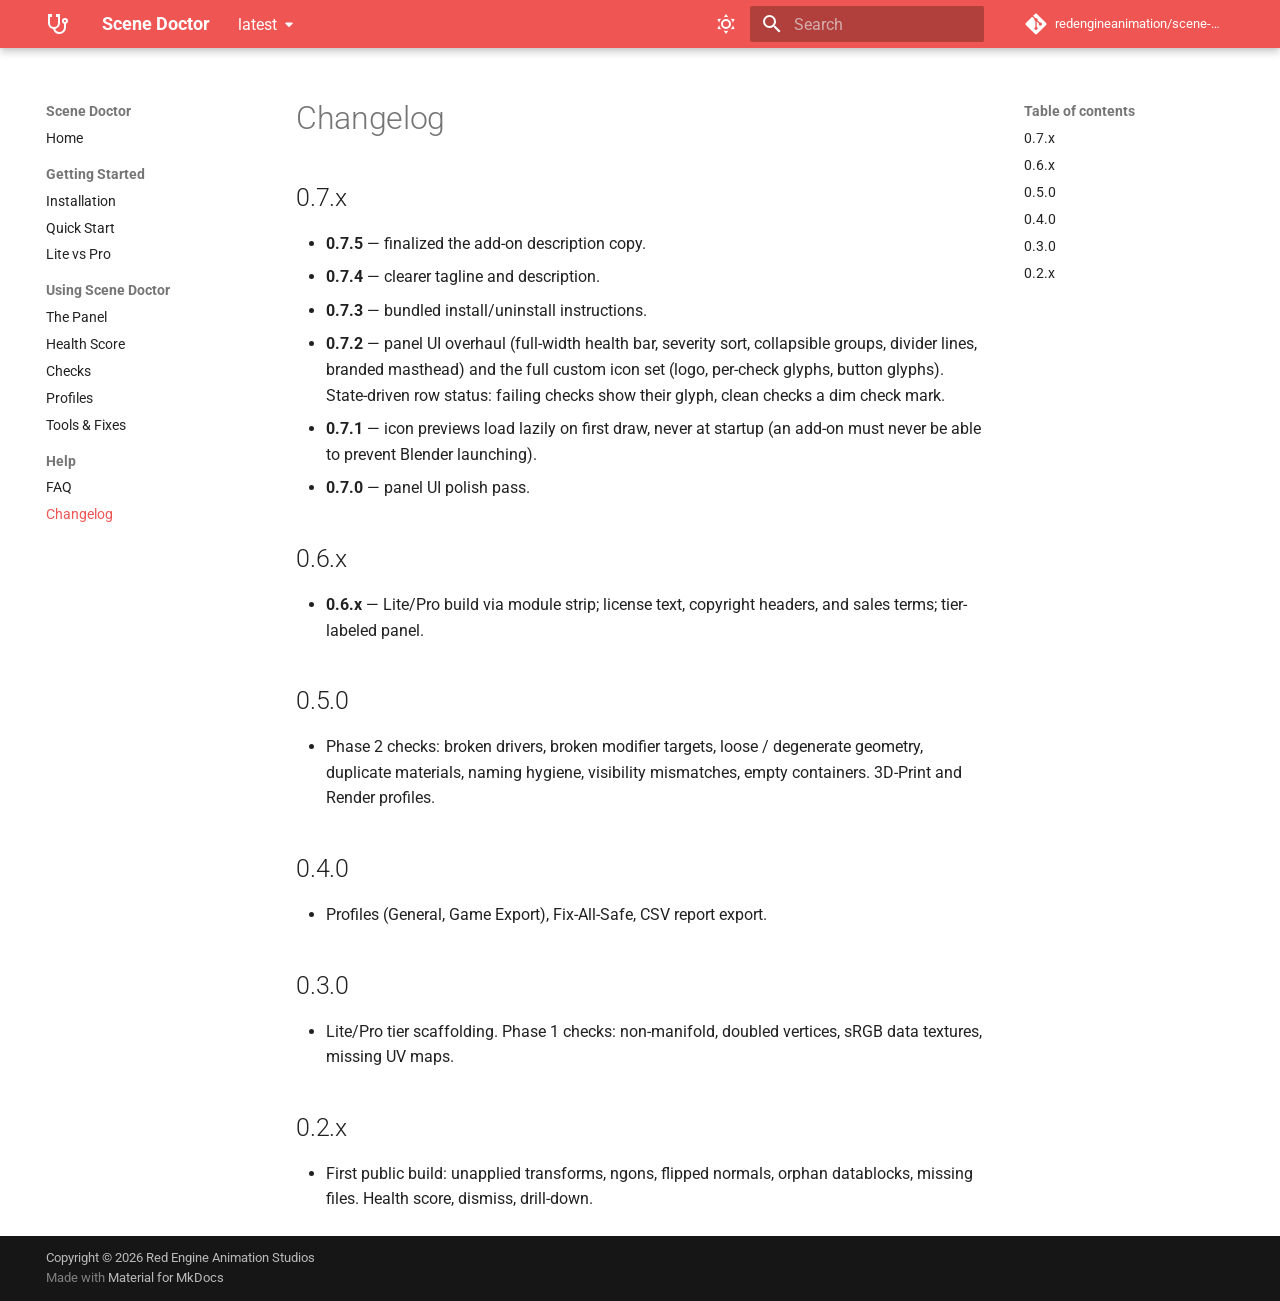
==== latest/changelog/index.html @ 69f4fdf6 "Deployed 25ca2f6 to latest with MkDocs 1.6.1 and mike 2.2.0" ====
<!doctype html>
<html lang="en" class="no-js">
  <head>
    
      <meta charset="utf-8">
      <meta name="viewport" content="width=device-width,initial-scale=1">
      
        <meta name="description" content="One-click scene diagnosis and cleanup for Blender.">
      
      
        <meta name="author" content="Red Engine Animation Studios">
      
      
        <link rel="canonical" href="https://redengineanimation.github.io/scene-doctor/latest/changelog/">
      
      
        <link rel="prev" href="../faq/">
      
      
      
        
      
      
      <link rel="icon" href="../assets/images/favicon.png">
      <meta name="generator" content="mkdocs-1.6.1, mkdocs-material-9.7.6">
    
    
      
        <title>Changelog - Scene Doctor</title>
      
    
    
      <link rel="stylesheet" href="../assets/stylesheets/main.484c7ddc.min.css">
      
        
        <link rel="stylesheet" href="../assets/stylesheets/palette.ab4e12ef.min.css">
      
      


    
    
      
    
    
      
        
        
        <link rel="preconnect" href="https://fonts.gstatic.com" crossorigin>
        <link rel="stylesheet" href="https://fonts.googleapis.com/css?family=Roboto:300,300i,400,400i,700,700i%7CRoboto+Mono:400,400i,700,700i&display=fallback">
        <style>:root{--md-text-font:"Roboto";--md-code-font:"Roboto Mono"}</style>
      
    
    
    <script>__md_scope=new URL("..",location),__md_hash=e=>[...e].reduce(((e,_)=>(e<<5)-e+_.charCodeAt(0)),0),__md_get=(e,_=localStorage,t=__md_scope)=>JSON.parse(_.getItem(t.pathname+"."+e)),__md_set=(e,_,t=localStorage,a=__md_scope)=>{try{t.setItem(a.pathname+"."+e,JSON.stringify(_))}catch(e){}}</script>
    
      

    
    
  </head>
  
  
    
    
      
    
    
    
    
    <body dir="ltr" data-md-color-scheme="slate" data-md-color-primary="red" data-md-color-accent="red">
  
    
    <input class="md-toggle" data-md-toggle="drawer" type="checkbox" id="__drawer" autocomplete="off">
    <input class="md-toggle" data-md-toggle="search" type="checkbox" id="__search" autocomplete="off">
    <label class="md-overlay" for="__drawer"></label>
    <div data-md-component="skip">
      
        
        <a href="#changelog" class="md-skip">
          Skip to content
        </a>
      
    </div>
    <div data-md-component="announce">
      
    </div>
    
      <div data-md-color-scheme="default" data-md-component="outdated" hidden>
        
      </div>
    
    
      

  

<header class="md-header md-header--shadow" data-md-component="header">
  <nav class="md-header__inner md-grid" aria-label="Header">
    <a href=".." title="Scene Doctor" class="md-header__button md-logo" aria-label="Scene Doctor" data-md-component="logo">
      
  
  <svg xmlns="http://www.w3.org/2000/svg" viewBox="0 0 24 24"><path d="M19 8c.56 0 1 .43 1 1a1 1 0 0 1-1 1c-.57 0-1-.45-1-1 0-.57.43-1 1-1M2 2v9c0 2.96 2.19 5.5 5.14 5.91.62 3.01 3.28 5.09 6.36 5.09a6.5 6.5 0 0 0 6.5-6.5v-3.69c1.16-.42 2-1.52 2-2.81a3 3 0 0 0-3-3 3 3 0 0 0-3 3c0 1.29.84 2.4 2 2.81v3.6c0 2.5-2 4.5-4.5 4.5-2 0-3.68-1.21-4.28-3.01C12 16.3 14 13.8 14 11V2h-4v3h2v6a4 4 0 0 1-4 4 4 4 0 0 1-4-4V5h2V2z"/></svg>

    </a>
    <label class="md-header__button md-icon" for="__drawer">
      
      <svg xmlns="http://www.w3.org/2000/svg" viewBox="0 0 24 24"><path d="M3 6h18v2H3zm0 5h18v2H3zm0 5h18v2H3z"/></svg>
    </label>
    <div class="md-header__title" data-md-component="header-title">
      <div class="md-header__ellipsis">
        <div class="md-header__topic">
          <span class="md-ellipsis">
            Scene Doctor
          </span>
        </div>
        <div class="md-header__topic" data-md-component="header-topic">
          <span class="md-ellipsis">
            
              Changelog
            
          </span>
        </div>
      </div>
    </div>
    
      
        <form class="md-header__option" data-md-component="palette">
  
    
    
    
    <input class="md-option" data-md-color-media="(prefers-color-scheme: dark)" data-md-color-scheme="slate" data-md-color-primary="red" data-md-color-accent="red"  aria-label="Switch to light mode"  type="radio" name="__palette" id="__palette_0">
    
      <label class="md-header__button md-icon" title="Switch to light mode" for="__palette_1" hidden>
        <svg xmlns="http://www.w3.org/2000/svg" viewBox="0 0 24 24"><path d="m17.75 4.09-2.53 1.94.91 3.06-2.63-1.81-2.63 1.81.91-3.06-2.53-1.94L12.44 4l1.06-3 1.06 3zm3.5 6.91-1.64 1.25.59 1.98-1.7-1.17-1.7 1.17.59-1.98L15.75 11l2.06-.05L18.5 9l.69 1.95zm-2.28 4.95c.83-.08 1.72 1.1 1.19 1.85-.32.45-.66.87-1.08 1.27C15.17 23 8.84 23 4.94 19.07c-3.91-3.9-3.91-10.24 0-14.14.4-.4.82-.76 1.27-1.08.75-.53 1.93.36 1.85 1.19-.27 2.86.69 5.83 2.89 8.02a9.96 9.96 0 0 0 8.02 2.89m-1.64 2.02a12.08 12.08 0 0 1-7.8-3.47c-2.17-2.19-3.33-5-3.49-7.82-2.81 3.14-2.7 7.96.31 10.98 3.02 3.01 7.84 3.12 10.98.31"/></svg>
      </label>
    
  
    
    
    
    <input class="md-option" data-md-color-media="(prefers-color-scheme: light)" data-md-color-scheme="default" data-md-color-primary="red" data-md-color-accent="red"  aria-label="Switch to dark mode"  type="radio" name="__palette" id="__palette_1">
    
      <label class="md-header__button md-icon" title="Switch to dark mode" for="__palette_0" hidden>
        <svg xmlns="http://www.w3.org/2000/svg" viewBox="0 0 24 24"><path d="M12 7a5 5 0 0 1 5 5 5 5 0 0 1-5 5 5 5 0 0 1-5-5 5 5 0 0 1 5-5m0 2a3 3 0 0 0-3 3 3 3 0 0 0 3 3 3 3 0 0 0 3-3 3 3 0 0 0-3-3m0-7 2.39 3.42C13.65 5.15 12.84 5 12 5s-1.65.15-2.39.42zM3.34 7l4.16-.35A7.2 7.2 0 0 0 5.94 8.5c-.44.74-.69 1.5-.83 2.29zm.02 10 1.76-3.77a7.131 7.131 0 0 0 2.38 4.14zM20.65 7l-1.77 3.79a7.02 7.02 0 0 0-2.38-4.15zm-.01 10-4.14.36c.59-.51 1.12-1.14 1.54-1.86.42-.73.69-1.5.83-2.29zM12 22l-2.41-3.44c.74.27 1.55.44 2.41.44.82 0 1.63-.17 2.37-.44z"/></svg>
      </label>
    
  
</form>
      
    
    
      <script>var palette=__md_get("__palette");if(palette&&palette.color){if("(prefers-color-scheme)"===palette.color.media){var media=matchMedia("(prefers-color-scheme: light)"),input=document.querySelector(media.matches?"[data-md-color-media='(prefers-color-scheme: light)']":"[data-md-color-media='(prefers-color-scheme: dark)']");palette.color.media=input.getAttribute("data-md-color-media"),palette.color.scheme=input.getAttribute("data-md-color-scheme"),palette.color.primary=input.getAttribute("data-md-color-primary"),palette.color.accent=input.getAttribute("data-md-color-accent")}for(var[key,value]of Object.entries(palette.color))document.body.setAttribute("data-md-color-"+key,value)}</script>
    
    
    
      
      
        <label class="md-header__button md-icon" for="__search">
          
          <svg xmlns="http://www.w3.org/2000/svg" viewBox="0 0 24 24"><path d="M9.5 3A6.5 6.5 0 0 1 16 9.5c0 1.61-.59 3.09-1.56 4.23l.27.27h.79l5 5-1.5 1.5-5-5v-.79l-.27-.27A6.52 6.52 0 0 1 9.5 16 6.5 6.5 0 0 1 3 9.5 6.5 6.5 0 0 1 9.5 3m0 2C7 5 5 7 5 9.5S7 14 9.5 14 14 12 14 9.5 12 5 9.5 5"/></svg>
        </label>
        <div class="md-search" data-md-component="search" role="dialog">
  <label class="md-search__overlay" for="__search"></label>
  <div class="md-search__inner" role="search">
    <form class="md-search__form" name="search">
      <input type="text" class="md-search__input" name="query" aria-label="Search" placeholder="Search" autocapitalize="off" autocorrect="off" autocomplete="off" spellcheck="false" data-md-component="search-query" required>
      <label class="md-search__icon md-icon" for="__search">
        
        <svg xmlns="http://www.w3.org/2000/svg" viewBox="0 0 24 24"><path d="M9.5 3A6.5 6.5 0 0 1 16 9.5c0 1.61-.59 3.09-1.56 4.23l.27.27h.79l5 5-1.5 1.5-5-5v-.79l-.27-.27A6.52 6.52 0 0 1 9.5 16 6.5 6.5 0 0 1 3 9.5 6.5 6.5 0 0 1 9.5 3m0 2C7 5 5 7 5 9.5S7 14 9.5 14 14 12 14 9.5 12 5 9.5 5"/></svg>
        
        <svg xmlns="http://www.w3.org/2000/svg" viewBox="0 0 24 24"><path d="M20 11v2H8l5.5 5.5-1.42 1.42L4.16 12l7.92-7.92L13.5 5.5 8 11z"/></svg>
      </label>
      <nav class="md-search__options" aria-label="Search">
        
        <button type="reset" class="md-search__icon md-icon" title="Clear" aria-label="Clear" tabindex="-1">
          
          <svg xmlns="http://www.w3.org/2000/svg" viewBox="0 0 24 24"><path d="M19 6.41 17.59 5 12 10.59 6.41 5 5 6.41 10.59 12 5 17.59 6.41 19 12 13.41 17.59 19 19 17.59 13.41 12z"/></svg>
        </button>
      </nav>
      
        <div class="md-search__suggest" data-md-component="search-suggest"></div>
      
    </form>
    <div class="md-search__output">
      <div class="md-search__scrollwrap" tabindex="0" data-md-scrollfix>
        <div class="md-search-result" data-md-component="search-result">
          <div class="md-search-result__meta">
            Initializing search
          </div>
          <ol class="md-search-result__list" role="presentation"></ol>
        </div>
      </div>
    </div>
  </div>
</div>
      
    
    
      <div class="md-header__source">
        <a href="https://github.com/redengineanimation/scene-doctor" title="Go to repository" class="md-source" data-md-component="source">
  <div class="md-source__icon md-icon">
    
    <svg xmlns="http://www.w3.org/2000/svg" viewBox="0 0 448 512"><!--! Font Awesome Free 7.1.0 by @fontawesome - https://fontawesome.com License - https://fontawesome.com/license/free (Icons: CC BY 4.0, Fonts: SIL OFL 1.1, Code: MIT License) Copyright 2025 Fonticons, Inc.--><path d="M439.6 236.1 244 40.5c-5.4-5.5-12.8-8.5-20.4-8.5s-15 3-20.4 8.4L162.5 81l51.5 51.5c27.1-9.1 52.7 16.8 43.4 43.7l49.7 49.7c34.2-11.8 61.2 31 35.5 56.7-26.5 26.5-70.2-2.9-56-37.3L240.3 199v121.9c25.3 12.5 22.3 41.8 9.1 55-6.4 6.4-15.2 10.1-24.3 10.1s-17.8-3.6-24.3-10.1c-17.6-17.6-11.1-46.9 11.2-56v-123c-20.8-8.5-24.6-30.7-18.6-45L142.6 101 8.5 235.1C3 240.6 0 247.9 0 255.5s3 15 8.5 20.4l195.6 195.7c5.4 5.4 12.7 8.4 20.4 8.4s15-3 20.4-8.4l194.7-194.7c5.4-5.4 8.4-12.8 8.4-20.4s-3-15-8.4-20.4"/></svg>
  </div>
  <div class="md-source__repository">
    redengineanimation/scene-doctor
  </div>
</a>
      </div>
    
  </nav>
  
</header>
    
    <div class="md-container" data-md-component="container">
      
      
        
          
        
      
      <main class="md-main" data-md-component="main">
        <div class="md-main__inner md-grid">
          
            
              
              <div class="md-sidebar md-sidebar--primary" data-md-component="sidebar" data-md-type="navigation" >
                <div class="md-sidebar__scrollwrap">
                  <div class="md-sidebar__inner">
                    



<nav class="md-nav md-nav--primary" aria-label="Navigation" data-md-level="0">
  <label class="md-nav__title" for="__drawer">
    <a href=".." title="Scene Doctor" class="md-nav__button md-logo" aria-label="Scene Doctor" data-md-component="logo">
      
  
  <svg xmlns="http://www.w3.org/2000/svg" viewBox="0 0 24 24"><path d="M19 8c.56 0 1 .43 1 1a1 1 0 0 1-1 1c-.57 0-1-.45-1-1 0-.57.43-1 1-1M2 2v9c0 2.96 2.19 5.5 5.14 5.91.62 3.01 3.28 5.09 6.36 5.09a6.5 6.5 0 0 0 6.5-6.5v-3.69c1.16-.42 2-1.52 2-2.81a3 3 0 0 0-3-3 3 3 0 0 0-3 3c0 1.29.84 2.4 2 2.81v3.6c0 2.5-2 4.5-4.5 4.5-2 0-3.68-1.21-4.28-3.01C12 16.3 14 13.8 14 11V2h-4v3h2v6a4 4 0 0 1-4 4 4 4 0 0 1-4-4V5h2V2z"/></svg>

    </a>
    Scene Doctor
  </label>
  
    <div class="md-nav__source">
      <a href="https://github.com/redengineanimation/scene-doctor" title="Go to repository" class="md-source" data-md-component="source">
  <div class="md-source__icon md-icon">
    
    <svg xmlns="http://www.w3.org/2000/svg" viewBox="0 0 448 512"><!--! Font Awesome Free 7.1.0 by @fontawesome - https://fontawesome.com License - https://fontawesome.com/license/free (Icons: CC BY 4.0, Fonts: SIL OFL 1.1, Code: MIT License) Copyright 2025 Fonticons, Inc.--><path d="M439.6 236.1 244 40.5c-5.4-5.5-12.8-8.5-20.4-8.5s-15 3-20.4 8.4L162.5 81l51.5 51.5c27.1-9.1 52.7 16.8 43.4 43.7l49.7 49.7c34.2-11.8 61.2 31 35.5 56.7-26.5 26.5-70.2-2.9-56-37.3L240.3 199v121.9c25.3 12.5 22.3 41.8 9.1 55-6.4 6.4-15.2 10.1-24.3 10.1s-17.8-3.6-24.3-10.1c-17.6-17.6-11.1-46.9 11.2-56v-123c-20.8-8.5-24.6-30.7-18.6-45L142.6 101 8.5 235.1C3 240.6 0 247.9 0 255.5s3 15 8.5 20.4l195.6 195.7c5.4 5.4 12.7 8.4 20.4 8.4s15-3 20.4-8.4l194.7-194.7c5.4-5.4 8.4-12.8 8.4-20.4s-3-15-8.4-20.4"/></svg>
  </div>
  <div class="md-source__repository">
    redengineanimation/scene-doctor
  </div>
</a>
    </div>
  
  <ul class="md-nav__list" data-md-scrollfix>
    
      
      
  
  
  
  
    <li class="md-nav__item">
      <a href=".." class="md-nav__link">
        
  
  
  <span class="md-ellipsis">
    
  
    Home
  

    
  </span>
  
  

      </a>
    </li>
  

    
      
      
  
  
  
  
    
    
    
    
      
        
        
      
    
    
    <li class="md-nav__item md-nav__item--section md-nav__item--nested">
      
        
        
        <input class="md-nav__toggle md-toggle " type="checkbox" id="__nav_2" >
        
          
          <label class="md-nav__link" for="__nav_2" id="__nav_2_label" tabindex="">
            
  
  
  <span class="md-ellipsis">
    
  
    Getting Started
  

    
  </span>
  
  

            <span class="md-nav__icon md-icon"></span>
          </label>
        
        <nav class="md-nav" data-md-level="1" aria-labelledby="__nav_2_label" aria-expanded="false">
          <label class="md-nav__title" for="__nav_2">
            <span class="md-nav__icon md-icon"></span>
            
  
    Getting Started
  

          </label>
          <ul class="md-nav__list" data-md-scrollfix>
            
              
                
  
  
  
  
    <li class="md-nav__item">
      <a href="../installation/" class="md-nav__link">
        
  
  
  <span class="md-ellipsis">
    
  
    Installation
  

    
  </span>
  
  

      </a>
    </li>
  

              
            
              
                
  
  
  
  
    <li class="md-nav__item">
      <a href="../quick-start/" class="md-nav__link">
        
  
  
  <span class="md-ellipsis">
    
  
    Quick Start
  

    
  </span>
  
  

      </a>
    </li>
  

              
            
              
                
  
  
  
  
    <li class="md-nav__item">
      <a href="../tiers/" class="md-nav__link">
        
  
  
  <span class="md-ellipsis">
    
  
    Lite vs Pro
  

    
  </span>
  
  

      </a>
    </li>
  

              
            
          </ul>
        </nav>
      
    </li>
  

    
      
      
  
  
  
  
    
    
    
    
      
        
        
      
    
    
    <li class="md-nav__item md-nav__item--section md-nav__item--nested">
      
        
        
        <input class="md-nav__toggle md-toggle " type="checkbox" id="__nav_3" >
        
          
          <label class="md-nav__link" for="__nav_3" id="__nav_3_label" tabindex="">
            
  
  
  <span class="md-ellipsis">
    
  
    Using Scene Doctor
  

    
  </span>
  
  

            <span class="md-nav__icon md-icon"></span>
          </label>
        
        <nav class="md-nav" data-md-level="1" aria-labelledby="__nav_3_label" aria-expanded="false">
          <label class="md-nav__title" for="__nav_3">
            <span class="md-nav__icon md-icon"></span>
            
  
    Using Scene Doctor
  

          </label>
          <ul class="md-nav__list" data-md-scrollfix>
            
              
                
  
  
  
  
    <li class="md-nav__item">
      <a href="../interface/" class="md-nav__link">
        
  
  
  <span class="md-ellipsis">
    
  
    The Panel
  

    
  </span>
  
  

      </a>
    </li>
  

              
            
              
                
  
  
  
  
    <li class="md-nav__item">
      <a href="../health-score/" class="md-nav__link">
        
  
  
  <span class="md-ellipsis">
    
  
    Health Score
  

    
  </span>
  
  

      </a>
    </li>
  

              
            
              
                
  
  
  
  
    <li class="md-nav__item">
      <a href="../checks/" class="md-nav__link">
        
  
  
  <span class="md-ellipsis">
    
  
    Checks
  

    
  </span>
  
  

      </a>
    </li>
  

              
            
              
                
  
  
  
  
    <li class="md-nav__item">
      <a href="../profiles/" class="md-nav__link">
        
  
  
  <span class="md-ellipsis">
    
  
    Profiles
  

    
  </span>
  
  

      </a>
    </li>
  

              
            
              
                
  
  
  
  
    <li class="md-nav__item">
      <a href="../tools/" class="md-nav__link">
        
  
  
  <span class="md-ellipsis">
    
  
    Tools & Fixes
  

    
  </span>
  
  

      </a>
    </li>
  

              
            
          </ul>
        </nav>
      
    </li>
  

    
      
      
  
  
    
  
  
  
    
    
    
    
      
        
        
      
    
    
    <li class="md-nav__item md-nav__item--active md-nav__item--section md-nav__item--nested">
      
        
        
        <input class="md-nav__toggle md-toggle " type="checkbox" id="__nav_4" checked>
        
          
          <label class="md-nav__link" for="__nav_4" id="__nav_4_label" tabindex="">
            
  
  
  <span class="md-ellipsis">
    
  
    Help
  

    
  </span>
  
  

            <span class="md-nav__icon md-icon"></span>
          </label>
        
        <nav class="md-nav" data-md-level="1" aria-labelledby="__nav_4_label" aria-expanded="true">
          <label class="md-nav__title" for="__nav_4">
            <span class="md-nav__icon md-icon"></span>
            
  
    Help
  

          </label>
          <ul class="md-nav__list" data-md-scrollfix>
            
              
                
  
  
  
  
    <li class="md-nav__item">
      <a href="../faq/" class="md-nav__link">
        
  
  
  <span class="md-ellipsis">
    
  
    FAQ
  

    
  </span>
  
  

      </a>
    </li>
  

              
            
              
                
  
  
    
  
  
  
    <li class="md-nav__item md-nav__item--active">
      
      <input class="md-nav__toggle md-toggle" type="checkbox" id="__toc">
      
      
        
      
      
        <label class="md-nav__link md-nav__link--active" for="__toc">
          
  
  
  <span class="md-ellipsis">
    
  
    Changelog
  

    
  </span>
  
  

          <span class="md-nav__icon md-icon"></span>
        </label>
      
      <a href="./" class="md-nav__link md-nav__link--active">
        
  
  
  <span class="md-ellipsis">
    
  
    Changelog
  

    
  </span>
  
  

      </a>
      
        

<nav class="md-nav md-nav--secondary" aria-label="Table of contents">
  
  
  
    
  
  
    <label class="md-nav__title" for="__toc">
      <span class="md-nav__icon md-icon"></span>
      Table of contents
    </label>
    <ul class="md-nav__list" data-md-component="toc" data-md-scrollfix>
      
        <li class="md-nav__item">
  <a href="#07x" class="md-nav__link">
    <span class="md-ellipsis">
      
        0.7.x
      
    </span>
  </a>
  
</li>
      
        <li class="md-nav__item">
  <a href="#06x" class="md-nav__link">
    <span class="md-ellipsis">
      
        0.6.x
      
    </span>
  </a>
  
</li>
      
        <li class="md-nav__item">
  <a href="#050" class="md-nav__link">
    <span class="md-ellipsis">
      
        0.5.0
      
    </span>
  </a>
  
</li>
      
        <li class="md-nav__item">
  <a href="#040" class="md-nav__link">
    <span class="md-ellipsis">
      
        0.4.0
      
    </span>
  </a>
  
</li>
      
        <li class="md-nav__item">
  <a href="#030" class="md-nav__link">
    <span class="md-ellipsis">
      
        0.3.0
      
    </span>
  </a>
  
</li>
      
        <li class="md-nav__item">
  <a href="#02x" class="md-nav__link">
    <span class="md-ellipsis">
      
        0.2.x
      
    </span>
  </a>
  
</li>
      
    </ul>
  
</nav>
      
    </li>
  

              
            
          </ul>
        </nav>
      
    </li>
  

    
  </ul>
</nav>
                  </div>
                </div>
              </div>
            
            
              
              <div class="md-sidebar md-sidebar--secondary" data-md-component="sidebar" data-md-type="toc" >
                <div class="md-sidebar__scrollwrap">
                  <div class="md-sidebar__inner">
                    

<nav class="md-nav md-nav--secondary" aria-label="Table of contents">
  
  
  
    
  
  
    <label class="md-nav__title" for="__toc">
      <span class="md-nav__icon md-icon"></span>
      Table of contents
    </label>
    <ul class="md-nav__list" data-md-component="toc" data-md-scrollfix>
      
        <li class="md-nav__item">
  <a href="#07x" class="md-nav__link">
    <span class="md-ellipsis">
      
        0.7.x
      
    </span>
  </a>
  
</li>
      
        <li class="md-nav__item">
  <a href="#06x" class="md-nav__link">
    <span class="md-ellipsis">
      
        0.6.x
      
    </span>
  </a>
  
</li>
      
        <li class="md-nav__item">
  <a href="#050" class="md-nav__link">
    <span class="md-ellipsis">
      
        0.5.0
      
    </span>
  </a>
  
</li>
      
        <li class="md-nav__item">
  <a href="#040" class="md-nav__link">
    <span class="md-ellipsis">
      
        0.4.0
      
    </span>
  </a>
  
</li>
      
        <li class="md-nav__item">
  <a href="#030" class="md-nav__link">
    <span class="md-ellipsis">
      
        0.3.0
      
    </span>
  </a>
  
</li>
      
        <li class="md-nav__item">
  <a href="#02x" class="md-nav__link">
    <span class="md-ellipsis">
      
        0.2.x
      
    </span>
  </a>
  
</li>
      
    </ul>
  
</nav>
                  </div>
                </div>
              </div>
            
          
          
            <div class="md-content" data-md-component="content">
              
              <article class="md-content__inner md-typeset">
                
                  


  
  


<h1 id="changelog">Changelog<a class="headerlink" href="#changelog" title="Permanent link">&para;</a></h1>
<h2 id="07x">0.7.x<a class="headerlink" href="#07x" title="Permanent link">&para;</a></h2>
<ul>
<li><strong>0.7.5</strong> — finalized the add-on description copy.</li>
<li><strong>0.7.4</strong> — clearer tagline and description.</li>
<li><strong>0.7.3</strong> — bundled install/uninstall instructions.</li>
<li><strong>0.7.2</strong> — panel UI overhaul (full-width health bar, severity sort,
  collapsible groups, divider lines, branded masthead) and the full
  custom icon set (logo, per-check glyphs, button glyphs). State-driven
  row status: failing checks show their glyph, clean checks a dim check
  mark.</li>
<li><strong>0.7.1</strong> — icon previews load lazily on first draw, never at startup
  (an add-on must never be able to prevent Blender launching).</li>
<li><strong>0.7.0</strong> — panel UI polish pass.</li>
</ul>
<h2 id="06x">0.6.x<a class="headerlink" href="#06x" title="Permanent link">&para;</a></h2>
<ul>
<li><strong>0.6.x</strong> — Lite/Pro build via module strip; license text, copyright
  headers, and sales terms; tier-labeled panel.</li>
</ul>
<h2 id="050">0.5.0<a class="headerlink" href="#050" title="Permanent link">&para;</a></h2>
<ul>
<li>Phase 2 checks: broken drivers, broken modifier targets, loose /
  degenerate geometry, duplicate materials, naming hygiene, visibility
  mismatches, empty containers. 3D-Print and Render profiles.</li>
</ul>
<h2 id="040">0.4.0<a class="headerlink" href="#040" title="Permanent link">&para;</a></h2>
<ul>
<li>Profiles (General, Game Export), Fix-All-Safe, CSV report export.</li>
</ul>
<h2 id="030">0.3.0<a class="headerlink" href="#030" title="Permanent link">&para;</a></h2>
<ul>
<li>Lite/Pro tier scaffolding. Phase 1 checks: non-manifold, doubled
  vertices, sRGB data textures, missing UV maps.</li>
</ul>
<h2 id="02x">0.2.x<a class="headerlink" href="#02x" title="Permanent link">&para;</a></h2>
<ul>
<li>First public build: unapplied transforms, ngons, flipped normals,
  orphan datablocks, missing files. Health score, dismiss, drill-down.</li>
</ul>












                
              </article>
            </div>
          
          
<script>var target=document.getElementById(location.hash.slice(1));target&&target.name&&(target.checked=target.name.startsWith("__tabbed_"))</script>
        </div>
        
          <button type="button" class="md-top md-icon" data-md-component="top" hidden>
  
  <svg xmlns="http://www.w3.org/2000/svg" viewBox="0 0 24 24"><path d="M13 20h-2V8l-5.5 5.5-1.42-1.42L12 4.16l7.92 7.92-1.42 1.42L13 8z"/></svg>
  Back to top
</button>
        
      </main>
      
        <footer class="md-footer">
  
  <div class="md-footer-meta md-typeset">
    <div class="md-footer-meta__inner md-grid">
      <div class="md-copyright">
  
    <div class="md-copyright__highlight">
      Copyright &copy; 2026 Red Engine Animation Studios
    </div>
  
  
    Made with
    <a href="https://squidfunk.github.io/mkdocs-material/" target="_blank" rel="noopener">
      Material for MkDocs
    </a>
  
</div>
      
    </div>
  </div>
</footer>
      
    </div>
    <div class="md-dialog" data-md-component="dialog">
      <div class="md-dialog__inner md-typeset"></div>
    </div>
    
    
    
      
      
      <script id="__config" type="application/json">{"annotate": null, "base": "..", "features": ["navigation.instant", "navigation.tracking", "navigation.sections", "navigation.top", "toc.follow", "search.suggest", "search.highlight", "content.code.copy"], "search": "../assets/javascripts/workers/search.2c215733.min.js", "tags": null, "translations": {"clipboard.copied": "Copied to clipboard", "clipboard.copy": "Copy to clipboard", "search.result.more.one": "1 more on this page", "search.result.more.other": "# more on this page", "search.result.none": "No matching documents", "search.result.one": "1 matching document", "search.result.other": "# matching documents", "search.result.placeholder": "Type to start searching", "search.result.term.missing": "Missing", "select.version": "Select version"}, "version": {"provider": "mike"}}</script>
    
    
      <script src="../assets/javascripts/bundle.79ae519e.min.js"></script>
      
    
  </body>
</html>
---- latest/assets/stylesheets/main.484c7ddc.min.css ----
@charset "UTF-8";html{-webkit-text-size-adjust:none;-moz-text-size-adjust:none;text-size-adjust:none;box-sizing:border-box}*,:after,:before{box-sizing:inherit}@media (prefers-reduced-motion){*,:after,:before{transition:none!important}}body{margin:0}a,button,input,label{-webkit-tap-highlight-color:transparent}a{color:inherit;text-decoration:none}hr{border:0;box-sizing:initial;display:block;height:.05rem;overflow:visible;padding:0}small{font-size:80%}sub,sup{line-height:1em}img{border-style:none}table{border-collapse:initial;border-spacing:0}td,th{font-weight:400;vertical-align:top}button{background:#0000;border:0;font-family:inherit;font-size:inherit;margin:0;padding:0}input{border:0;outline:none}:root{--md-primary-fg-color:#4051b5;--md-primary-fg-color--light:#5d6cc0;--md-primary-fg-color--dark:#303fa1;--md-primary-bg-color:#fff;--md-primary-bg-color--light:#ffffffb3;--md-accent-fg-color:#526cfe;--md-accent-fg-color--transparent:#526cfe1a;--md-accent-bg-color:#fff;--md-accent-bg-color--light:#ffffffb3}[data-md-color-scheme=default]{color-scheme:light}[data-md-color-scheme=default] img[src$="#gh-dark-mode-only"],[data-md-color-scheme=default] img[src$="#only-dark"]{display:none}:root,[data-md-color-scheme=default]{--md-hue:225deg;--md-default-fg-color:#000000de;--md-default-fg-color--light:#0000008a;--md-default-fg-color--lighter:#00000052;--md-default-fg-color--lightest:#00000012;--md-default-bg-color:#fff;--md-default-bg-color--light:#ffffffb3;--md-default-bg-color--lighter:#ffffff4d;--md-default-bg-color--lightest:#ffffff1f;--md-code-fg-color:#36464e;--md-code-bg-color:#f5f5f5;--md-code-bg-color--light:#f5f5f5b3;--md-code-bg-color--lighter:#f5f5f54d;--md-code-hl-color:#4287ff;--md-code-hl-color--light:#4287ff1a;--md-code-hl-number-color:#d52a2a;--md-code-hl-special-color:#db1457;--md-code-hl-function-color:#a846b9;--md-code-hl-constant-color:#6e59d9;--md-code-hl-keyword-color:#3f6ec6;--md-code-hl-string-color:#1c7d4d;--md-code-hl-name-color:var(--md-code-fg-color);--md-code-hl-operator-color:var(--md-default-fg-color--light);--md-code-hl-punctuation-color:var(--md-default-fg-color--light);--md-code-hl-comment-color:var(--md-default-fg-color--light);--md-code-hl-generic-color:var(--md-default-fg-color--light);--md-code-hl-variable-color:var(--md-default-fg-color--light);--md-typeset-color:var(--md-default-fg-color);--md-typeset-a-color:var(--md-primary-fg-color);--md-typeset-del-color:#f5503d26;--md-typeset-ins-color:#0bd57026;--md-typeset-kbd-color:#fafafa;--md-typeset-kbd-accent-color:#fff;--md-typeset-kbd-border-color:#b8b8b8;--md-typeset-mark-color:#ffff0080;--md-typeset-table-color:#0000001f;--md-typeset-table-color--light:rgba(0,0,0,.035);--md-admonition-fg-color:var(--md-default-fg-color);--md-admonition-bg-color:var(--md-default-bg-color);--md-warning-fg-color:#000000de;--md-warning-bg-color:#ff9;--md-footer-fg-color:#fff;--md-footer-fg-color--light:#ffffffb3;--md-footer-fg-color--lighter:#ffffff73;--md-footer-bg-color:#000000de;--md-footer-bg-color--dark:#00000052;--md-shadow-z1:0 0.2rem 0.5rem #0000000d,0 0 0.05rem #0000001a;--md-shadow-z2:0 0.2rem 0.5rem #0000001a,0 0 0.05rem #00000040;--md-shadow-z3:0 0.2rem 0.5rem #0003,0 0 0.05rem #00000059}.md-icon svg{fill:currentcolor;display:block;height:1.2rem;width:1.2rem}body{-webkit-font-smoothing:antialiased;-moz-osx-font-smoothing:grayscale;--md-text-font-family:var(--md-text-font,_),-apple-system,BlinkMacSystemFont,Helvetica,Arial,sans-serif;--md-code-font-family:var(--md-code-font,_),SFMono-Regular,Consolas,Menlo,monospace}aside,body,input{font-feature-settings:"kern","liga";color:var(--md-typeset-color);font-family:var(--md-text-font-family)}code,kbd,pre{font-feature-settings:"kern";font-family:var(--md-code-font-family)}:root{--md-typeset-table-sort-icon:url('data:image/svg+xml;charset=utf-8,<svg xmlns="http://www.w3.org/2000/svg" viewBox="0 0 24 24"><path d="m18 21-4-4h3V7h-3l4-4 4 4h-3v10h3M2 19v-2h10v2M2 13v-2h7v2M2 7V5h4v2z"/></svg>');--md-typeset-table-sort-icon--asc:url('data:image/svg+xml;charset=utf-8,<svg xmlns="http://www.w3.org/2000/svg" viewBox="0 0 24 24"><path d="M19 17h3l-4 4-4-4h3V3h2M2 17h10v2H2M6 5v2H2V5m0 6h7v2H2z"/></svg>');--md-typeset-table-sort-icon--desc:url('data:image/svg+xml;charset=utf-8,<svg xmlns="http://www.w3.org/2000/svg" viewBox="0 0 24 24"><path d="M19 7h3l-4-4-4 4h3v14h2M2 17h10v2H2M6 5v2H2V5m0 6h7v2H2z"/></svg>')}.md-typeset{-webkit-print-color-adjust:exact;color-adjust:exact;font-size:.8rem;line-height:1.6;overflow-wrap:break-word}@media print{.md-typeset{font-size:.68rem}}.md-typeset blockquote,.md-typeset dl,.md-typeset figure,.md-typeset ol,.md-typeset pre,.md-typeset ul{margin-bottom:1em;margin-top:1em}.md-typeset h1{color:var(--md-default-fg-color--light);font-size:2em;line-height:1.3;margin:0 0 1.25em}.md-typeset h1,.md-typeset h2{font-weight:300;letter-spacing:-.01em}.md-typeset h2{font-size:1.5625em;line-height:1.4;margin:1.6em 0 .64em}.md-typeset h3{font-size:1.25em;font-weight:400;letter-spacing:-.01em;line-height:1.5;margin:1.6em 0 .8em}.md-typeset h2+h3{margin-top:.8em}.md-typeset h4{font-weight:700;letter-spacing:-.01em;margin:1em 0}.md-typeset h5,.md-typeset h6{color:var(--md-default-fg-color--light);font-size:.8em;font-weight:700;letter-spacing:-.01em;margin:1.25em 0}.md-typeset h5{text-transform:uppercase}.md-typeset h5 code{text-transform:none}.md-typeset hr{border-bottom:.05rem solid var(--md-default-fg-color--lightest);display:flow-root;margin:1.5em 0}.md-typeset a{color:var(--md-typeset-a-color);word-break:break-word}.md-typeset a,.md-typeset a:before{transition:color 125ms}.md-typeset a:focus,.md-typeset a:hover{color:var(--md-accent-fg-color)}.md-typeset a:focus code,.md-typeset a:hover code{background-color:var(--md-accent-fg-color--transparent);color:var(--md-accent-fg-color)}.md-typeset a code{color:var(--md-typeset-a-color)}.md-typeset a.focus-visible{outline-color:var(--md-accent-fg-color);outline-offset:.2rem}.md-typeset code,.md-typeset kbd,.md-typeset pre{color:var(--md-code-fg-color);direction:ltr;font-variant-ligatures:none;transition:background-color 125ms}@media print{.md-typeset code,.md-typeset kbd,.md-typeset pre{white-space:pre-wrap}}.md-typeset code{background-color:var(--md-code-bg-color);border-radius:.1rem;-webkit-box-decoration-break:clone;box-decoration-break:clone;font-size:.85em;padding:0 .2941176471em;transition:color 125ms,background-color 125ms;word-break:break-word}.md-typeset code:not(.focus-visible){-webkit-tap-highlight-color:transparent;outline:none}.md-typeset pre{display:flow-root;line-height:1.4;position:relative}.md-typeset pre>code{-webkit-box-decoration-break:slice;box-decoration-break:slice;box-shadow:none;display:block;margin:0;outline-color:var(--md-accent-fg-color);overflow:auto;padding:.7720588235em 1.1764705882em;scrollbar-color:var(--md-default-fg-color--lighter) #0000;scrollbar-width:thin;touch-action:auto;word-break:normal}.md-typeset pre>code:hover{scrollbar-color:var(--md-accent-fg-color) #0000}.md-typeset pre>code::-webkit-scrollbar{height:.2rem;width:.2rem}.md-typeset pre>code::-webkit-scrollbar-thumb{background-color:var(--md-default-fg-color--lighter)}.md-typeset pre>code::-webkit-scrollbar-thumb:hover{background-color:var(--md-accent-fg-color)}.md-typeset kbd{background-color:var(--md-typeset-kbd-color);border-radius:.1rem;box-shadow:0 .1rem 0 .05rem var(--md-typeset-kbd-border-color),0 .1rem 0 var(--md-typeset-kbd-border-color),0 -.1rem .2rem var(--md-typeset-kbd-accent-color) inset;color:var(--md-default-fg-color);display:inline-block;font-size:.75em;padding:0 .6666666667em;vertical-align:text-top;word-break:break-word}.md-typeset mark{background-color:var(--md-typeset-mark-color);-webkit-box-decoration-break:clone;box-decoration-break:clone;color:inherit;word-break:break-word}.md-typeset abbr{cursor:help;text-decoration:none}.md-typeset [data-preview],.md-typeset abbr{border-bottom:.05rem dotted var(--md-default-fg-color--light)}.md-typeset small{opacity:.75}[dir=ltr] .md-typeset sub,[dir=ltr] .md-typeset sup{margin-left:.078125em}[dir=rtl] .md-typeset sub,[dir=rtl] .md-typeset sup{margin-right:.078125em}[dir=ltr] .md-typeset blockquote{padding-left:.6rem}[dir=rtl] .md-typeset blockquote{padding-right:.6rem}[dir=ltr] .md-typeset blockquote{border-left:.2rem solid var(--md-default-fg-color--lighter)}[dir=rtl] .md-typeset blockquote{border-right:.2rem solid var(--md-default-fg-color--lighter)}.md-typeset blockquote{color:var(--md-default-fg-color--light);margin-left:0;margin-right:0}.md-typeset ul{list-style-type:disc}.md-typeset ul[type]{list-style-type:revert-layer}[dir=ltr] .md-typeset ol,[dir=ltr] .md-typeset ul{margin-left:.625em}[dir=rtl] .md-typeset ol,[dir=rtl] .md-typeset ul{margin-right:.625em}.md-typeset ol,.md-typeset ul{padding:0}.md-typeset ol:not([hidden]),.md-typeset ul:not([hidden]){display:flow-root}.md-typeset ol ol,.md-typeset ul ol{list-style-type:lower-alpha}.md-typeset ol ol ol,.md-typeset ul ol ol{list-style-type:lower-roman}.md-typeset ol ol ol ol,.md-typeset ul ol ol ol{list-style-type:upper-alpha}.md-typeset ol ol ol ol ol,.md-typeset ul ol ol ol ol{list-style-type:upper-roman}.md-typeset ol[type],.md-typeset ul[type]{list-style-type:revert-layer}[dir=ltr] .md-typeset ol li,[dir=ltr] .md-typeset ul li{margin-left:1.25em}[dir=rtl] .md-typeset ol li,[dir=rtl] .md-typeset ul li{margin-right:1.25em}.md-typeset ol li,.md-typeset ul li{margin-bottom:.5em}.md-typeset ol li blockquote,.md-typeset ol li p,.md-typeset ul li blockquote,.md-typeset ul li p{margin:.5em 0}.md-typeset ol li:last-child,.md-typeset ul li:last-child{margin-bottom:0}[dir=ltr] .md-typeset ol li ol,[dir=ltr] .md-typeset ol li ul,[dir=ltr] .md-typeset ul li ol,[dir=ltr] .md-typeset ul li ul{margin-left:.625em}[dir=rtl] .md-typeset ol li ol,[dir=rtl] .md-typeset ol li ul,[dir=rtl] .md-typeset ul li ol,[dir=rtl] .md-typeset ul li ul{margin-right:.625em}.md-typeset ol li ol,.md-typeset ol li ul,.md-typeset ul li ol,.md-typeset ul li ul{margin-bottom:.5em;margin-top:.5em}[dir=ltr] .md-typeset dd{margin-left:1.875em}[dir=rtl] .md-typeset dd{margin-right:1.875em}.md-typeset dd{margin-bottom:1.5em;margin-top:1em}.md-typeset img,.md-typeset svg,.md-typeset video{height:auto;max-width:100%}.md-typeset img[align=left]{margin:1em 1em 1em 0}.md-typeset img[align=right]{margin:1em 0 1em 1em}.md-typeset img[align]:only-child{margin-top:0}.md-typeset figure{display:flow-root;margin:1em auto;max-width:100%;text-align:center;width:fit-content}.md-typeset figure img{display:block;margin:0 auto}.md-typeset figcaption{font-style:italic;margin:1em auto;max-width:24rem}.md-typeset iframe{max-width:100%}.md-typeset table:not([class]){background-color:var(--md-default-bg-color);border:.05rem solid var(--md-typeset-table-color);border-radius:.1rem;display:inline-block;font-size:.64rem;max-width:100%;overflow:auto;touch-action:auto}@media print{.md-typeset table:not([class]){display:table}}.md-typeset table:not([class])+*{margin-top:1.5em}.md-typeset table:not([class]) td>:first-child,.md-typeset table:not([class]) th>:first-child{margin-top:0}.md-typeset table:not([class]) td>:last-child,.md-typeset table:not([class]) th>:last-child{margin-bottom:0}.md-typeset table:not([class]) td:not([align]),.md-typeset table:not([class]) th:not([align]){text-align:left}[dir=rtl] .md-typeset table:not([class]) td:not([align]),[dir=rtl] .md-typeset table:not([class]) th:not([align]){text-align:right}.md-typeset table:not([class]) th{font-weight:700;min-width:5rem;padding:.9375em 1.25em;vertical-align:top}.md-typeset table:not([class]) td{border-top:.05rem solid var(--md-typeset-table-color);padding:.9375em 1.25em;vertical-align:top}.md-typeset table:not([class]) tbody tr{transition:background-color 125ms}.md-typeset table:not([class]) tbody tr:hover{background-color:var(--md-typeset-table-color--light);box-shadow:0 .05rem 0 var(--md-default-bg-color) inset}.md-typeset table:not([class]) a{word-break:normal}.md-typeset table th[role=columnheader]{cursor:pointer}[dir=ltr] .md-typeset table th[role=columnheader]:after{margin-left:.5em}[dir=rtl] .md-typeset table th[role=columnheader]:after{margin-right:.5em}.md-typeset table th[role=columnheader]:after{content:"";display:inline-block;height:1.2em;-webkit-mask-image:var(--md-typeset-table-sort-icon);mask-image:var(--md-typeset-table-sort-icon);-webkit-mask-repeat:no-repeat;mask-repeat:no-repeat;-webkit-mask-size:contain;mask-size:contain;transition:background-color 125ms;vertical-align:text-bottom;width:1.2em}.md-typeset table th[role=columnheader]:hover:after{background-color:var(--md-default-fg-color--lighter)}.md-typeset table th[role=columnheader][aria-sort=ascending]:after{background-color:var(--md-default-fg-color--light);-webkit-mask-image:var(--md-typeset-table-sort-icon--asc);mask-image:var(--md-typeset-table-sort-icon--asc)}.md-typeset table th[role=columnheader][aria-sort=descending]:after{background-color:var(--md-default-fg-color--light);-webkit-mask-image:var(--md-typeset-table-sort-icon--desc);mask-image:var(--md-typeset-table-sort-icon--desc)}.md-typeset__scrollwrap{margin:1em -.8rem;overflow-x:auto;touch-action:auto}.md-typeset__table{display:inline-block;margin-bottom:.5em;padding:0 .8rem}@media print{.md-typeset__table{display:block}}html .md-typeset__table table{display:table;margin:0;overflow:hidden;width:100%}@media screen and (max-width:44.984375em){.md-content__inner>pre{margin:1em -.8rem}.md-content__inner>pre code{border-radius:0}}.md-typeset .md-author{border-radius:100%;display:block;flex-shrink:0;height:1.6rem;overflow:hidden;position:relative;transition:color 125ms,transform 125ms;width:1.6rem}.md-typeset .md-author img{display:block}.md-typeset .md-author--more{background:var(--md-default-fg-color--lightest);color:var(--md-default-fg-color--lighter);font-size:.6rem;font-weight:700;line-height:1.6rem;text-align:center}.md-typeset .md-author--long{height:2.4rem;width:2.4rem}.md-typeset a.md-author{transform:scale(1)}.md-typeset a.md-author img{border-radius:100%;filter:grayscale(100%) opacity(75%);transition:filter 125ms}.md-typeset a.md-author:focus,.md-typeset a.md-author:hover{transform:scale(1.1);z-index:1}.md-typeset a.md-author:focus img,.md-typeset a.md-author:hover img{filter:grayscale(0)}.md-banner{background-color:var(--md-footer-bg-color);color:var(--md-footer-fg-color);overflow:auto}@media print{.md-banner{display:none}}.md-banner--warning{background-color:var(--md-warning-bg-color);color:var(--md-warning-fg-color)}.md-banner__inner{font-size:.7rem;margin:.6rem auto;padding:0 .8rem}[dir=ltr] .md-banner__button{float:right}[dir=rtl] .md-banner__button{float:left}.md-banner__button{color:inherit;cursor:pointer;transition:opacity .25s}.no-js .md-banner__button{display:none}.md-banner__button:hover{opacity:.7}html{font-size:125%;height:100%;overflow-x:hidden}@media screen and (min-width:100em){html{font-size:137.5%}}@media screen and (min-width:125em){html{font-size:150%}}body{background-color:var(--md-default-bg-color);display:flex;flex-direction:column;font-size:.5rem;min-height:100%;position:relative;width:100%}@media print{body{display:block}}@media screen and (max-width:59.984375em){body[data-md-scrolllock]{position:fixed}}.md-grid{margin-left:auto;margin-right:auto;max-width:61rem}.md-container{display:flex;flex-direction:column;flex-grow:1}@media print{.md-container{display:block}}.md-main{flex-grow:1}.md-main__inner{display:flex;height:100%;margin-top:1.5rem}.md-ellipsis{overflow:hidden;text-overflow:ellipsis}.md-toggle{display:none}.md-option{height:0;opacity:0;position:absolute;width:0}.md-option:checked+label:not([hidden]){display:block}.md-option.focus-visible+label{outline-color:var(--md-accent-fg-color);outline-style:auto}.md-skip{background-color:var(--md-default-fg-color);border-radius:.1rem;color:var(--md-default-bg-color);font-size:.64rem;margin:.5rem;opacity:0;outline-color:var(--md-accent-fg-color);padding:.3rem .5rem;position:fixed;transform:translateY(.4rem);z-index:-1}.md-skip:focus{opacity:1;transform:translateY(0);transition:transform .25s cubic-bezier(.4,0,.2,1),opacity 175ms 75ms;z-index:10}@page{margin:25mm}:root{--md-clipboard-icon:url('data:image/svg+xml;charset=utf-8,<svg xmlns="http://www.w3.org/2000/svg" viewBox="0 0 24 24"><path d="M19 21H8V7h11m0-2H8a2 2 0 0 0-2 2v14a2 2 0 0 0 2 2h11a2 2 0 0 0 2-2V7a2 2 0 0 0-2-2m-3-4H4a2 2 0 0 0-2 2v14h2V3h12z"/></svg>')}.md-clipboard{border-radius:.1rem;color:var(--md-default-fg-color--lightest);cursor:pointer;height:1.5em;outline-color:var(--md-accent-fg-color);outline-offset:.1rem;transition:color .25s;width:1.5em;z-index:1}@media print{.md-clipboard{display:none}}.md-clipboard:not(.focus-visible){-webkit-tap-highlight-color:transparent;outline:none}:hover>.md-clipboard{color:var(--md-default-fg-color--light)}.md-clipboard:focus,.md-clipboard:hover{color:var(--md-accent-fg-color)}.md-clipboard:after{background-color:currentcolor;content:"";display:block;height:1.125em;margin:0 auto;-webkit-mask-image:var(--md-clipboard-icon);mask-image:var(--md-clipboard-icon);-webkit-mask-position:center;mask-position:center;-webkit-mask-repeat:no-repeat;mask-repeat:no-repeat;-webkit-mask-size:contain;mask-size:contain;width:1.125em}.md-clipboard--inline{cursor:pointer}.md-clipboard--inline code{transition:color .25s,background-color .25s}.md-clipboard--inline:focus code,.md-clipboard--inline:hover code{background-color:var(--md-accent-fg-color--transparent);color:var(--md-accent-fg-color)}:root{--md-code-select-icon:url('data:image/svg+xml;charset=utf-8,<svg xmlns="http://www.w3.org/2000/svg" viewBox="0 0 24 24"><path d="M19 19h-4v2h4c1.1 0 2-.9 2-2v-4h-2m0-12h-4v2h4v4h2V5c0-1.1-.9-2-2-2M5 5h4V3H5c-1.1 0-2 .9-2 2v4h2m0 6H3v4c0 1.1.9 2 2 2h4v-2H5zm2-4h2v2H7zm4 0h2v2h-2zm4 0h2v2h-2zM7 7h2v2H7zm4 0h2v2h-2zm4 0h2v2h-2zm-8 8h2v2H7zm4 0h2v2h-2zm4 0h2v2h-2z"/></svg>');--md-code-copy-icon:url('data:image/svg+xml;charset=utf-8,<svg xmlns="http://www.w3.org/2000/svg" viewBox="0 0 24 24"><path d="M19 21H8V7h11m0-2H8a2 2 0 0 0-2 2v14a2 2 0 0 0 2 2h11a2 2 0 0 0 2-2V7a2 2 0 0 0-2-2m-3-4H4a2 2 0 0 0-2 2v14h2V3h12z"/></svg>')}.md-typeset .md-code__content{display:grid}.md-code__nav{background-color:var(--md-code-bg-color--lighter);border-radius:.1rem;display:flex;gap:.2rem;padding:.2rem;position:absolute;right:.25em;top:.25em;transition:background-color .25s;z-index:1}:hover>.md-code__nav{background-color:var(--md-code-bg-color--light)}.md-code__button{color:var(--md-default-fg-color--lightest);cursor:pointer;display:block;height:1.5em;outline-color:var(--md-accent-fg-color);outline-offset:.1rem;transition:color .25s;width:1.5em}:hover>*>.md-code__button{color:var(--md-default-fg-color--light)}.md-code__button.focus-visible,.md-code__button:hover{color:var(--md-accent-fg-color)}.md-code__button--active{color:var(--md-default-fg-color)!important}.md-code__button:after{background-color:currentcolor;content:"";display:block;height:1.125em;margin:0 auto;-webkit-mask-position:center;mask-position:center;-webkit-mask-repeat:no-repeat;mask-repeat:no-repeat;-webkit-mask-size:contain;mask-size:contain;width:1.125em}.md-code__button[data-md-type=select]:after{-webkit-mask-image:var(--md-code-select-icon);mask-image:var(--md-code-select-icon)}.md-code__button[data-md-type=copy]:after{-webkit-mask-image:var(--md-code-copy-icon);mask-image:var(--md-code-copy-icon)}@keyframes consent{0%{opacity:0;transform:translateY(100%)}to{opacity:1;transform:translateY(0)}}@keyframes overlay{0%{opacity:0}to{opacity:1}}.md-consent__overlay{animation:overlay .25s both;-webkit-backdrop-filter:blur(.1rem);backdrop-filter:blur(.1rem);background-color:#0000008a;height:100%;opacity:1;position:fixed;top:0;width:100%;z-index:5}.md-consent__inner{animation:consent .5s cubic-bezier(.1,.7,.1,1) both;background-color:var(--md-default-bg-color);border:0;border-radius:.1rem;bottom:0;box-shadow:0 0 .2rem #0000001a,0 .2rem .4rem #0003;max-height:100%;overflow:auto;padding:0;position:fixed;width:100%;z-index:5}.md-consent__form{padding:.8rem}.md-consent__settings{display:none;margin:1em 0}input:checked+.md-consent__settings{display:block}.md-consent__controls{margin-bottom:.8rem}.md-typeset .md-consent__controls .md-button{display:inline}@media screen and (max-width:44.984375em){.md-typeset .md-consent__controls .md-button{display:block;margin-top:.4rem;text-align:center;width:100%}}.md-consent label{cursor:pointer}.md-content{flex-grow:1;min-width:0}.md-content__inner{margin:0 .8rem 1.2rem;padding-top:.6rem}@media screen and (min-width:76.25em){[dir=ltr] .md-sidebar--primary:not([hidden])~.md-content>.md-content__inner{margin-left:1.2rem}[dir=ltr] .md-sidebar--secondary:not([hidden])~.md-content>.md-content__inner,[dir=rtl] .md-sidebar--primary:not([hidden])~.md-content>.md-content__inner{margin-right:1.2rem}[dir=rtl] .md-sidebar--secondary:not([hidden])~.md-content>.md-content__inner{margin-left:1.2rem}}.md-content__inner:before{content:"";display:block;height:.4rem}.md-content__inner>:last-child{margin-bottom:0}[dir=ltr] .md-content__button{float:right}[dir=rtl] .md-content__button{float:left}[dir=ltr] .md-content__button{margin-left:.4rem}[dir=rtl] .md-content__button{margin-right:.4rem}.md-content__button{margin:.4rem 0;padding:0}@media print{.md-content__button{display:none}}.md-typeset .md-content__button{color:var(--md-default-fg-color--lighter)}.md-content__button svg{display:inline;vertical-align:top}[dir=rtl] .md-content__button svg{transform:scaleX(-1)}[dir=ltr] .md-dialog{right:.8rem}[dir=rtl] .md-dialog{left:.8rem}.md-dialog{background-color:var(--md-default-fg-color);border-radius:.1rem;bottom:.8rem;box-shadow:var(--md-shadow-z3);min-width:11.1rem;opacity:0;padding:.4rem .6rem;pointer-events:none;position:fixed;transform:translateY(100%);transition:transform 0ms .4s,opacity .4s;z-index:4}@media print{.md-dialog{display:none}}.md-dialog--active{opacity:1;pointer-events:auto;transform:translateY(0);transition:transform .4s cubic-bezier(.075,.85,.175,1),opacity .4s}.md-dialog__inner{color:var(--md-default-bg-color);font-size:.7rem}.md-feedback{margin:2em 0 1em;text-align:center}.md-feedback fieldset{border:none;margin:0;padding:0}.md-feedback__title{font-weight:700;margin:1em auto}.md-feedback__inner{position:relative}.md-feedback__list{display:flex;flex-wrap:wrap;place-content:baseline center;position:relative}.md-feedback__list:hover .md-icon:not(:disabled){color:var(--md-default-fg-color--lighter)}:disabled .md-feedback__list{min-height:1.8rem}.md-feedback__icon{color:var(--md-default-fg-color--light);cursor:pointer;flex-shrink:0;margin:0 .1rem;transition:color 125ms}.md-feedback__icon:not(:disabled).md-icon:hover{color:var(--md-accent-fg-color)}.md-feedback__icon:disabled{color:var(--md-default-fg-color--lightest);pointer-events:none}.md-feedback__note{opacity:0;position:relative;transform:translateY(.4rem);transition:transform .4s cubic-bezier(.1,.7,.1,1),opacity .15s}.md-feedback__note>*{margin:0 auto;max-width:16rem}:disabled .md-feedback__note{opacity:1;transform:translateY(0)}@media print{.md-feedback{display:none}}.md-footer{background-color:var(--md-footer-bg-color);color:var(--md-footer-fg-color)}@media print{.md-footer{display:none}}.md-footer__inner{justify-content:space-between;overflow:auto;padding:.2rem}.md-footer__inner:not([hidden]){display:flex}.md-footer__link{align-items:end;display:flex;flex-grow:0.01;margin-bottom:.4rem;margin-top:1rem;max-width:100%;outline-color:var(--md-accent-fg-color);overflow:hidden;transition:opacity .25s}.md-footer__link:focus,.md-footer__link:hover{opacity:.7}[dir=rtl] .md-footer__link svg{transform:scaleX(-1)}@media screen and (max-width:44.984375em){.md-footer__link--prev{flex-shrink:0}.md-footer__link--prev .md-footer__title{display:none}}[dir=ltr] .md-footer__link--next{margin-left:auto}[dir=rtl] .md-footer__link--next{margin-right:auto}.md-footer__link--next{text-align:right}[dir=rtl] .md-footer__link--next{text-align:left}.md-footer__title{flex-grow:1;font-size:.9rem;margin-bottom:.7rem;max-width:calc(100% - 2.4rem);padding:0 1rem;white-space:nowrap}.md-footer__button{margin:.2rem;padding:.4rem}.md-footer__direction{font-size:.64rem;opacity:.7}.md-footer-meta{background-color:var(--md-footer-bg-color--dark)}.md-footer-meta__inner{display:flex;flex-wrap:wrap;justify-content:space-between;padding:.2rem}html .md-footer-meta.md-typeset a{color:var(--md-footer-fg-color--light)}html .md-footer-meta.md-typeset a:focus,html .md-footer-meta.md-typeset a:hover{color:var(--md-footer-fg-color)}.md-copyright{color:var(--md-footer-fg-color--lighter);font-size:.64rem;margin:auto .6rem;padding:.4rem 0;width:100%}@media screen and (min-width:45em){.md-copyright{width:auto}}.md-copyright__highlight{color:var(--md-footer-fg-color--light)}.md-social{display:inline-flex;gap:.2rem;margin:0 .4rem;padding:.2rem 0 .6rem}@media screen and (min-width:45em){.md-social{padding:.6rem 0}}.md-social__link{display:inline-block;height:1.6rem;text-align:center;width:1.6rem}.md-social__link:before{line-height:1.9}.md-social__link svg{fill:currentcolor;max-height:.8rem;vertical-align:-25%}.md-typeset .md-button{border:.1rem solid;border-radius:.1rem;color:var(--md-primary-fg-color);cursor:pointer;display:inline-block;font-weight:700;padding:.625em 2em;transition:color 125ms,background-color 125ms,border-color 125ms}.md-typeset .md-button--primary{background-color:var(--md-primary-fg-color);border-color:var(--md-primary-fg-color);color:var(--md-primary-bg-color)}.md-typeset .md-button:focus,.md-typeset .md-button:hover{background-color:var(--md-accent-fg-color);border-color:var(--md-accent-fg-color);color:var(--md-accent-bg-color)}[dir=ltr] .md-typeset .md-input{border-top-left-radius:.1rem}[dir=ltr] .md-typeset .md-input,[dir=rtl] .md-typeset .md-input{border-top-right-radius:.1rem}[dir=rtl] .md-typeset .md-input{border-top-left-radius:.1rem}.md-typeset .md-input{border-bottom:.1rem solid var(--md-default-fg-color--lighter);box-shadow:var(--md-shadow-z1);font-size:.8rem;height:1.8rem;padding:0 .6rem;transition:border .25s,box-shadow .25s}.md-typeset .md-input:focus,.md-typeset .md-input:hover{border-bottom-color:var(--md-accent-fg-color);box-shadow:var(--md-shadow-z2)}.md-typeset .md-input--stretch{width:100%}.md-header{background-color:var(--md-primary-fg-color);box-shadow:0 0 .2rem #0000,0 .2rem .4rem #0000;color:var(--md-primary-bg-color);display:block;left:0;position:sticky;right:0;top:0;z-index:4}@media print{.md-header{display:none}}.md-header[hidden]{transform:translateY(-100%);transition:transform .25s cubic-bezier(.8,0,.6,1),box-shadow .25s}.md-header--shadow{box-shadow:0 0 .2rem #0000001a,0 .2rem .4rem #0003;transition:transform .25s cubic-bezier(.1,.7,.1,1),box-shadow .25s}.md-header__inner{align-items:center;display:flex;padding:0 .2rem}.md-header__button{color:currentcolor;cursor:pointer;margin:.2rem;outline-color:var(--md-accent-fg-color);padding:.4rem;position:relative;transition:opacity .25s;vertical-align:middle;z-index:1}.md-header__button:hover{opacity:.7}.md-header__button:not([hidden]){display:inline-block}.md-header__button:not(.focus-visible){-webkit-tap-highlight-color:transparent;outline:none}.md-header__button.md-logo{margin:.2rem;padding:.4rem}@media screen and (max-width:76.234375em){.md-header__button.md-logo{display:none}}.md-header__button.md-logo img,.md-header__button.md-logo svg{fill:currentcolor;display:block;height:1.2rem;width:auto}@media screen and (min-width:60em){.md-header__button[for=__search]{display:none}}.no-js .md-header__button[for=__search]{display:none}[dir=rtl] .md-header__button[for=__search] svg{transform:scaleX(-1)}@media screen and (min-width:76.25em){.md-header__button[for=__drawer]{display:none}}.md-header__topic{display:flex;max-width:100%;position:absolute;transition:transform .4s cubic-bezier(.1,.7,.1,1),opacity .15s;white-space:nowrap}.md-header__topic+.md-header__topic{opacity:0;pointer-events:none;transform:translateX(1.25rem);transition:transform .4s cubic-bezier(1,.7,.1,.1),opacity .15s;z-index:-1}[dir=rtl] .md-header__topic+.md-header__topic{transform:translateX(-1.25rem)}.md-header__topic:first-child{font-weight:700}[dir=ltr] .md-header__title{margin-left:1rem;margin-right:.4rem}[dir=rtl] .md-header__title{margin-left:.4rem;margin-right:1rem}.md-header__title{flex-grow:1;font-size:.9rem;height:2.4rem;line-height:2.4rem}.md-header__title--active .md-header__topic{opacity:0;pointer-events:none;transform:translateX(-1.25rem);transition:transform .4s cubic-bezier(1,.7,.1,.1),opacity .15s;z-index:-1}[dir=rtl] .md-header__title--active .md-header__topic{transform:translateX(1.25rem)}.md-header__title--active .md-header__topic+.md-header__topic{opacity:1;pointer-events:auto;transform:translateX(0);transition:transform .4s cubic-bezier(.1,.7,.1,1),opacity .15s;z-index:0}.md-header__title>.md-header__ellipsis{height:100%;position:relative;width:100%}.md-header__option{display:flex;flex-shrink:0;max-width:100%;transition:max-width 0ms .25s,opacity .25s .25s;white-space:nowrap}[data-md-toggle=search]:checked~.md-header .md-header__option{max-width:0;opacity:0;transition:max-width 0ms,opacity 0ms}.md-header__option>input{bottom:0}.md-header__source{display:none}@media screen and (min-width:60em){[dir=ltr] .md-header__source{margin-left:1rem}[dir=rtl] .md-header__source{margin-right:1rem}.md-header__source{display:block;max-width:11.7rem;width:11.7rem}}@media screen and (min-width:76.25em){[dir=ltr] .md-header__source{margin-left:1.4rem}[dir=rtl] .md-header__source{margin-right:1.4rem}}.md-meta{color:var(--md-default-fg-color--light);font-size:.7rem;line-height:1.3}.md-meta__list{display:inline-flex;flex-wrap:wrap;list-style:none;margin:0;padding:0}.md-meta__item:not(:last-child):after{content:"·";margin-left:.2rem;margin-right:.2rem}.md-meta__link{color:var(--md-typeset-a-color)}.md-meta__link:focus,.md-meta__link:hover{color:var(--md-accent-fg-color)}.md-draft{background-color:#ff1744;border-radius:.125em;color:#fff;display:inline-block;font-weight:700;padding-left:.5714285714em;padding-right:.5714285714em}:root{--md-nav-icon--prev:url('data:image/svg+xml;charset=utf-8,<svg xmlns="http://www.w3.org/2000/svg" viewBox="0 0 24 24"><path d="M20 11v2H8l5.5 5.5-1.42 1.42L4.16 12l7.92-7.92L13.5 5.5 8 11z"/></svg>');--md-nav-icon--next:url('data:image/svg+xml;charset=utf-8,<svg xmlns="http://www.w3.org/2000/svg" viewBox="0 0 24 24"><path d="M8.59 16.58 13.17 12 8.59 7.41 10 6l6 6-6 6z"/></svg>');--md-toc-icon:url('data:image/svg+xml;charset=utf-8,<svg xmlns="http://www.w3.org/2000/svg" viewBox="0 0 24 24"><path d="M3 9h14V7H3zm0 4h14v-2H3zm0 4h14v-2H3zm16 0h2v-2h-2zm0-10v2h2V7zm0 6h2v-2h-2z"/></svg>')}.md-nav{font-size:.7rem;line-height:1.3}.md-nav__title{color:var(--md-default-fg-color--light);display:block;font-weight:700;overflow:hidden;padding:0 .6rem;text-overflow:ellipsis}.md-nav__title .md-nav__button{display:none}.md-nav__title .md-nav__button img{height:100%;width:auto}.md-nav__title .md-nav__button.md-logo img,.md-nav__title .md-nav__button.md-logo svg{fill:currentcolor;display:block;height:2.4rem;max-width:100%;object-fit:contain;width:auto}.md-nav__list{list-style:none;margin:0;padding:0}.md-nav__link{align-items:flex-start;display:flex;gap:.4rem;margin-top:.625em;scroll-snap-align:start;transition:color 125ms}.md-nav__link--passed,.md-nav__link--passed code{color:var(--md-default-fg-color--light)}.md-nav__item .md-nav__link--active,.md-nav__item .md-nav__link--active code{color:var(--md-typeset-a-color)}.md-nav__link .md-ellipsis{position:relative}.md-nav__link .md-ellipsis code{word-break:normal}[dir=ltr] .md-nav__link .md-icon:last-child{margin-left:auto}[dir=rtl] .md-nav__link .md-icon:last-child{margin-right:auto}.md-nav__link .md-typeset{font-size:.7rem;line-height:1.3}.md-nav__link svg{fill:currentcolor;flex-shrink:0;height:1.3em;position:relative}.md-nav__link[for]:focus,.md-nav__link[for]:hover,.md-nav__link[href]:focus,.md-nav__link[href]:hover{color:var(--md-accent-fg-color);cursor:pointer}.md-nav__link[for]:focus code,.md-nav__link[for]:hover code,.md-nav__link[href]:focus code,.md-nav__link[href]:hover code{background-color:var(--md-accent-fg-color--transparent);color:var(--md-accent-fg-color)}.md-nav__link.focus-visible{outline-color:var(--md-accent-fg-color);outline-offset:.2rem}.md-nav--primary .md-nav__link[for=__toc]{display:none}.md-nav--primary .md-nav__link[for=__toc] .md-icon:after{background-color:currentcolor;display:block;height:100%;-webkit-mask-image:var(--md-toc-icon);mask-image:var(--md-toc-icon);width:100%}.md-nav--primary .md-nav__link[for=__toc]~.md-nav{display:none}.md-nav__container>.md-nav__link{margin-top:0}.md-nav__container>.md-nav__link:first-child{flex-grow:1;min-width:0}.md-nav__icon{flex-shrink:0}.md-nav__source{display:none}@media screen and (max-width:76.234375em){.md-nav--primary,.md-nav--primary .md-nav{background-color:var(--md-default-bg-color);display:flex;flex-direction:column;height:100%;left:0;position:absolute;right:0;top:0;z-index:1}.md-nav--primary .md-nav__item,.md-nav--primary .md-nav__title{font-size:.8rem;line-height:1.5}.md-nav--primary .md-nav__title{background-color:var(--md-default-fg-color--lightest);color:var(--md-default-fg-color--light);cursor:pointer;height:5.6rem;line-height:2.4rem;padding:3rem .8rem .2rem;position:relative;white-space:nowrap}[dir=ltr] .md-nav--primary .md-nav__title .md-nav__icon{left:.4rem}[dir=rtl] .md-nav--primary .md-nav__title .md-nav__icon{right:.4rem}.md-nav--primary .md-nav__title .md-nav__icon{display:block;height:1.2rem;margin:.2rem;position:absolute;top:.4rem;width:1.2rem}.md-nav--primary .md-nav__title .md-nav__icon:after{background-color:currentcolor;content:"";display:block;height:100%;-webkit-mask-image:var(--md-nav-icon--prev);mask-image:var(--md-nav-icon--prev);-webkit-mask-position:center;mask-position:center;-webkit-mask-repeat:no-repeat;mask-repeat:no-repeat;-webkit-mask-size:contain;mask-size:contain;width:100%}.md-nav--primary .md-nav__title~.md-nav__list{background-color:var(--md-default-bg-color);box-shadow:0 .05rem 0 var(--md-default-fg-color--lightest) inset;overflow-y:auto;scroll-snap-type:y mandatory;touch-action:pan-y}.md-nav--primary .md-nav__title~.md-nav__list>:first-child{border-top:0}.md-nav--primary .md-nav__title[for=__drawer]{background-color:var(--md-primary-fg-color);color:var(--md-primary-bg-color);font-weight:700}.md-nav--primary .md-nav__title .md-logo{display:block;left:.2rem;margin:.2rem;padding:.4rem;position:absolute;right:.2rem;top:.2rem}.md-nav--primary .md-nav__list{flex:1}.md-nav--primary .md-nav__item{border-top:.05rem solid var(--md-default-fg-color--lightest)}.md-nav--primary .md-nav__item--active>.md-nav__link{color:var(--md-typeset-a-color)}.md-nav--primary .md-nav__item--active>.md-nav__link:focus,.md-nav--primary .md-nav__item--active>.md-nav__link:hover{color:var(--md-accent-fg-color)}.md-nav--primary .md-nav__link{margin-top:0;padding:.6rem .8rem}.md-nav--primary .md-nav__link svg{margin-top:.1em}.md-nav--primary .md-nav__link>.md-nav__link{padding:0}[dir=ltr] .md-nav--primary .md-nav__link .md-nav__icon{margin-right:-.2rem}[dir=rtl] .md-nav--primary .md-nav__link .md-nav__icon{margin-left:-.2rem}.md-nav--primary .md-nav__link .md-nav__icon{font-size:1.2rem;height:1.2rem;width:1.2rem}.md-nav--primary .md-nav__link .md-nav__icon:after{background-color:currentcolor;content:"";display:block;height:100%;-webkit-mask-image:var(--md-nav-icon--next);mask-image:var(--md-nav-icon--next);-webkit-mask-position:center;mask-position:center;-webkit-mask-repeat:no-repeat;mask-repeat:no-repeat;-webkit-mask-size:contain;mask-size:contain;width:100%}[dir=rtl] .md-nav--primary .md-nav__icon:after{transform:scale(-1)}.md-nav--primary .md-nav--secondary .md-nav{background-color:initial;position:static}[dir=ltr] .md-nav--primary .md-nav--secondary .md-nav .md-nav__link{padding-left:1.4rem}[dir=rtl] .md-nav--primary .md-nav--secondary .md-nav .md-nav__link{padding-right:1.4rem}[dir=ltr] .md-nav--primary .md-nav--secondary .md-nav .md-nav .md-nav__link{padding-left:2rem}[dir=rtl] .md-nav--primary .md-nav--secondary .md-nav .md-nav .md-nav__link{padding-right:2rem}[dir=ltr] .md-nav--primary .md-nav--secondary .md-nav .md-nav .md-nav .md-nav__link{padding-left:2.6rem}[dir=rtl] .md-nav--primary .md-nav--secondary .md-nav .md-nav .md-nav .md-nav__link{padding-right:2.6rem}[dir=ltr] .md-nav--primary .md-nav--secondary .md-nav .md-nav .md-nav .md-nav .md-nav__link{padding-left:3.2rem}[dir=rtl] .md-nav--primary .md-nav--secondary .md-nav .md-nav .md-nav .md-nav .md-nav__link{padding-right:3.2rem}.md-nav--secondary{background-color:initial}.md-nav__toggle~.md-nav{display:flex;opacity:0;transform:translateX(100%);transition:transform .25s cubic-bezier(.8,0,.6,1),opacity 125ms 50ms}[dir=rtl] .md-nav__toggle~.md-nav{transform:translateX(-100%)}.md-nav__toggle:checked~.md-nav{opacity:1;transform:translateX(0);transition:transform .25s cubic-bezier(.4,0,.2,1),opacity 125ms 125ms}.md-nav__toggle:checked~.md-nav>.md-nav__list{backface-visibility:hidden}}@media screen and (max-width:59.984375em){.md-nav--primary .md-nav__link[for=__toc]{display:flex}.md-nav--primary .md-nav__link[for=__toc] .md-icon:after{content:""}.md-nav--primary .md-nav__link[for=__toc]+.md-nav__link{display:none}.md-nav--primary .md-nav__link[for=__toc]~.md-nav{display:flex}.md-nav__source{background-color:var(--md-primary-fg-color--dark);color:var(--md-primary-bg-color);display:block;padding:0 .2rem}}@media screen and (min-width:60em) and (max-width:76.234375em){.md-nav--integrated .md-nav__link[for=__toc]{display:flex}.md-nav--integrated .md-nav__link[for=__toc] .md-icon:after{content:""}.md-nav--integrated .md-nav__link[for=__toc]+.md-nav__link{display:none}.md-nav--integrated .md-nav__link[for=__toc]~.md-nav{display:flex}}@media screen and (min-width:60em){.md-nav{margin-bottom:-.4rem}.md-nav--secondary .md-nav__title{background:var(--md-default-bg-color);box-shadow:0 0 .4rem .4rem var(--md-default-bg-color);position:sticky;top:0;z-index:1}.md-nav--secondary .md-nav__title[for=__toc]{scroll-snap-align:start}.md-nav--secondary .md-nav__title .md-nav__icon{display:none}[dir=ltr] .md-nav--secondary .md-nav__list{padding-left:.6rem}[dir=rtl] .md-nav--secondary .md-nav__list{padding-right:.6rem}.md-nav--secondary .md-nav__list{padding-bottom:.4rem}[dir=ltr] .md-nav--secondary .md-nav__item>.md-nav__link{margin-right:.4rem}[dir=rtl] .md-nav--secondary .md-nav__item>.md-nav__link{margin-left:.4rem}}@media screen and (min-width:76.25em){.md-nav{margin-bottom:-.4rem;transition:max-height .25s cubic-bezier(.86,0,.07,1)}.md-nav--primary .md-nav__title{background:var(--md-default-bg-color);box-shadow:0 0 .4rem .4rem var(--md-default-bg-color);position:sticky;top:0;z-index:1}.md-nav--primary .md-nav__title[for=__drawer]{scroll-snap-align:start}.md-nav--primary .md-nav__title .md-nav__icon{display:none}[dir=ltr] .md-nav--primary .md-nav__list{padding-left:.6rem}[dir=rtl] .md-nav--primary .md-nav__list{padding-right:.6rem}.md-nav--primary .md-nav__list{padding-bottom:.4rem}[dir=ltr] .md-nav--primary .md-nav__item>.md-nav__link{margin-right:.4rem}[dir=rtl] .md-nav--primary .md-nav__item>.md-nav__link{margin-left:.4rem}.md-nav__toggle~.md-nav{display:grid;grid-template-rows:minmax(.4rem,0fr);opacity:0;transition:grid-template-rows .25s cubic-bezier(.86,0,.07,1),opacity .25s,visibility 0ms .25s;visibility:collapse}.md-nav__toggle~.md-nav>.md-nav__list{overflow:hidden}.md-nav__toggle.md-toggle--indeterminate~.md-nav,.md-nav__toggle:checked~.md-nav{grid-template-rows:minmax(.4rem,1fr);opacity:1;transition:grid-template-rows .25s cubic-bezier(.86,0,.07,1),opacity .15s .1s,visibility 0ms;visibility:visible}.md-nav__toggle.md-toggle--indeterminate~.md-nav{transition:none}.md-nav__item--nested>.md-nav>.md-nav__title{display:none}.md-nav__item--section{display:block;margin:1.25em 0}.md-nav__item--section:last-child{margin-bottom:0}.md-nav__item--section>.md-nav__link{font-weight:700}.md-nav__item--section>.md-nav__link[for]{color:var(--md-default-fg-color--light)}.md-nav__item--section>.md-nav__link:not(.md-nav__container){pointer-events:none}.md-nav__item--section>.md-nav__link .md-icon,.md-nav__item--section>.md-nav__link>[for]{display:none}[dir=ltr] .md-nav__item--section>.md-nav{margin-left:-.6rem}[dir=rtl] .md-nav__item--section>.md-nav{margin-right:-.6rem}.md-nav__item--section>.md-nav{display:block;opacity:1;visibility:visible}.md-nav__item--section>.md-nav>.md-nav__list>.md-nav__item{padding:0}.md-nav__icon{border-radius:100%;height:.9rem;transition:background-color .25s;width:.9rem}.md-nav__icon:hover{background-color:var(--md-accent-fg-color--transparent)}.md-nav__icon:after{background-color:currentcolor;border-radius:100%;content:"";display:inline-block;height:100%;-webkit-mask-image:var(--md-nav-icon--next);mask-image:var(--md-nav-icon--next);-webkit-mask-position:center;mask-position:center;-webkit-mask-repeat:no-repeat;mask-repeat:no-repeat;-webkit-mask-size:contain;mask-size:contain;transition:transform .25s;vertical-align:-.1rem;width:100%}[dir=rtl] .md-nav__icon:after{transform:rotate(180deg)}.md-nav__item--nested .md-nav__toggle:checked~.md-nav__link .md-nav__icon:after,.md-nav__item--nested .md-toggle--indeterminate~.md-nav__link .md-nav__icon:after{transform:rotate(90deg)}.md-nav--lifted>.md-nav__list>.md-nav__item,.md-nav--lifted>.md-nav__title{display:none}.md-nav--lifted>.md-nav__list>.md-nav__item--active{display:block}.md-nav--lifted>.md-nav__list>.md-nav__item--active>.md-nav__link{background:var(--md-default-bg-color);box-shadow:0 0 .4rem .4rem var(--md-default-bg-color);margin-top:0;position:sticky;top:0;z-index:1}.md-nav--lifted>.md-nav__list>.md-nav__item--active>.md-nav__link:not(.md-nav__container){pointer-events:none}.md-nav--lifted>.md-nav__list>.md-nav__item--active.md-nav__item--section{margin:0}[dir=ltr] .md-nav--lifted>.md-nav__list>.md-nav__item>.md-nav:not(.md-nav--secondary){margin-left:-.6rem}[dir=rtl] .md-nav--lifted>.md-nav__list>.md-nav__item>.md-nav:not(.md-nav--secondary){margin-right:-.6rem}.md-nav--lifted>.md-nav__list>.md-nav__item>[for]{color:var(--md-default-fg-color--light)}.md-nav--lifted .md-nav[data-md-level="1"]{grid-template-rows:minmax(.4rem,1fr);opacity:1;visibility:visible}[dir=ltr] .md-nav--integrated>.md-nav__list>.md-nav__item--active .md-nav--secondary{border-left:.05rem solid var(--md-primary-fg-color)}[dir=rtl] .md-nav--integrated>.md-nav__list>.md-nav__item--active .md-nav--secondary{border-right:.05rem solid var(--md-primary-fg-color)}.md-nav--integrated>.md-nav__list>.md-nav__item--active .md-nav--secondary{display:block;margin-bottom:1.25em;opacity:1;visibility:visible}.md-nav--integrated>.md-nav__list>.md-nav__item--active .md-nav--secondary>.md-nav__list{overflow:visible;padding-bottom:0}.md-nav--integrated>.md-nav__list>.md-nav__item--active .md-nav--secondary>.md-nav__title{display:none}}.md-pagination{font-size:.8rem;font-weight:700;gap:.4rem}.md-pagination,.md-pagination>*{align-items:center;display:flex;justify-content:center}.md-pagination>*{border-radius:.2rem;height:1.8rem;min-width:1.8rem;text-align:center}.md-pagination__current{background-color:var(--md-default-fg-color--lightest);color:var(--md-default-fg-color--light)}.md-pagination__link{transition:color 125ms,background-color 125ms}.md-pagination__link:focus,.md-pagination__link:hover{background-color:var(--md-accent-fg-color--transparent);color:var(--md-accent-fg-color)}.md-pagination__link:focus svg,.md-pagination__link:hover svg{color:var(--md-accent-fg-color)}.md-pagination__link.focus-visible{outline-color:var(--md-accent-fg-color);outline-offset:.2rem}.md-pagination__link svg{fill:currentcolor;color:var(--md-default-fg-color--lighter);display:block;max-height:100%;width:1.2rem}:root{--md-path-icon:url('data:image/svg+xml;charset=utf-8,<svg xmlns="http://www.w3.org/2000/svg" viewBox="0 0 24 24"><path d="M8.59 16.58 13.17 12 8.59 7.41 10 6l6 6-6 6z"/></svg>')}.md-path{font-size:.7rem;margin:0 .8rem;overflow:auto;padding-top:1.2rem}.md-path:not([hidden]){display:block}@media screen and (min-width:76.25em){.md-path{margin:0 1.2rem}}.md-path__list{align-items:center;display:flex;gap:.2rem;list-style:none;margin:0;padding:0}.md-path__item:not(:first-child){display:inline-flex;gap:.2rem;white-space:nowrap}.md-path__item:not(:first-child):before{background-color:var(--md-default-fg-color--lighter);content:"";display:inline;height:.8rem;-webkit-mask-image:var(--md-path-icon);mask-image:var(--md-path-icon);width:.8rem}.md-path__link{align-items:center;color:var(--md-default-fg-color--light);display:flex}.md-path__link:focus,.md-path__link:hover{color:var(--md-accent-fg-color)}:root{--md-post-pin-icon:url('data:image/svg+xml;charset=utf-8,<svg xmlns="http://www.w3.org/2000/svg" viewBox="0 0 24 24"><path d="M16 12V4h1V2H7v2h1v8l-2 2v2h5.2v6h1.6v-6H18v-2z"/></svg>')}.md-post__back{border-bottom:.05rem solid var(--md-default-fg-color--lightest);margin-bottom:1.2rem;padding-bottom:1.2rem}@media screen and (max-width:76.234375em){.md-post__back{display:none}}[dir=rtl] .md-post__back svg{transform:scaleX(-1)}.md-post__authors{display:flex;flex-direction:column;gap:.6rem;margin:0 .6rem 1.2rem}.md-post .md-post__meta a{transition:color 125ms}.md-post .md-post__meta a:focus,.md-post .md-post__meta a:hover{color:var(--md-accent-fg-color)}.md-post__title{color:var(--md-default-fg-color--light);font-weight:700}.md-post--excerpt{margin-bottom:3.2rem}.md-post--excerpt .md-post__header{align-items:center;display:flex;gap:.6rem;min-height:1.6rem}.md-post--excerpt .md-post__authors{align-items:center;display:inline-flex;flex-direction:row;gap:.2rem;margin:0;min-height:2.4rem}[dir=ltr] .md-post--excerpt .md-post__meta .md-meta__list{margin-right:.4rem}[dir=rtl] .md-post--excerpt .md-post__meta .md-meta__list{margin-left:.4rem}.md-post--excerpt .md-post__content>:first-child{--md-scroll-margin:6rem;margin-top:0}.md-post>.md-nav--secondary{margin:1em 0}.md-pin{background:var(--md-default-fg-color--lightest);border-radius:1rem;margin-top:-.05rem;padding:.2rem}.md-pin:after{background-color:currentcolor;content:"";display:block;height:.6rem;margin:0 auto;-webkit-mask-image:var(--md-post-pin-icon);mask-image:var(--md-post-pin-icon);-webkit-mask-position:center;mask-position:center;-webkit-mask-repeat:no-repeat;mask-repeat:no-repeat;-webkit-mask-size:contain;mask-size:contain;width:.6rem}.md-profile{align-items:center;display:flex;font-size:.7rem;gap:.6rem;line-height:1.4;width:100%}.md-profile__description{flex-grow:1}.md-content--post{display:flex}@media screen and (max-width:76.234375em){.md-content--post{flex-flow:column-reverse}}.md-content--post>.md-content__inner{flex-grow:1;min-width:0}@media screen and (min-width:76.25em){[dir=ltr] .md-content--post>.md-content__inner{margin-left:1.2rem}[dir=rtl] .md-content--post>.md-content__inner{margin-right:1.2rem}}@media screen and (max-width:76.234375em){.md-sidebar.md-sidebar--post{padding:0;position:static;width:100%}.md-sidebar.md-sidebar--post .md-sidebar__scrollwrap{overflow:visible}.md-sidebar.md-sidebar--post .md-sidebar__inner{padding:0}.md-sidebar.md-sidebar--post .md-post__meta{margin-left:.6rem;margin-right:.6rem}.md-sidebar.md-sidebar--post .md-nav__item{border:none;display:inline}.md-sidebar.md-sidebar--post .md-nav__list{display:inline-flex;flex-wrap:wrap;gap:.6rem;padding-bottom:.6rem;padding-top:.6rem}.md-sidebar.md-sidebar--post .md-nav__link{padding:0}.md-sidebar.md-sidebar--post .md-nav{height:auto;margin-bottom:0;position:static}}:root{--md-progress-value:0;--md-progress-delay:400ms}.md-progress{background:var(--md-primary-bg-color);height:.075rem;opacity:min(clamp(0,var(--md-progress-value),1),clamp(0,100 - var(--md-progress-value),1));position:fixed;top:0;transform:scaleX(calc(var(--md-progress-value)*1%));transform-origin:left;transition:transform .5s cubic-bezier(.19,1,.22,1),opacity .25s var(--md-progress-delay);width:100%;z-index:4}:root{--md-search-result-icon:url('data:image/svg+xml;charset=utf-8,<svg xmlns="http://www.w3.org/2000/svg" viewBox="0 0 24 24"><path d="M14 2H6a2 2 0 0 0-2 2v16a2 2 0 0 0 2 2h7c-.41-.25-.8-.56-1.14-.9-.33-.33-.61-.7-.86-1.1H6V4h7v5h5v1.18c.71.16 1.39.43 2 .82V8zm6.31 16.9c1.33-2.11.69-4.9-1.4-6.22-2.11-1.33-4.91-.68-6.22 1.4-1.34 2.11-.69 4.89 1.4 6.22 1.46.93 3.32.93 4.79.02L22 23.39 23.39 22zm-3.81.1a2.5 2.5 0 0 1-2.5-2.5 2.5 2.5 0 0 1 2.5-2.5 2.5 2.5 0 0 1 2.5 2.5 2.5 2.5 0 0 1-2.5 2.5"/></svg>')}.md-search{position:relative}@media screen and (min-width:60em){.md-search{padding:.2rem 0}}.no-js .md-search{display:none}.md-search__overlay{opacity:0;z-index:1}@media screen and (max-width:59.984375em){[dir=ltr] .md-search__overlay{left:-2.2rem}[dir=rtl] .md-search__overlay{right:-2.2rem}.md-search__overlay{background-color:var(--md-default-bg-color);border-radius:1rem;height:2rem;overflow:hidden;pointer-events:none;position:absolute;top:-1rem;transform-origin:center;transition:transform .3s .1s,opacity .2s .2s;width:2rem}[data-md-toggle=search]:checked~.md-header .md-search__overlay{opacity:1;transition:transform .4s,opacity .1s}}@media screen and (min-width:60em){[dir=ltr] .md-search__overlay{left:0}[dir=rtl] .md-search__overlay{right:0}.md-search__overlay{background-color:#0000008a;cursor:pointer;height:0;position:fixed;top:0;transition:width 0ms .25s,height 0ms .25s,opacity .25s;width:0}[data-md-toggle=search]:checked~.md-header .md-search__overlay{height:200vh;opacity:1;transition:width 0ms,height 0ms,opacity .25s;width:100%}}@media screen and (max-width:29.984375em){[data-md-toggle=search]:checked~.md-header .md-search__overlay{transform:scale(45)}}@media screen and (min-width:30em) and (max-width:44.984375em){[data-md-toggle=search]:checked~.md-header .md-search__overlay{transform:scale(60)}}@media screen and (min-width:45em) and (max-width:59.984375em){[data-md-toggle=search]:checked~.md-header .md-search__overlay{transform:scale(75)}}.md-search__inner{backface-visibility:hidden}@media screen and (max-width:59.984375em){[dir=ltr] .md-search__inner{left:0}[dir=rtl] .md-search__inner{right:0}.md-search__inner{height:0;opacity:0;overflow:hidden;position:fixed;top:0;transform:translateX(5%);transition:width 0ms .3s,height 0ms .3s,transform .15s cubic-bezier(.4,0,.2,1) .15s,opacity .15s .15s;width:0;z-index:2}[dir=rtl] .md-search__inner{transform:translateX(-5%)}[data-md-toggle=search]:checked~.md-header .md-search__inner{height:100%;opacity:1;transform:translateX(0);transition:width 0ms 0ms,height 0ms 0ms,transform .15s cubic-bezier(.1,.7,.1,1) .15s,opacity .15s .15s;width:100%}}@media screen and (min-width:60em){[dir=ltr] .md-search__inner{float:right}[dir=rtl] .md-search__inner{float:left}.md-search__inner{padding:.1rem 0;position:relative;transition:width .25s cubic-bezier(.1,.7,.1,1);width:11.7rem}}@media screen and (min-width:60em) and (max-width:76.234375em){[data-md-toggle=search]:checked~.md-header .md-search__inner{width:23.4rem}}@media screen and (min-width:76.25em){[data-md-toggle=search]:checked~.md-header .md-search__inner{width:34.4rem}}.md-search__form{background-color:var(--md-default-bg-color);box-shadow:0 0 .6rem #0000;height:2.4rem;position:relative;transition:color .25s,background-color .25s;z-index:2}@media screen and (min-width:60em){.md-search__form{background-color:#00000042;border-radius:.1rem;height:1.8rem}.md-search__form:hover{background-color:#ffffff1f}}[data-md-toggle=search]:checked~.md-header .md-search__form{background-color:var(--md-default-bg-color);border-radius:.1rem .1rem 0 0;box-shadow:0 0 .6rem #00000012;color:var(--md-default-fg-color)}[dir=ltr] .md-search__input{padding-left:3.6rem;padding-right:2.2rem}[dir=rtl] .md-search__input{padding-left:2.2rem;padding-right:3.6rem}.md-search__input{background:#0000;font-size:.9rem;height:100%;position:relative;text-overflow:ellipsis;width:100%;z-index:2}.md-search__input::placeholder{transition:color .25s}.md-search__input::placeholder,.md-search__input~.md-search__icon{color:var(--md-default-fg-color--light)}.md-search__input::-ms-clear{display:none}@media screen and (max-width:59.984375em){.md-search__input{font-size:.9rem;height:2.4rem;width:100%}}@media screen and (min-width:60em){[dir=ltr] .md-search__input{padding-left:2.2rem}[dir=rtl] .md-search__input{padding-right:2.2rem}.md-search__input{color:inherit;font-size:.8rem}.md-search__input::placeholder{color:var(--md-primary-bg-color--light)}.md-search__input+.md-search__icon{color:var(--md-primary-bg-color)}[data-md-toggle=search]:checked~.md-header .md-search__input{text-overflow:clip}[data-md-toggle=search]:checked~.md-header .md-search__input+.md-search__icon{color:var(--md-default-fg-color--light)}[data-md-toggle=search]:checked~.md-header .md-search__input::placeholder{color:#0000}}.md-search__icon{cursor:pointer;display:inline-block;height:1.2rem;transition:color .25s,opacity .25s;width:1.2rem}.md-search__icon:hover{opacity:.7}[dir=ltr] .md-search__icon[for=__search]{left:.5rem}[dir=rtl] .md-search__icon[for=__search]{right:.5rem}.md-search__icon[for=__search]{position:absolute;top:.3rem;z-index:2}[dir=rtl] .md-search__icon[for=__search] svg{transform:scaleX(-1)}@media screen and (max-width:59.984375em){[dir=ltr] .md-search__icon[for=__search]{left:.8rem}[dir=rtl] .md-search__icon[for=__search]{right:.8rem}.md-search__icon[for=__search]{top:.6rem}.md-search__icon[for=__search] svg:first-child{display:none}}@media screen and (min-width:60em){.md-search__icon[for=__search]{pointer-events:none}.md-search__icon[for=__search] svg:last-child{display:none}}[dir=ltr] .md-search__options{right:.5rem}[dir=rtl] .md-search__options{left:.5rem}.md-search__options{pointer-events:none;position:absolute;top:.3rem;z-index:2}@media screen and (max-width:59.984375em){[dir=ltr] .md-search__options{right:.8rem}[dir=rtl] .md-search__options{left:.8rem}.md-search__options{top:.6rem}}[dir=ltr] .md-search__options>.md-icon{margin-left:.2rem}[dir=rtl] .md-search__options>.md-icon{margin-right:.2rem}.md-search__options>.md-icon{color:var(--md-default-fg-color--light);opacity:0;transform:scale(.75);transition:transform .15s cubic-bezier(.1,.7,.1,1),opacity .15s}.md-search__options>.md-icon:not(.focus-visible){-webkit-tap-highlight-color:transparent;outline:none}[data-md-toggle=search]:checked~.md-header .md-search__input:valid~.md-search__options>.md-icon{opacity:1;pointer-events:auto;transform:scale(1)}[data-md-toggle=search]:checked~.md-header .md-search__input:valid~.md-search__options>.md-icon:hover{opacity:.7}[dir=ltr] .md-search__suggest{padding-left:3.6rem;padding-right:2.2rem}[dir=rtl] .md-search__suggest{padding-left:2.2rem;padding-right:3.6rem}.md-search__suggest{align-items:center;color:var(--md-default-fg-color--lighter);display:flex;font-size:.9rem;height:100%;opacity:0;position:absolute;top:0;transition:opacity 50ms;white-space:nowrap;width:100%}@media screen and (min-width:60em){[dir=ltr] .md-search__suggest{padding-left:2.2rem}[dir=rtl] .md-search__suggest{padding-right:2.2rem}.md-search__suggest{font-size:.8rem}}[data-md-toggle=search]:checked~.md-header .md-search__suggest{opacity:1;transition:opacity .3s .1s}[dir=ltr] .md-search__output{border-bottom-left-radius:.1rem}[dir=ltr] .md-search__output,[dir=rtl] .md-search__output{border-bottom-right-radius:.1rem}[dir=rtl] .md-search__output{border-bottom-left-radius:.1rem}.md-search__output{overflow:hidden;position:absolute;width:100%;z-index:1}@media screen and (max-width:59.984375em){.md-search__output{bottom:0;top:2.4rem}}@media screen and (min-width:60em){.md-search__output{opacity:0;top:1.9rem;transition:opacity .4s}[data-md-toggle=search]:checked~.md-header .md-search__output{box-shadow:var(--md-shadow-z3);opacity:1}}.md-search__scrollwrap{backface-visibility:hidden;background-color:var(--md-default-bg-color);height:100%;overflow-y:auto;touch-action:pan-y}@media (-webkit-max-device-pixel-ratio:1),(max-resolution:1dppx){.md-search__scrollwrap{transform:translateZ(0)}}@media screen and (min-width:60em) and (max-width:76.234375em){.md-search__scrollwrap{width:23.4rem}}@media screen and (min-width:76.25em){.md-search__scrollwrap{width:34.4rem}}@media screen and (min-width:60em){.md-search__scrollwrap{max-height:0;scrollbar-color:var(--md-default-fg-color--lighter) #0000;scrollbar-width:thin}[data-md-toggle=search]:checked~.md-header .md-search__scrollwrap{max-height:75vh}.md-search__scrollwrap:hover{scrollbar-color:var(--md-accent-fg-color) #0000}.md-search__scrollwrap::-webkit-scrollbar{height:.2rem;width:.2rem}.md-search__scrollwrap::-webkit-scrollbar-thumb{background-color:var(--md-default-fg-color--lighter)}.md-search__scrollwrap::-webkit-scrollbar-thumb:hover{background-color:var(--md-accent-fg-color)}}.md-search-result{color:var(--md-default-fg-color);word-break:break-word}.md-search-result__meta{background-color:var(--md-default-fg-color--lightest);color:var(--md-default-fg-color--light);font-size:.64rem;line-height:1.8rem;padding:0 .8rem;scroll-snap-align:start}@media screen and (min-width:60em){[dir=ltr] .md-search-result__meta{padding-left:2.2rem}[dir=rtl] .md-search-result__meta{padding-right:2.2rem}}.md-search-result__list{list-style:none;margin:0;padding:0;-webkit-user-select:none;user-select:none}.md-search-result__item{box-shadow:0 -.05rem var(--md-default-fg-color--lightest)}.md-search-result__item:first-child{box-shadow:none}.md-search-result__link{display:block;outline:none;scroll-snap-align:start;transition:background-color .25s}.md-search-result__link:focus,.md-search-result__link:hover{background-color:var(--md-accent-fg-color--transparent)}.md-search-result__link:last-child p:last-child{margin-bottom:.6rem}.md-search-result__more>summary{cursor:pointer;display:block;outline:none;position:sticky;scroll-snap-align:start;top:0;z-index:1}.md-search-result__more>summary::marker{display:none}.md-search-result__more>summary::-webkit-details-marker{display:none}.md-search-result__more>summary>div{color:var(--md-typeset-a-color);font-size:.64rem;padding:.75em .8rem;transition:color .25s,background-color .25s}@media screen and (min-width:60em){[dir=ltr] .md-search-result__more>summary>div{padding-left:2.2rem}[dir=rtl] .md-search-result__more>summary>div{padding-right:2.2rem}}.md-search-result__more>summary:focus>div,.md-search-result__more>summary:hover>div{background-color:var(--md-accent-fg-color--transparent);color:var(--md-accent-fg-color)}.md-search-result__more[open]>summary{background-color:var(--md-default-bg-color)}.md-search-result__article{overflow:hidden;padding:0 .8rem;position:relative}@media screen and (min-width:60em){[dir=ltr] .md-search-result__article{padding-left:2.2rem}[dir=rtl] .md-search-result__article{padding-right:2.2rem}}[dir=ltr] .md-search-result__icon{left:0}[dir=rtl] .md-search-result__icon{right:0}.md-search-result__icon{color:var(--md-default-fg-color--light);height:1.2rem;margin:.5rem;position:absolute;width:1.2rem}@media screen and (max-width:59.984375em){.md-search-result__icon{display:none}}.md-search-result__icon:after{background-color:currentcolor;content:"";display:inline-block;height:100%;-webkit-mask-image:var(--md-search-result-icon);mask-image:var(--md-search-result-icon);-webkit-mask-position:center;mask-position:center;-webkit-mask-repeat:no-repeat;mask-repeat:no-repeat;-webkit-mask-size:contain;mask-size:contain;width:100%}[dir=rtl] .md-search-result__icon:after{transform:scaleX(-1)}.md-search-result .md-typeset{color:var(--md-default-fg-color--light);font-size:.64rem;line-height:1.6}.md-search-result .md-typeset h1{color:var(--md-default-fg-color);font-size:.8rem;font-weight:400;line-height:1.4;margin:.55rem 0}.md-search-result .md-typeset h1 mark{text-decoration:none}.md-search-result .md-typeset h2{color:var(--md-default-fg-color);font-size:.64rem;font-weight:700;line-height:1.6;margin:.5em 0}.md-search-result .md-typeset h2 mark{text-decoration:none}.md-search-result__terms{color:var(--md-default-fg-color);display:block;font-size:.64rem;font-style:italic;margin:.5em 0}.md-search-result mark{background-color:initial;color:var(--md-accent-fg-color);text-decoration:underline}.md-select{position:relative;z-index:1}.md-select__inner{background-color:var(--md-default-bg-color);border-radius:.1rem;box-shadow:var(--md-shadow-z2);color:var(--md-default-fg-color);left:50%;margin-top:.2rem;max-height:0;opacity:0;position:absolute;top:calc(100% - .2rem);transform:translate3d(-50%,.3rem,0);transition:transform .25s 375ms,opacity .25s .25s,max-height 0ms .5s}.md-select:focus-within .md-select__inner,.md-select:hover .md-select__inner{max-height:10rem;opacity:1;transform:translate3d(-50%,0,0);transition:transform .25s cubic-bezier(.1,.7,.1,1),opacity .25s,max-height 0ms}.md-select__inner:after{border-bottom:.2rem solid #0000;border-bottom-color:var(--md-default-bg-color);border-left:.2rem solid #0000;border-right:.2rem solid #0000;border-top:0;content:"";height:0;left:50%;margin-left:-.2rem;margin-top:-.2rem;position:absolute;top:0;width:0}.md-select__list{border-radius:.1rem;font-size:.8rem;list-style-type:none;margin:0;max-height:inherit;overflow:auto;padding:0}.md-select__item{line-height:1.8rem}[dir=ltr] .md-select__link{padding-left:.6rem;padding-right:1.2rem}[dir=rtl] .md-select__link{padding-left:1.2rem;padding-right:.6rem}.md-select__link{cursor:pointer;display:block;outline:none;scroll-snap-align:start;transition:background-color .25s,color .25s;width:100%}.md-select__link:focus,.md-select__link:hover{color:var(--md-accent-fg-color)}.md-select__link:focus{background-color:var(--md-default-fg-color--lightest)}.md-sidebar{align-self:flex-start;flex-shrink:0;padding:1.2rem 0;position:sticky;top:2.4rem;width:12.1rem}@media print{.md-sidebar{display:none}}@media screen and (max-width:76.234375em){[dir=ltr] .md-sidebar--primary{left:-12.1rem}[dir=rtl] .md-sidebar--primary{right:-12.1rem}.md-sidebar--primary{background-color:var(--md-default-bg-color);display:block;height:100%;position:fixed;top:0;transform:translateX(0);transition:transform .25s cubic-bezier(.4,0,.2,1),box-shadow .25s;width:12.1rem;z-index:5}[data-md-toggle=drawer]:checked~.md-container .md-sidebar--primary{box-shadow:var(--md-shadow-z3);transform:translateX(12.1rem)}[dir=rtl] [data-md-toggle=drawer]:checked~.md-container .md-sidebar--primary{transform:translateX(-12.1rem)}.md-sidebar--primary .md-sidebar__scrollwrap{bottom:0;left:0;margin:0;overflow:hidden;position:absolute;right:0;scroll-snap-type:none;top:0}}@media screen and (min-width:76.25em){.md-sidebar{height:0}.no-js .md-sidebar{height:auto}.md-header--lifted~.md-container .md-sidebar{top:4.8rem}}.md-sidebar--secondary{display:none;order:2}@media screen and (min-width:60em){.md-sidebar--secondary{height:0}.no-js .md-sidebar--secondary{height:auto}.md-sidebar--secondary:not([hidden]){display:block}.md-sidebar--secondary .md-sidebar__scrollwrap{touch-action:pan-y}}.md-sidebar__scrollwrap{backface-visibility:hidden;margin:0 .2rem;overflow-y:auto;scrollbar-color:var(--md-default-fg-color--lighter) #0000}@media screen and (min-width:60em){.md-sidebar__scrollwrap{scrollbar-gutter:stable;scrollbar-width:thin}}.md-sidebar__scrollwrap::-webkit-scrollbar{height:.2rem;width:.2rem}.md-sidebar__scrollwrap:focus-within,.md-sidebar__scrollwrap:hover{scrollbar-color:var(--md-accent-fg-color) #0000}.md-sidebar__scrollwrap:focus-within::-webkit-scrollbar-thumb,.md-sidebar__scrollwrap:hover::-webkit-scrollbar-thumb{background-color:var(--md-default-fg-color--lighter)}.md-sidebar__scrollwrap:focus-within::-webkit-scrollbar-thumb:hover,.md-sidebar__scrollwrap:hover::-webkit-scrollbar-thumb:hover{background-color:var(--md-accent-fg-color)}@supports selector(::-webkit-scrollbar){.md-sidebar__scrollwrap{scrollbar-gutter:auto}[dir=ltr] .md-sidebar__inner{padding-right:calc(100% - 11.5rem)}[dir=rtl] .md-sidebar__inner{padding-left:calc(100% - 11.5rem)}}@media screen and (max-width:76.234375em){.md-overlay{background-color:#0000008a;height:0;opacity:0;position:fixed;top:0;transition:width 0ms .25s,height 0ms .25s,opacity .25s;width:0;z-index:5}[data-md-toggle=drawer]:checked~.md-overlay{height:100%;opacity:1;transition:width 0ms,height 0ms,opacity .25s;width:100%}}@keyframes facts{0%{height:0}to{height:.65rem}}@keyframes fact{0%{opacity:0;transform:translateY(100%)}50%{opacity:0}to{opacity:1;transform:translateY(0)}}:root{--md-source-forks-icon:url('data:image/svg+xml;charset=utf-8,<svg xmlns="http://www.w3.org/2000/svg" viewBox="0 0 16 16"><path d="M5 5.372v.878c0 .414.336.75.75.75h4.5a.75.75 0 0 0 .75-.75v-.878a2.25 2.25 0 1 1 1.5 0v.878a2.25 2.25 0 0 1-2.25 2.25h-1.5v2.128a2.251 2.251 0 1 1-1.5 0V8.5h-1.5A2.25 2.25 0 0 1 3.5 6.25v-.878a2.25 2.25 0 1 1 1.5 0M5 3.25a.75.75 0 1 0-1.5 0 .75.75 0 0 0 1.5 0m6.75.75a.75.75 0 1 0 0-1.5.75.75 0 0 0 0 1.5m-3 8.75a.75.75 0 1 0-1.5 0 .75.75 0 0 0 1.5 0"/></svg>');--md-source-repositories-icon:url('data:image/svg+xml;charset=utf-8,<svg xmlns="http://www.w3.org/2000/svg" viewBox="0 0 16 16"><path d="M2 2.5A2.5 2.5 0 0 1 4.5 0h8.75a.75.75 0 0 1 .75.75v12.5a.75.75 0 0 1-.75.75h-2.5a.75.75 0 0 1 0-1.5h1.75v-2h-8a1 1 0 0 0-.714 1.7.75.75 0 1 1-1.072 1.05A2.5 2.5 0 0 1 2 11.5Zm10.5-1h-8a1 1 0 0 0-1 1v6.708A2.5 2.5 0 0 1 4.5 9h8ZM5 12.25a.25.25 0 0 1 .25-.25h3.5a.25.25 0 0 1 .25.25v3.25a.25.25 0 0 1-.4.2l-1.45-1.087a.25.25 0 0 0-.3 0L5.4 15.7a.25.25 0 0 1-.4-.2Z"/></svg>');--md-source-stars-icon:url('data:image/svg+xml;charset=utf-8,<svg xmlns="http://www.w3.org/2000/svg" viewBox="0 0 16 16"><path d="M8 .25a.75.75 0 0 1 .673.418l1.882 3.815 4.21.612a.75.75 0 0 1 .416 1.279l-3.046 2.97.719 4.192a.751.751 0 0 1-1.088.791L8 12.347l-3.766 1.98a.75.75 0 0 1-1.088-.79l.72-4.194L.818 6.374a.75.75 0 0 1 .416-1.28l4.21-.611L7.327.668A.75.75 0 0 1 8 .25m0 2.445L6.615 5.5a.75.75 0 0 1-.564.41l-3.097.45 2.24 2.184a.75.75 0 0 1 .216.664l-.528 3.084 2.769-1.456a.75.75 0 0 1 .698 0l2.77 1.456-.53-3.084a.75.75 0 0 1 .216-.664l2.24-2.183-3.096-.45a.75.75 0 0 1-.564-.41z"/></svg>');--md-source-version-icon:url('data:image/svg+xml;charset=utf-8,<svg xmlns="http://www.w3.org/2000/svg" viewBox="0 0 16 16"><path d="M1 7.775V2.75C1 1.784 1.784 1 2.75 1h5.025c.464 0 .91.184 1.238.513l6.25 6.25a1.75 1.75 0 0 1 0 2.474l-5.026 5.026a1.75 1.75 0 0 1-2.474 0l-6.25-6.25A1.75 1.75 0 0 1 1 7.775m1.5 0c0 .066.026.13.073.177l6.25 6.25a.25.25 0 0 0 .354 0l5.025-5.025a.25.25 0 0 0 0-.354l-6.25-6.25a.25.25 0 0 0-.177-.073H2.75a.25.25 0 0 0-.25.25ZM6 5a1 1 0 1 1 0 2 1 1 0 0 1 0-2"/></svg>')}.md-source{backface-visibility:hidden;display:block;font-size:.65rem;line-height:1.2;outline-color:var(--md-accent-fg-color);transition:opacity .25s;white-space:nowrap}.md-source:hover{opacity:.7}.md-source__icon{display:inline-block;height:2.4rem;vertical-align:middle;width:2rem}[dir=ltr] .md-source__icon svg{margin-left:.6rem}[dir=rtl] .md-source__icon svg{margin-right:.6rem}.md-source__icon svg{margin-top:.6rem}[dir=ltr] .md-source__icon+.md-source__repository{padding-left:2rem}[dir=rtl] .md-source__icon+.md-source__repository{padding-right:2rem}[dir=ltr] .md-source__icon+.md-source__repository{margin-left:-2rem}[dir=rtl] .md-source__icon+.md-source__repository{margin-right:-2rem}[dir=ltr] .md-source__repository{margin-left:.6rem}[dir=rtl] .md-source__repository{margin-right:.6rem}.md-source__repository{display:inline-block;max-width:calc(100% - 1.2rem);overflow:hidden;text-overflow:ellipsis;vertical-align:middle}.md-source__facts{display:flex;font-size:.55rem;gap:.4rem;list-style-type:none;margin:.1rem 0 0;opacity:.75;overflow:hidden;padding:0;width:100%}.md-source__repository--active .md-source__facts{animation:facts .25s ease-in}.md-source__fact{overflow:hidden;text-overflow:ellipsis}.md-source__repository--active .md-source__fact{animation:fact .4s ease-out}[dir=ltr] .md-source__fact:before{margin-right:.1rem}[dir=rtl] .md-source__fact:before{margin-left:.1rem}.md-source__fact:before{background-color:currentcolor;content:"";display:inline-block;height:.6rem;-webkit-mask-position:center;mask-position:center;-webkit-mask-repeat:no-repeat;mask-repeat:no-repeat;-webkit-mask-size:contain;mask-size:contain;vertical-align:text-top;width:.6rem}.md-source__fact:nth-child(1n+2){flex-shrink:0}.md-source__fact--version:before{-webkit-mask-image:var(--md-source-version-icon);mask-image:var(--md-source-version-icon)}.md-source__fact--stars:before{-webkit-mask-image:var(--md-source-stars-icon);mask-image:var(--md-source-stars-icon)}.md-source__fact--forks:before{-webkit-mask-image:var(--md-source-forks-icon);mask-image:var(--md-source-forks-icon)}.md-source__fact--repositories:before{-webkit-mask-image:var(--md-source-repositories-icon);mask-image:var(--md-source-repositories-icon)}.md-source-file{margin:1em 0}[dir=ltr] .md-source-file__fact{margin-right:.6rem}[dir=rtl] .md-source-file__fact{margin-left:.6rem}.md-source-file__fact{align-items:center;color:var(--md-default-fg-color--light);display:inline-flex;font-size:.68rem;gap:.3rem}.md-source-file__fact .md-icon{flex-shrink:0;margin-bottom:.05rem}[dir=ltr] .md-source-file__fact .md-author{float:left}[dir=rtl] .md-source-file__fact .md-author{float:right}.md-source-file__fact .md-author{margin-right:.2rem}.md-source-file__fact svg{width:.9rem}:root{--md-status:url('data:image/svg+xml;charset=utf-8,<svg xmlns="http://www.w3.org/2000/svg" viewBox="0 0 24 24"><path d="M11 9h2V7h-2m1 13c-4.41 0-8-3.59-8-8s3.59-8 8-8 8 3.59 8 8-3.59 8-8 8m0-18A10 10 0 0 0 2 12a10 10 0 0 0 10 10 10 10 0 0 0 10-10A10 10 0 0 0 12 2m-1 15h2v-6h-2z"/></svg>');--md-status--new:url('data:image/svg+xml;charset=utf-8,<svg xmlns="http://www.w3.org/2000/svg" viewBox="0 0 24 24"><path d="m23 12-2.44-2.78.34-3.68-3.61-.82-1.89-3.18L12 3 8.6 1.54 6.71 4.72l-3.61.81.34 3.68L1 12l2.44 2.78-.34 3.69 3.61.82 1.89 3.18L12 21l3.4 1.46 1.89-3.18 3.61-.82-.34-3.68zm-10 5h-2v-2h2zm0-4h-2V7h2z"/></svg>');--md-status--deprecated:url('data:image/svg+xml;charset=utf-8,<svg xmlns="http://www.w3.org/2000/svg" viewBox="0 0 24 24"><path d="M9 3v1H4v2h1v13a2 2 0 0 0 2 2h10a2 2 0 0 0 2-2V6h1V4h-5V3zm0 5h2v9H9zm4 0h2v9h-2z"/></svg>');--md-status--encrypted:url('data:image/svg+xml;charset=utf-8,<svg xmlns="http://www.w3.org/2000/svg" viewBox="0 0 24 24"><path d="M12 1 3 5v6c0 5.55 3.84 10.74 9 12 5.16-1.26 9-6.45 9-12V5zm0 6c1.4 0 2.8 1.1 2.8 2.5V11c.6 0 1.2.6 1.2 1.3v3.5c0 .6-.6 1.2-1.3 1.2H9.2c-.6 0-1.2-.6-1.2-1.3v-3.5c0-.6.6-1.2 1.2-1.2V9.5C9.2 8.1 10.6 7 12 7m0 1.2c-.8 0-1.5.5-1.5 1.3V11h3V9.5c0-.8-.7-1.3-1.5-1.3"/></svg>')}.md-status:after{background-color:var(--md-default-fg-color--light);content:"";display:inline-block;height:1.125em;-webkit-mask-image:var(--md-status);mask-image:var(--md-status);-webkit-mask-position:center;mask-position:center;-webkit-mask-repeat:no-repeat;mask-repeat:no-repeat;-webkit-mask-size:contain;mask-size:contain;vertical-align:text-bottom;width:1.125em}.md-status:hover:after{background-color:currentcolor}.md-status--new:after{-webkit-mask-image:var(--md-status--new);mask-image:var(--md-status--new)}.md-status--deprecated:after{-webkit-mask-image:var(--md-status--deprecated);mask-image:var(--md-status--deprecated)}.md-status--encrypted:after{-webkit-mask-image:var(--md-status--encrypted);mask-image:var(--md-status--encrypted)}.md-tabs{background-color:var(--md-primary-fg-color);color:var(--md-primary-bg-color);display:block;line-height:1.3;overflow:auto;width:100%;z-index:3}@media print{.md-tabs{display:none}}@media screen and (max-width:76.234375em){.md-tabs{display:none}}.md-tabs[hidden]{pointer-events:none}[dir=ltr] .md-tabs__list{margin-left:.2rem}[dir=rtl] .md-tabs__list{margin-right:.2rem}.md-tabs__list{contain:content;display:flex;list-style:none;margin:0;overflow:auto;padding:0;scrollbar-width:none;white-space:nowrap}.md-tabs__list::-webkit-scrollbar{display:none}.md-tabs__item{height:2.4rem;padding-left:.6rem;padding-right:.6rem}.md-tabs__item--active .md-tabs__link{color:inherit;opacity:1}.md-tabs__link{backface-visibility:hidden;display:flex;font-size:.7rem;margin-top:.8rem;opacity:.7;outline-color:var(--md-accent-fg-color);outline-offset:.2rem;transition:transform .4s cubic-bezier(.1,.7,.1,1),opacity .25s}.md-tabs__link:focus,.md-tabs__link:hover{color:inherit;opacity:1}[dir=ltr] .md-tabs__link svg{margin-right:.4rem}[dir=rtl] .md-tabs__link svg{margin-left:.4rem}.md-tabs__link svg{fill:currentcolor;height:1.3em}.md-tabs__item:nth-child(2) .md-tabs__link{transition-delay:20ms}.md-tabs__item:nth-child(3) .md-tabs__link{transition-delay:40ms}.md-tabs__item:nth-child(4) .md-tabs__link{transition-delay:60ms}.md-tabs__item:nth-child(5) .md-tabs__link{transition-delay:80ms}.md-tabs__item:nth-child(6) .md-tabs__link{transition-delay:.1s}.md-tabs__item:nth-child(7) .md-tabs__link{transition-delay:.12s}.md-tabs__item:nth-child(8) .md-tabs__link{transition-delay:.14s}.md-tabs__item:nth-child(9) .md-tabs__link{transition-delay:.16s}.md-tabs__item:nth-child(10) .md-tabs__link{transition-delay:.18s}.md-tabs__item:nth-child(11) .md-tabs__link{transition-delay:.2s}.md-tabs__item:nth-child(12) .md-tabs__link{transition-delay:.22s}.md-tabs__item:nth-child(13) .md-tabs__link{transition-delay:.24s}.md-tabs__item:nth-child(14) .md-tabs__link{transition-delay:.26s}.md-tabs__item:nth-child(15) .md-tabs__link{transition-delay:.28s}.md-tabs__item:nth-child(16) .md-tabs__link{transition-delay:.3s}.md-tabs[hidden] .md-tabs__link{opacity:0;transform:translateY(50%);transition:transform 0ms .1s,opacity .1s}:root{--md-tag-icon:url('data:image/svg+xml;charset=utf-8,<svg xmlns="http://www.w3.org/2000/svg" viewBox="0 0 24 24"><path d="m5.41 21 .71-4h-4l.35-2h4l1.06-6h-4l.35-2h4l.71-4h2l-.71 4h6l.71-4h2l-.71 4h4l-.35 2h-4l-1.06 6h4l-.35 2h-4l-.71 4h-2l.71-4h-6l-.71 4zM9.53 9l-1.06 6h6l1.06-6z"/></svg>')}.md-typeset .md-tags:not([hidden]){display:inline-flex;flex-wrap:wrap;gap:.5em;margin-bottom:.75em;margin-top:-.125em}.md-typeset .md-tag{align-items:center;background:var(--md-default-fg-color--lightest);border-radius:2.4rem;display:inline-flex;font-size:.64rem;font-size:min(.8em,.64rem);font-weight:700;gap:.5em;letter-spacing:normal;line-height:1.6;padding:.3125em .78125em}.md-typeset .md-tag[href]{-webkit-tap-highlight-color:transparent;color:inherit;outline:none;transition:color 125ms,background-color 125ms}.md-typeset .md-tag[href]:focus,.md-typeset .md-tag[href]:hover{background-color:var(--md-accent-fg-color);color:var(--md-accent-bg-color)}[id]>.md-typeset .md-tag{vertical-align:text-top}.md-typeset .md-tag-shadow{opacity:.5}.md-typeset .md-tag-icon:before{background-color:var(--md-default-fg-color--lighter);content:"";display:inline-block;height:1.2em;-webkit-mask-image:var(--md-tag-icon);mask-image:var(--md-tag-icon);-webkit-mask-position:center;mask-position:center;-webkit-mask-repeat:no-repeat;mask-repeat:no-repeat;-webkit-mask-size:contain;mask-size:contain;transition:background-color 125ms;vertical-align:text-bottom;width:1.2em}.md-typeset .md-tag-icon[href]:focus:before,.md-typeset .md-tag-icon[href]:hover:before{background-color:var(--md-accent-bg-color)}@keyframes pulse{0%{transform:scale(.95)}75%{transform:scale(1)}to{transform:scale(.95)}}:root{--md-annotation-bg-icon:url('data:image/svg+xml;charset=utf-8,<svg xmlns="http://www.w3.org/2000/svg" viewBox="0 0 24 24"><path d="M12 2A10 10 0 0 0 2 12a10 10 0 0 0 10 10 10 10 0 0 0 10-10A10 10 0 0 0 12 2"/></svg>');--md-annotation-icon:url('data:image/svg+xml;charset=utf-8,<svg xmlns="http://www.w3.org/2000/svg" viewBox="0 0 24 24"><path d="M17 13h-4v4h-2v-4H7v-2h4V7h2v4h4m-5-9A10 10 0 0 0 2 12a10 10 0 0 0 10 10 10 10 0 0 0 10-10A10 10 0 0 0 12 2"/></svg>')}.md-tooltip{backface-visibility:hidden;background-color:var(--md-default-bg-color);border-radius:.1rem;box-shadow:var(--md-shadow-z2);color:var(--md-default-fg-color);font-family:var(--md-text-font-family);left:clamp(var(--md-tooltip-0,0rem) + .8rem,var(--md-tooltip-x),100vw + var(--md-tooltip-0,0rem) + .8rem - var(--md-tooltip-width) - 2 * .8rem);max-width:calc(100vw - 1.6rem);opacity:0;position:absolute;top:var(--md-tooltip-y);transform:translateY(-.4rem);transition:transform 0ms .25s,opacity .25s,z-index .25s;width:var(--md-tooltip-width);z-index:0}.md-tooltip--active{opacity:1;transform:translateY(0);transition:transform .25s cubic-bezier(.1,.7,.1,1),opacity .25s,z-index 0ms;z-index:2}.md-tooltip--inline{font-weight:700;-webkit-user-select:none;user-select:none;width:auto}.md-tooltip--inline:not(.md-tooltip--active){transform:translateY(.2rem) scale(.9)}.md-tooltip--inline .md-tooltip__inner{font-size:.5rem;padding:.2rem .4rem}[hidden]+.md-tooltip--inline{display:none}.focus-visible>.md-tooltip,.md-tooltip:target{outline:var(--md-accent-fg-color) auto}.md-tooltip__inner{font-size:.64rem;padding:.8rem}.md-tooltip__inner.md-typeset>:first-child{margin-top:0}.md-tooltip__inner.md-typeset>:last-child{margin-bottom:0}.md-annotation{font-style:normal;font-weight:400;outline:none;text-align:initial;vertical-align:text-bottom;white-space:normal}[dir=rtl] .md-annotation{direction:rtl}code .md-annotation{font-family:var(--md-code-font-family);font-size:inherit}.md-annotation:not([hidden]){display:inline-block;line-height:1.25}.md-annotation__index{border-radius:.01px;cursor:pointer;display:inline-block;margin-left:.4ch;margin-right:.4ch;outline:none;overflow:hidden;position:relative;-webkit-user-select:none;user-select:none;vertical-align:text-top;z-index:0}.md-annotation .md-annotation__index{transition:z-index .25s}@media screen{.md-annotation__index{width:2.2ch}[data-md-visible]>.md-annotation__index{animation:pulse 2s infinite}.md-annotation__index:before{background:var(--md-default-bg-color);-webkit-mask-image:var(--md-annotation-bg-icon);mask-image:var(--md-annotation-bg-icon)}.md-annotation__index:after,.md-annotation__index:before{content:"";height:2.2ch;-webkit-mask-position:center;mask-position:center;-webkit-mask-repeat:no-repeat;mask-repeat:no-repeat;-webkit-mask-size:contain;mask-size:contain;position:absolute;top:-.1ch;width:2.2ch;z-index:-1}.md-annotation__index:after{background-color:var(--md-default-fg-color--lighter);-webkit-mask-image:var(--md-annotation-icon);mask-image:var(--md-annotation-icon);transform:scale(1.0001);transition:background-color .25s,transform .25s}.md-tooltip--active+.md-annotation__index:after{transform:rotate(45deg)}.md-tooltip--active+.md-annotation__index:after,:hover>.md-annotation__index:after{background-color:var(--md-accent-fg-color)}}.md-tooltip--active+.md-annotation__index{animation-play-state:paused;transition-duration:0ms;z-index:2}.md-annotation__index [data-md-annotation-id]{display:inline-block}@media print{.md-annotation__index [data-md-annotation-id]{background:var(--md-default-fg-color--lighter);border-radius:2ch;color:var(--md-default-bg-color);font-weight:700;padding:0 .6ch;white-space:nowrap}.md-annotation__index [data-md-annotation-id]:after{content:attr(data-md-annotation-id)}}.md-typeset .md-annotation-list{counter-reset:annotation;list-style:none!important}.md-typeset .md-annotation-list li{position:relative}[dir=ltr] .md-typeset .md-annotation-list li:before{left:-2.125em}[dir=rtl] .md-typeset .md-annotation-list li:before{right:-2.125em}.md-typeset .md-annotation-list li:before{background:var(--md-default-fg-color--lighter);border-radius:2ch;color:var(--md-default-bg-color);content:counter(annotation);counter-increment:annotation;font-size:.8875em;font-weight:700;height:2ch;line-height:1.25;min-width:2ch;padding:0 .6ch;position:absolute;text-align:center;top:.25em}:root{--md-tooltip-width:20rem;--md-tooltip-tail:0.3rem}.md-tooltip2{backface-visibility:hidden;color:var(--md-default-fg-color);font-family:var(--md-text-font-family);opacity:0;pointer-events:none;position:absolute;top:calc(var(--md-tooltip-host-y) + var(--md-tooltip-y));transform:translateY(-.4rem);transform-origin:calc(var(--md-tooltip-host-x) + var(--md-tooltip-x)) 0;transition:transform 0ms .25s,opacity .25s,z-index .25s;width:100%;z-index:0}.md-tooltip2:before{border-left:var(--md-tooltip-tail) solid #0000;border-right:var(--md-tooltip-tail) solid #0000;content:"";display:block;left:clamp(1.5 * .8rem,var(--md-tooltip-host-x) + var(--md-tooltip-x) - var(--md-tooltip-tail),100vw - 2 * var(--md-tooltip-tail) - 1.5 * .8rem);position:absolute;z-index:1}.md-tooltip2--top:before{border-top:var(--md-tooltip-tail) solid var(--md-default-bg-color);bottom:calc(var(--md-tooltip-tail)*-1 + .025rem);filter:drop-shadow(0 1px 0 hsla(0,0%,0%,.05))}.md-tooltip2--bottom:before{border-bottom:var(--md-tooltip-tail) solid var(--md-default-bg-color);filter:drop-shadow(0 -1px 0 hsla(0,0%,0%,.05));top:calc(var(--md-tooltip-tail)*-1 + .025rem)}.md-tooltip2--active{opacity:1;transform:translateY(0);transition:transform .4s cubic-bezier(0,1,.5,1),opacity .25s,z-index 0ms;z-index:2}.md-tooltip2__inner{scrollbar-gutter:stable;background-color:var(--md-default-bg-color);border-radius:.1rem;box-shadow:var(--md-shadow-z2);left:clamp(.8rem,var(--md-tooltip-host-x) - .8rem,100vw - var(--md-tooltip-width) - .8rem);max-height:40vh;max-width:calc(100vw - 1.6rem);position:relative;scrollbar-width:thin}.md-tooltip2__inner::-webkit-scrollbar{height:.2rem;width:.2rem}.md-tooltip2__inner::-webkit-scrollbar-thumb{background-color:var(--md-default-fg-color--lighter)}.md-tooltip2__inner::-webkit-scrollbar-thumb:hover{background-color:var(--md-accent-fg-color)}[role=dialog]>.md-tooltip2__inner{font-size:.64rem;overflow:auto;padding:0 .8rem;pointer-events:auto;width:var(--md-tooltip-width)}[role=dialog]>.md-tooltip2__inner:after,[role=dialog]>.md-tooltip2__inner:before{content:"";display:block;height:.8rem;position:sticky;width:100%;z-index:10}[role=dialog]>.md-tooltip2__inner:before{background:linear-gradient(var(--md-default-bg-color),#0000 75%);top:0}[role=dialog]>.md-tooltip2__inner:after{background:linear-gradient(#0000,var(--md-default-bg-color) 75%);bottom:0}[role=tooltip]>.md-tooltip2__inner{font-size:.5rem;font-weight:700;left:clamp(.8rem,var(--md-tooltip-host-x) + var(--md-tooltip-x) - var(--md-tooltip-width)/2,100vw - var(--md-tooltip-width) - .8rem);max-width:min(100vw - 2 * .8rem,400px);padding:.2rem .4rem;-webkit-user-select:none;user-select:none;width:fit-content}.md-tooltip2__inner.md-typeset>:first-child{margin-top:0}.md-tooltip2__inner.md-typeset>:last-child{margin-bottom:0}[dir=ltr] .md-top{margin-left:50%}[dir=rtl] .md-top{margin-right:50%}.md-top{background-color:var(--md-default-bg-color);border-radius:1.6rem;box-shadow:var(--md-shadow-z2);color:var(--md-default-fg-color--light);cursor:pointer;display:block;font-size:.7rem;outline:none;padding:.4rem .8rem;position:fixed;top:3.2rem;transform:translate(-50%);transition:color 125ms,background-color 125ms,transform 125ms cubic-bezier(.4,0,.2,1),opacity 125ms;z-index:2}@media print{.md-top{display:none}}[dir=rtl] .md-top{transform:translate(50%)}.md-top[hidden]{opacity:0;pointer-events:none;transform:translate(-50%,.2rem);transition-duration:0ms}[dir=rtl] .md-top[hidden]{transform:translate(50%,.2rem)}.md-top:focus,.md-top:hover{background-color:var(--md-accent-fg-color);color:var(--md-accent-bg-color)}.md-top svg{display:inline-block;vertical-align:-.5em}@keyframes hoverfix{0%{pointer-events:none}}:root{--md-version-icon:url('data:image/svg+xml;charset=utf-8,<svg xmlns="http://www.w3.org/2000/svg" viewBox="0 0 320 512"><!--! Font Awesome Free 7.1.0 by @fontawesome - https://fontawesome.com License - https://fontawesome.com/license/free (Icons: CC BY 4.0, Fonts: SIL OFL 1.1, Code: MIT License) Copyright 2025 Fonticons, Inc.--><path d="M140.3 376.8c12.6 10.2 31.1 9.5 42.8-2.2l128-128c9.2-9.2 11.9-22.9 6.9-34.9S301.4 192 288.5 192h-256c-12.9 0-24.6 7.8-29.6 19.8s-2.2 25.7 7 34.8l128 128z"/></svg>')}.md-version{flex-shrink:0;font-size:.8rem;height:2.4rem}[dir=ltr] .md-version__current{margin-left:1.4rem;margin-right:.4rem}[dir=rtl] .md-version__current{margin-left:.4rem;margin-right:1.4rem}.md-version__current{color:inherit;cursor:pointer;outline:none;position:relative;top:.05rem}[dir=ltr] .md-version__current:after{margin-left:.4rem}[dir=rtl] .md-version__current:after{margin-right:.4rem}.md-version__current:after{background-color:currentcolor;content:"";display:inline-block;height:.6rem;-webkit-mask-image:var(--md-version-icon);mask-image:var(--md-version-icon);-webkit-mask-position:center;mask-position:center;-webkit-mask-repeat:no-repeat;mask-repeat:no-repeat;-webkit-mask-size:contain;mask-size:contain;width:.4rem}.md-version__alias{margin-left:.3rem;opacity:.7}.md-version__list{background-color:var(--md-default-bg-color);border-radius:.1rem;box-shadow:var(--md-shadow-z2);color:var(--md-default-fg-color);list-style-type:none;margin:.2rem .8rem;max-height:0;opacity:0;overflow:auto;padding:0;position:absolute;scroll-snap-type:y mandatory;top:.15rem;transition:max-height 0ms .5s,opacity .25s .25s;z-index:3}.md-version:focus-within .md-version__list,.md-version:hover .md-version__list{max-height:10rem;opacity:1;transition:max-height 0ms,opacity .25s}@media (hover:none),(pointer:coarse){.md-version:hover .md-version__list{animation:hoverfix .25s forwards}.md-version:focus-within .md-version__list{animation:none}}.md-version__item{line-height:1.8rem}[dir=ltr] .md-version__link{padding-left:.6rem;padding-right:1.2rem}[dir=rtl] .md-version__link{padding-left:1.2rem;padding-right:.6rem}.md-version__link{cursor:pointer;display:block;outline:none;scroll-snap-align:start;transition:color .25s,background-color .25s;white-space:nowrap;width:100%}.md-version__link:focus,.md-version__link:hover{color:var(--md-accent-fg-color)}.md-version__link:focus{background-color:var(--md-default-fg-color--lightest)}:root{--md-admonition-icon--note:url('data:image/svg+xml;charset=utf-8,<svg xmlns="http://www.w3.org/2000/svg" viewBox="0 0 24 24"><path d="M12 2C6.47 2 2 6.47 2 12s4.47 10 10 10 10-4.47 10-10S17.53 2 12 2m3.1 5.07c.14 0 .28.05.4.16l1.27 1.27c.23.22.23.57 0 .78l-1 1-2.05-2.05 1-1c.1-.11.24-.16.38-.16m-1.97 1.74 2.06 2.06-6.06 6.06H7.07v-2.06z"/></svg>');--md-admonition-icon--abstract:url('data:image/svg+xml;charset=utf-8,<svg xmlns="http://www.w3.org/2000/svg" viewBox="0 0 24 24"><path d="M17 9H7V7h10m0 6H7v-2h10m-3 6H7v-2h7M12 3a1 1 0 0 1 1 1 1 1 0 0 1-1 1 1 1 0 0 1-1-1 1 1 0 0 1 1-1m7 0h-4.18C14.4 1.84 13.3 1 12 1s-2.4.84-2.82 2H5a2 2 0 0 0-2 2v14a2 2 0 0 0 2 2h14a2 2 0 0 0 2-2V5a2 2 0 0 0-2-2"/></svg>');--md-admonition-icon--info:url('data:image/svg+xml;charset=utf-8,<svg xmlns="http://www.w3.org/2000/svg" viewBox="0 0 24 24"><path d="M13 9h-2V7h2m0 10h-2v-6h2m-1-9A10 10 0 0 0 2 12a10 10 0 0 0 10 10 10 10 0 0 0 10-10A10 10 0 0 0 12 2"/></svg>');--md-admonition-icon--tip:url('data:image/svg+xml;charset=utf-8,<svg xmlns="http://www.w3.org/2000/svg" viewBox="0 0 24 24"><path d="M17.66 11.2c-.23-.3-.51-.56-.77-.82-.67-.6-1.43-1.03-2.07-1.66C13.33 7.26 13 4.85 13.95 3c-.95.23-1.78.75-2.49 1.32-2.59 2.08-3.61 5.75-2.39 8.9.04.1.08.2.08.33 0 .22-.15.42-.35.5-.23.1-.47.04-.66-.12a.6.6 0 0 1-.14-.17c-1.13-1.43-1.31-3.48-.55-5.12C5.78 10 4.87 12.3 5 14.47c.06.5.12 1 .29 1.5.14.6.41 1.2.71 1.73 1.08 1.73 2.95 2.97 4.96 3.22 2.14.27 4.43-.12 6.07-1.6 1.83-1.66 2.47-4.32 1.53-6.6l-.13-.26c-.21-.46-.77-1.26-.77-1.26m-3.16 6.3c-.28.24-.74.5-1.1.6-1.12.4-2.24-.16-2.9-.82 1.19-.28 1.9-1.16 2.11-2.05.17-.8-.15-1.46-.28-2.23-.12-.74-.1-1.37.17-2.06.19.38.39.76.63 1.06.77 1 1.98 1.44 2.24 2.8.04.14.06.28.06.43.03.82-.33 1.72-.93 2.27"/></svg>');--md-admonition-icon--success:url('data:image/svg+xml;charset=utf-8,<svg xmlns="http://www.w3.org/2000/svg" viewBox="0 0 24 24"><path d="M21 7 9 19l-5.5-5.5 1.41-1.41L9 16.17 19.59 5.59z"/></svg>');--md-admonition-icon--question:url('data:image/svg+xml;charset=utf-8,<svg xmlns="http://www.w3.org/2000/svg" viewBox="0 0 24 24"><path d="m15.07 11.25-.9.92C13.45 12.89 13 13.5 13 15h-2v-.5c0-1.11.45-2.11 1.17-2.83l1.24-1.26c.37-.36.59-.86.59-1.41a2 2 0 0 0-2-2 2 2 0 0 0-2 2H8a4 4 0 0 1 4-4 4 4 0 0 1 4 4 3.2 3.2 0 0 1-.93 2.25M13 19h-2v-2h2M12 2A10 10 0 0 0 2 12a10 10 0 0 0 10 10 10 10 0 0 0 10-10c0-5.53-4.5-10-10-10"/></svg>');--md-admonition-icon--warning:url('data:image/svg+xml;charset=utf-8,<svg xmlns="http://www.w3.org/2000/svg" viewBox="0 0 24 24"><path d="M13 14h-2V9h2m0 9h-2v-2h2M1 21h22L12 2z"/></svg>');--md-admonition-icon--failure:url('data:image/svg+xml;charset=utf-8,<svg xmlns="http://www.w3.org/2000/svg" viewBox="0 0 24 24"><path d="M19 6.41 17.59 5 12 10.59 6.41 5 5 6.41 10.59 12 5 17.59 6.41 19 12 13.41 17.59 19 19 17.59 13.41 12z"/></svg>');--md-admonition-icon--danger:url('data:image/svg+xml;charset=utf-8,<svg xmlns="http://www.w3.org/2000/svg" viewBox="0 0 24 24"><path d="m11.5 20 4.86-9.73H13V4l-5 9.73h3.5zM12 2c2.75 0 5.1 1 7.05 2.95S22 9.25 22 12s-1 5.1-2.95 7.05S14.75 22 12 22s-5.1-1-7.05-2.95S2 14.75 2 12s1-5.1 2.95-7.05S9.25 2 12 2"/></svg>');--md-admonition-icon--bug:url('data:image/svg+xml;charset=utf-8,<svg xmlns="http://www.w3.org/2000/svg" viewBox="0 0 24 24"><path d="M11 13h2v1h-2zm10-8v6c0 5.5-3.8 10.7-9 12-5.2-1.3-9-6.5-9-12V5l9-4zm-4 5h-2.2c-.2-.6-.6-1.1-1.1-1.5l1.2-1.2-.7-.7L12.8 8H12c-.2 0-.5 0-.7.1L9.9 6.6l-.8.8 1.2 1.2c-.5.3-.9.8-1.1 1.4H7v1h2v1H7v1h2v1H7v1h2.2c.4 1.2 1.5 2 2.8 2s2.4-.8 2.8-2H17v-1h-2v-1h2v-1h-2v-1h2zm-6 2h2v-1h-2z"/></svg>');--md-admonition-icon--example:url('data:image/svg+xml;charset=utf-8,<svg xmlns="http://www.w3.org/2000/svg" viewBox="0 0 24 24"><path d="M7 2v2h1v14a4 4 0 0 0 4 4 4 4 0 0 0 4-4V4h1V2zm4 14c-.6 0-1-.4-1-1s.4-1 1-1 1 .4 1 1-.4 1-1 1m2-4c-.6 0-1-.4-1-1s.4-1 1-1 1 .4 1 1-.4 1-1 1m1-5h-4V4h4z"/></svg>');--md-admonition-icon--quote:url('data:image/svg+xml;charset=utf-8,<svg xmlns="http://www.w3.org/2000/svg" viewBox="0 0 24 24"><path d="M14 17h3l2-4V7h-6v6h3M6 17h3l2-4V7H5v6h3z"/></svg>')}.md-typeset .admonition,.md-typeset details{background-color:var(--md-admonition-bg-color);border:.075rem solid #448aff;border-radius:.2rem;box-shadow:var(--md-shadow-z1);color:var(--md-admonition-fg-color);display:flow-root;font-size:.64rem;margin:1.5625em 0;padding:0 .6rem;page-break-inside:avoid;transition:box-shadow 125ms}@media print{.md-typeset .admonition,.md-typeset details{box-shadow:none}}.md-typeset .admonition:focus-within,.md-typeset details:focus-within{box-shadow:0 0 0 .2rem #448aff1a}.md-typeset .admonition>*,.md-typeset details>*{box-sizing:border-box}.md-typeset .admonition .admonition,.md-typeset .admonition details,.md-typeset details .admonition,.md-typeset details details{margin-bottom:1em;margin-top:1em}.md-typeset .admonition .md-typeset__scrollwrap,.md-typeset details .md-typeset__scrollwrap{margin:1em -.6rem}.md-typeset .admonition .md-typeset__table,.md-typeset details .md-typeset__table{padding:0 .6rem}.md-typeset .admonition>.tabbed-set:only-child,.md-typeset details>.tabbed-set:only-child{margin-top:0}html .md-typeset .admonition>:last-child,html .md-typeset details>:last-child{margin-bottom:.6rem}[dir=ltr] .md-typeset .admonition-title,[dir=ltr] .md-typeset summary{padding-left:2rem;padding-right:.6rem}[dir=rtl] .md-typeset .admonition-title,[dir=rtl] .md-typeset summary{padding-left:.6rem;padding-right:2rem}[dir=ltr] .md-typeset .admonition-title,[dir=ltr] .md-typeset summary{border-left-width:.2rem}[dir=rtl] .md-typeset .admonition-title,[dir=rtl] .md-typeset summary{border-right-width:.2rem}[dir=ltr] .md-typeset .admonition-title,[dir=ltr] .md-typeset summary{border-top-left-radius:.1rem}[dir=ltr] .md-typeset .admonition-title,[dir=ltr] .md-typeset summary,[dir=rtl] .md-typeset .admonition-title,[dir=rtl] .md-typeset summary{border-top-right-radius:.1rem}[dir=rtl] .md-typeset .admonition-title,[dir=rtl] .md-typeset summary{border-top-left-radius:.1rem}.md-typeset .admonition-title,.md-typeset summary{background-color:#448aff1a;border:none;font-weight:700;margin:0 -.6rem;padding-bottom:.4rem;padding-top:.4rem;position:relative}html .md-typeset .admonition-title:last-child,html .md-typeset summary:last-child{margin-bottom:0}[dir=ltr] .md-typeset .admonition-title:before,[dir=ltr] .md-typeset summary:before{left:.6rem}[dir=rtl] .md-typeset .admonition-title:before,[dir=rtl] .md-typeset summary:before{right:.6rem}.md-typeset .admonition-title:before,.md-typeset summary:before{background-color:#448aff;content:"";height:1rem;-webkit-mask-image:var(--md-admonition-icon--note);mask-image:var(--md-admonition-icon--note);-webkit-mask-position:center;mask-position:center;-webkit-mask-repeat:no-repeat;mask-repeat:no-repeat;-webkit-mask-size:contain;mask-size:contain;position:absolute;top:.625em;width:1rem}.md-typeset .admonition-title code,.md-typeset summary code{box-shadow:0 0 0 .05rem var(--md-default-fg-color--lightest)}.md-typeset .admonition.note,.md-typeset details.note{border-color:#448aff}.md-typeset .admonition.note:focus-within,.md-typeset details.note:focus-within{box-shadow:0 0 0 .2rem #448aff1a}.md-typeset .note>.admonition-title,.md-typeset .note>summary{background-color:#448aff1a}.md-typeset .note>.admonition-title:before,.md-typeset .note>summary:before{background-color:#448aff;-webkit-mask-image:var(--md-admonition-icon--note);mask-image:var(--md-admonition-icon--note)}.md-typeset .note>.admonition-title:after,.md-typeset .note>summary:after{color:#448aff}.md-typeset .admonition.abstract,.md-typeset details.abstract{border-color:#00b0ff}.md-typeset .admonition.abstract:focus-within,.md-typeset details.abstract:focus-within{box-shadow:0 0 0 .2rem #00b0ff1a}.md-typeset .abstract>.admonition-title,.md-typeset .abstract>summary{background-color:#00b0ff1a}.md-typeset .abstract>.admonition-title:before,.md-typeset .abstract>summary:before{background-color:#00b0ff;-webkit-mask-image:var(--md-admonition-icon--abstract);mask-image:var(--md-admonition-icon--abstract)}.md-typeset .abstract>.admonition-title:after,.md-typeset .abstract>summary:after{color:#00b0ff}.md-typeset .admonition.info,.md-typeset details.info{border-color:#00b8d4}.md-typeset .admonition.info:focus-within,.md-typeset details.info:focus-within{box-shadow:0 0 0 .2rem #00b8d41a}.md-typeset .info>.admonition-title,.md-typeset .info>summary{background-color:#00b8d41a}.md-typeset .info>.admonition-title:before,.md-typeset .info>summary:before{background-color:#00b8d4;-webkit-mask-image:var(--md-admonition-icon--info);mask-image:var(--md-admonition-icon--info)}.md-typeset .info>.admonition-title:after,.md-typeset .info>summary:after{color:#00b8d4}.md-typeset .admonition.tip,.md-typeset details.tip{border-color:#00bfa5}.md-typeset .admonition.tip:focus-within,.md-typeset details.tip:focus-within{box-shadow:0 0 0 .2rem #00bfa51a}.md-typeset .tip>.admonition-title,.md-typeset .tip>summary{background-color:#00bfa51a}.md-typeset .tip>.admonition-title:before,.md-typeset .tip>summary:before{background-color:#00bfa5;-webkit-mask-image:var(--md-admonition-icon--tip);mask-image:var(--md-admonition-icon--tip)}.md-typeset .tip>.admonition-title:after,.md-typeset .tip>summary:after{color:#00bfa5}.md-typeset .admonition.success,.md-typeset details.success{border-color:#00c853}.md-typeset .admonition.success:focus-within,.md-typeset details.success:focus-within{box-shadow:0 0 0 .2rem #00c8531a}.md-typeset .success>.admonition-title,.md-typeset .success>summary{background-color:#00c8531a}.md-typeset .success>.admonition-title:before,.md-typeset .success>summary:before{background-color:#00c853;-webkit-mask-image:var(--md-admonition-icon--success);mask-image:var(--md-admonition-icon--success)}.md-typeset .success>.admonition-title:after,.md-typeset .success>summary:after{color:#00c853}.md-typeset .admonition.question,.md-typeset details.question{border-color:#64dd17}.md-typeset .admonition.question:focus-within,.md-typeset details.question:focus-within{box-shadow:0 0 0 .2rem #64dd171a}.md-typeset .question>.admonition-title,.md-typeset .question>summary{background-color:#64dd171a}.md-typeset .question>.admonition-title:before,.md-typeset .question>summary:before{background-color:#64dd17;-webkit-mask-image:var(--md-admonition-icon--question);mask-image:var(--md-admonition-icon--question)}.md-typeset .question>.admonition-title:after,.md-typeset .question>summary:after{color:#64dd17}.md-typeset .admonition.warning,.md-typeset details.warning{border-color:#ff9100}.md-typeset .admonition.warning:focus-within,.md-typeset details.warning:focus-within{box-shadow:0 0 0 .2rem #ff91001a}.md-typeset .warning>.admonition-title,.md-typeset .warning>summary{background-color:#ff91001a}.md-typeset .warning>.admonition-title:before,.md-typeset .warning>summary:before{background-color:#ff9100;-webkit-mask-image:var(--md-admonition-icon--warning);mask-image:var(--md-admonition-icon--warning)}.md-typeset .warning>.admonition-title:after,.md-typeset .warning>summary:after{color:#ff9100}.md-typeset .admonition.failure,.md-typeset details.failure{border-color:#ff5252}.md-typeset .admonition.failure:focus-within,.md-typeset details.failure:focus-within{box-shadow:0 0 0 .2rem #ff52521a}.md-typeset .failure>.admonition-title,.md-typeset .failure>summary{background-color:#ff52521a}.md-typeset .failure>.admonition-title:before,.md-typeset .failure>summary:before{background-color:#ff5252;-webkit-mask-image:var(--md-admonition-icon--failure);mask-image:var(--md-admonition-icon--failure)}.md-typeset .failure>.admonition-title:after,.md-typeset .failure>summary:after{color:#ff5252}.md-typeset .admonition.danger,.md-typeset details.danger{border-color:#ff1744}.md-typeset .admonition.danger:focus-within,.md-typeset details.danger:focus-within{box-shadow:0 0 0 .2rem #ff17441a}.md-typeset .danger>.admonition-title,.md-typeset .danger>summary{background-color:#ff17441a}.md-typeset .danger>.admonition-title:before,.md-typeset .danger>summary:before{background-color:#ff1744;-webkit-mask-image:var(--md-admonition-icon--danger);mask-image:var(--md-admonition-icon--danger)}.md-typeset .danger>.admonition-title:after,.md-typeset .danger>summary:after{color:#ff1744}.md-typeset .admonition.bug,.md-typeset details.bug{border-color:#f50057}.md-typeset .admonition.bug:focus-within,.md-typeset details.bug:focus-within{box-shadow:0 0 0 .2rem #f500571a}.md-typeset .bug>.admonition-title,.md-typeset .bug>summary{background-color:#f500571a}.md-typeset .bug>.admonition-title:before,.md-typeset .bug>summary:before{background-color:#f50057;-webkit-mask-image:var(--md-admonition-icon--bug);mask-image:var(--md-admonition-icon--bug)}.md-typeset .bug>.admonition-title:after,.md-typeset .bug>summary:after{color:#f50057}.md-typeset .admonition.example,.md-typeset details.example{border-color:#7c4dff}.md-typeset .admonition.example:focus-within,.md-typeset details.example:focus-within{box-shadow:0 0 0 .2rem #7c4dff1a}.md-typeset .example>.admonition-title,.md-typeset .example>summary{background-color:#7c4dff1a}.md-typeset .example>.admonition-title:before,.md-typeset .example>summary:before{background-color:#7c4dff;-webkit-mask-image:var(--md-admonition-icon--example);mask-image:var(--md-admonition-icon--example)}.md-typeset .example>.admonition-title:after,.md-typeset .example>summary:after{color:#7c4dff}.md-typeset .admonition.quote,.md-typeset details.quote{border-color:#9e9e9e}.md-typeset .admonition.quote:focus-within,.md-typeset details.quote:focus-within{box-shadow:0 0 0 .2rem #9e9e9e1a}.md-typeset .quote>.admonition-title,.md-typeset .quote>summary{background-color:#9e9e9e1a}.md-typeset .quote>.admonition-title:before,.md-typeset .quote>summary:before{background-color:#9e9e9e;-webkit-mask-image:var(--md-admonition-icon--quote);mask-image:var(--md-admonition-icon--quote)}.md-typeset .quote>.admonition-title:after,.md-typeset .quote>summary:after{color:#9e9e9e}:root{--md-footnotes-icon:url('data:image/svg+xml;charset=utf-8,<svg xmlns="http://www.w3.org/2000/svg" viewBox="0 0 24 24"><path d="M19 7v4H5.83l3.58-3.59L8 6l-6 6 6 6 1.41-1.42L5.83 13H21V7z"/></svg>')}.md-typeset .footnote{color:var(--md-default-fg-color--light);font-size:.64rem}[dir=ltr] .md-typeset .footnote>ol{margin-left:0}[dir=rtl] .md-typeset .footnote>ol{margin-right:0}.md-typeset .footnote>ol>li{transition:color 125ms}.md-typeset .footnote>ol>li:target{color:var(--md-default-fg-color)}.md-typeset .footnote>ol>li:focus-within .footnote-backref{opacity:1;transform:translateX(0);transition:none}.md-typeset .footnote>ol>li:hover .footnote-backref,.md-typeset .footnote>ol>li:target .footnote-backref{opacity:1;transform:translateX(0)}.md-typeset .footnote>ol>li>:first-child{margin-top:0}.md-typeset .footnote-ref{font-size:.75em;font-weight:700}html .md-typeset .footnote-ref{outline-offset:.1rem}.md-typeset [id^="fnref:"]:target>.footnote-ref{outline:auto}.md-typeset .footnote-backref{color:var(--md-typeset-a-color);display:inline-block;font-size:0;opacity:0;transform:translateX(.25rem);transition:color .25s,transform .25s .25s,opacity 125ms .25s;vertical-align:text-bottom}@media print{.md-typeset .footnote-backref{color:var(--md-typeset-a-color);opacity:1;transform:translateX(0)}}[dir=rtl] .md-typeset .footnote-backref{transform:translateX(-.25rem)}.md-typeset .footnote-backref:hover{color:var(--md-accent-fg-color)}.md-typeset .footnote-backref:before{background-color:currentcolor;content:"";display:inline-block;height:.8rem;-webkit-mask-image:var(--md-footnotes-icon);mask-image:var(--md-footnotes-icon);-webkit-mask-position:center;mask-position:center;-webkit-mask-repeat:no-repeat;mask-repeat:no-repeat;-webkit-mask-size:contain;mask-size:contain;width:.8rem}[dir=rtl] .md-typeset .footnote-backref:before{transform:scaleX(-1)}[dir=ltr] .md-typeset .headerlink{margin-left:.5rem}[dir=rtl] .md-typeset .headerlink{margin-right:.5rem}.md-typeset .headerlink{color:var(--md-default-fg-color--lighter);display:inline-block;opacity:0;transition:color .25s,opacity 125ms}@media print{.md-typeset .headerlink{display:none}}.md-typeset .headerlink:focus,.md-typeset :hover>.headerlink,.md-typeset :target>.headerlink{opacity:1;transition:color .25s,opacity 125ms}.md-typeset .headerlink:focus,.md-typeset .headerlink:hover,.md-typeset :target>.headerlink{color:var(--md-accent-fg-color)}.md-typeset :target{--md-scroll-margin:3.6rem;--md-scroll-offset:0rem;scroll-margin-top:calc(var(--md-scroll-margin) - var(--md-scroll-offset))}@media screen and (min-width:76.25em){.md-header--lifted~.md-container .md-typeset :target{--md-scroll-margin:6rem}}.md-typeset h1:target,.md-typeset h2:target,.md-typeset h3:target{--md-scroll-offset:0.2rem}.md-typeset h4:target{--md-scroll-offset:0.15rem}.md-typeset div.arithmatex{overflow:auto}@media screen and (max-width:44.984375em){.md-typeset div.arithmatex{margin:0 -.8rem}.md-typeset div.arithmatex>*{width:min-content}}.md-typeset div.arithmatex>*{margin-left:auto!important;margin-right:auto!important;padding:0 .8rem;touch-action:auto}.md-typeset div.arithmatex>* mjx-container{margin:0!important}.md-typeset div.arithmatex mjx-assistive-mml{height:0}.md-typeset .katex-html svg{max-width:revert}.md-typeset del.critic{background-color:var(--md-typeset-del-color)}.md-typeset del.critic,.md-typeset ins.critic{-webkit-box-decoration-break:clone;box-decoration-break:clone}.md-typeset ins.critic{background-color:var(--md-typeset-ins-color)}.md-typeset .critic.comment{-webkit-box-decoration-break:clone;box-decoration-break:clone;color:var(--md-code-hl-comment-color)}.md-typeset .critic.comment:before{content:"/* "}.md-typeset .critic.comment:after{content:" */"}.md-typeset .critic.block{box-shadow:none;display:block;margin:1em 0;overflow:auto;padding-left:.8rem;padding-right:.8rem}.md-typeset .critic.block>:first-child{margin-top:.5em}.md-typeset .critic.block>:last-child{margin-bottom:.5em}:root{--md-details-icon:url('data:image/svg+xml;charset=utf-8,<svg xmlns="http://www.w3.org/2000/svg" viewBox="0 0 24 24"><path d="M8.59 16.58 13.17 12 8.59 7.41 10 6l6 6-6 6z"/></svg>')}.md-typeset details{display:flow-root;overflow:visible;padding-top:0}.md-typeset details[open]>summary:after{transform:rotate(90deg)}.md-typeset details:not([open]){box-shadow:none;padding-bottom:0}.md-typeset details:not([open])>summary{border-radius:.1rem}[dir=ltr] .md-typeset summary{padding-right:1.8rem}[dir=rtl] .md-typeset summary{padding-left:1.8rem}[dir=ltr] .md-typeset summary{border-top-left-radius:.1rem}[dir=ltr] .md-typeset summary,[dir=rtl] .md-typeset summary{border-top-right-radius:.1rem}[dir=rtl] .md-typeset summary{border-top-left-radius:.1rem}.md-typeset summary{cursor:pointer;display:block;min-height:1rem;overflow:hidden}.md-typeset summary.focus-visible{outline-color:var(--md-accent-fg-color);outline-offset:.2rem}.md-typeset summary:not(.focus-visible){-webkit-tap-highlight-color:transparent;outline:none}[dir=ltr] .md-typeset summary:after{right:.4rem}[dir=rtl] .md-typeset summary:after{left:.4rem}.md-typeset summary:after{background-color:currentcolor;content:"";height:1rem;-webkit-mask-image:var(--md-details-icon);mask-image:var(--md-details-icon);-webkit-mask-position:center;mask-position:center;-webkit-mask-repeat:no-repeat;mask-repeat:no-repeat;-webkit-mask-size:contain;mask-size:contain;position:absolute;top:.625em;transform:rotate(0deg);transition:transform .25s;width:1rem}[dir=rtl] .md-typeset summary:after{transform:rotate(180deg)}.md-typeset summary::marker{display:none}.md-typeset summary::-webkit-details-marker{display:none}.md-typeset .emojione,.md-typeset .gemoji,.md-typeset .twemoji{--md-icon-size:1.125em;display:inline-flex;height:var(--md-icon-size);vertical-align:text-top}.md-typeset .emojione svg,.md-typeset .gemoji svg,.md-typeset .twemoji svg{fill:currentcolor;max-height:100%;width:var(--md-icon-size)}.md-typeset .lg,.md-typeset .xl,.md-typeset .xxl,.md-typeset .xxxl{vertical-align:text-bottom}.md-typeset .middle{vertical-align:middle}.md-typeset .lg{--md-icon-size:1.5em}.md-typeset .xl{--md-icon-size:2.25em}.md-typeset .xxl{--md-icon-size:3em}.md-typeset .xxxl{--md-icon-size:4em}.highlight .o,.highlight .ow{color:var(--md-code-hl-operator-color)}.highlight .p{color:var(--md-code-hl-punctuation-color)}.highlight .cpf,.highlight .l,.highlight .s,.highlight .s1,.highlight .s2,.highlight .sb,.highlight .sc,.highlight .si,.highlight .ss{color:var(--md-code-hl-string-color)}.highlight .cp,.highlight .se,.highlight .sh,.highlight .sr,.highlight .sx{color:var(--md-code-hl-special-color)}.highlight .il,.highlight .m,.highlight .mb,.highlight .mf,.highlight .mh,.highlight .mi,.highlight .mo{color:var(--md-code-hl-number-color)}.highlight .k,.highlight .kd,.highlight .kn,.highlight .kp,.highlight .kr,.highlight .kt{color:var(--md-code-hl-keyword-color)}.highlight .kc,.highlight .n{color:var(--md-code-hl-name-color)}.highlight .bp,.highlight .nb,.highlight .no{color:var(--md-code-hl-constant-color)}.highlight .nc,.highlight .ne,.highlight .nf,.highlight .nn{color:var(--md-code-hl-function-color)}.highlight .nd,.highlight .ni,.highlight .nl,.highlight .nt{color:var(--md-code-hl-keyword-color)}.highlight .c,.highlight .c1,.highlight .ch,.highlight .cm,.highlight .cs,.highlight .sd{color:var(--md-code-hl-comment-color)}.highlight .na,.highlight .nv,.highlight .vc,.highlight .vg,.highlight .vi{color:var(--md-code-hl-variable-color)}.highlight .ge,.highlight .gh,.highlight .go,.highlight .gp,.highlight .gr,.highlight .gs,.highlight .gt,.highlight .gu{color:var(--md-code-hl-generic-color)}.highlight .gd,.highlight .gi{border-radius:.1rem;margin:0 -.125em;padding:0 .125em}.highlight .gd{background-color:var(--md-typeset-del-color)}.highlight .gi{background-color:var(--md-typeset-ins-color)}.highlight .hll{background-color:var(--md-code-hl-color--light);box-shadow:2px 0 0 0 var(--md-code-hl-color) inset;display:block;margin:0 -1.1764705882em;padding:0 1.1764705882em}.highlight span.filename{background-color:var(--md-code-bg-color);border-bottom:.05rem solid var(--md-default-fg-color--lightest);border-top-left-radius:.1rem;border-top-right-radius:.1rem;display:flow-root;font-size:.85em;font-weight:700;margin-top:1em;padding:.6617647059em 1.1764705882em;position:relative}.highlight span.filename+pre{margin-top:0}.highlight span.filename+pre>code{border-top-left-radius:0;border-top-right-radius:0}.highlight [data-linenos]:before{background-color:var(--md-code-bg-color);box-shadow:-.05rem 0 var(--md-default-fg-color--lightest) inset;color:var(--md-default-fg-color--light);content:attr(data-linenos);float:left;left:-1.1764705882em;margin-left:-1.1764705882em;margin-right:1.1764705882em;padding-left:1.1764705882em;position:sticky;-webkit-user-select:none;user-select:none;z-index:3}.highlight code a[id]{position:absolute;visibility:hidden}.highlight code[data-md-copying]{display:initial}.highlight code[data-md-copying] .hll{display:contents}.highlight code[data-md-copying] .md-annotation{display:none}.highlighttable{display:flow-root}.highlighttable tbody,.highlighttable td{display:block;padding:0}.highlighttable tr{display:flex}.highlighttable pre{margin:0}.highlighttable th.filename{flex-grow:1;padding:0;text-align:left}.highlighttable th.filename span.filename{margin-top:0}.highlighttable .linenos{background-color:var(--md-code-bg-color);border-bottom-left-radius:.1rem;border-top-left-radius:.1rem;font-size:.85em;padding:.7720588235em 0 .7720588235em 1.1764705882em;-webkit-user-select:none;user-select:none}.highlighttable .linenodiv{box-shadow:-.05rem 0 var(--md-default-fg-color--lightest) inset}.highlighttable .linenodiv pre{color:var(--md-default-fg-color--light);text-align:right}.highlighttable .linenodiv span[class]{padding-right:.5882352941em}.highlighttable .code{flex:1;min-width:0}.linenodiv a{color:inherit}.md-typeset .highlighttable{direction:ltr;margin:1em 0}.md-typeset .highlighttable>tbody>tr>.code>div>pre>code{border-bottom-left-radius:0;border-top-left-radius:0}.md-typeset .highlight+.result{border:.05rem solid var(--md-code-bg-color);border-bottom-left-radius:.1rem;border-bottom-right-radius:.1rem;border-top-width:.1rem;margin-top:-1.125em;overflow:visible;padding:0 1em}.md-typeset .highlight+.result:after{clear:both;content:"";display:block}@media screen and (max-width:44.984375em){.md-content__inner>.highlight{margin:1em -.8rem}.md-content__inner>.highlight>.filename,.md-content__inner>.highlight>.highlighttable>tbody>tr>.code>div>pre>code,.md-content__inner>.highlight>.highlighttable>tbody>tr>.filename span.filename,.md-content__inner>.highlight>.highlighttable>tbody>tr>.linenos,.md-content__inner>.highlight>pre>code{border-radius:0}.md-content__inner>.highlight+.result{border-left-width:0;border-radius:0;border-right-width:0;margin-left:-.8rem;margin-right:-.8rem}}.md-typeset .keys kbd:after,.md-typeset .keys kbd:before{-moz-osx-font-smoothing:initial;-webkit-font-smoothing:initial;color:inherit;margin:0;position:relative}.md-typeset .keys span{color:var(--md-default-fg-color--light);padding:0 .2em}.md-typeset .keys .key-alt:before,.md-typeset .keys .key-left-alt:before,.md-typeset .keys .key-right-alt:before{content:"⎇";padding-right:.4em}.md-typeset .keys .key-command:before,.md-typeset .keys .key-left-command:before,.md-typeset .keys .key-right-command:before{content:"⌘";padding-right:.4em}.md-typeset .keys .key-control:before,.md-typeset .keys .key-left-control:before,.md-typeset .keys .key-right-control:before{content:"⌃";padding-right:.4em}.md-typeset .keys .key-left-meta:before,.md-typeset .keys .key-meta:before,.md-typeset .keys .key-right-meta:before{content:"◆";padding-right:.4em}.md-typeset .keys .key-left-option:before,.md-typeset .keys .key-option:before,.md-typeset .keys .key-right-option:before{content:"⌥";padding-right:.4em}.md-typeset .keys .key-left-shift:before,.md-typeset .keys .key-right-shift:before,.md-typeset .keys .key-shift:before{content:"⇧";padding-right:.4em}.md-typeset .keys .key-left-super:before,.md-typeset .keys .key-right-super:before,.md-typeset .keys .key-super:before{content:"❖";padding-right:.4em}.md-typeset .keys .key-left-windows:before,.md-typeset .keys .key-right-windows:before,.md-typeset .keys .key-windows:before{content:"⊞";padding-right:.4em}.md-typeset .keys .key-arrow-down:before{content:"↓";padding-right:.4em}.md-typeset .keys .key-arrow-left:before{content:"←";padding-right:.4em}.md-typeset .keys .key-arrow-right:before{content:"→";padding-right:.4em}.md-typeset .keys .key-arrow-up:before{content:"↑";padding-right:.4em}.md-typeset .keys .key-backspace:before{content:"⌫";padding-right:.4em}.md-typeset .keys .key-backtab:before{content:"⇤";padding-right:.4em}.md-typeset .keys .key-caps-lock:before{content:"⇪";padding-right:.4em}.md-typeset .keys .key-clear:before{content:"⌧";padding-right:.4em}.md-typeset .keys .key-context-menu:before{content:"☰";padding-right:.4em}.md-typeset .keys .key-delete:before{content:"⌦";padding-right:.4em}.md-typeset .keys .key-eject:before{content:"⏏";padding-right:.4em}.md-typeset .keys .key-end:before{content:"⤓";padding-right:.4em}.md-typeset .keys .key-escape:before{content:"⎋";padding-right:.4em}.md-typeset .keys .key-home:before{content:"⤒";padding-right:.4em}.md-typeset .keys .key-insert:before{content:"⎀";padding-right:.4em}.md-typeset .keys .key-page-down:before{content:"⇟";padding-right:.4em}.md-typeset .keys .key-page-up:before{content:"⇞";padding-right:.4em}.md-typeset .keys .key-print-screen:before{content:"⎙";padding-right:.4em}.md-typeset .keys .key-tab:after{content:"⇥";padding-left:.4em}.md-typeset .keys .key-num-enter:after{content:"⌤";padding-left:.4em}.md-typeset .keys .key-enter:after{content:"⏎";padding-left:.4em}:root{--md-tabbed-icon--prev:url('data:image/svg+xml;charset=utf-8,<svg xmlns="http://www.w3.org/2000/svg" viewBox="0 0 24 24"><path d="M15.41 16.58 10.83 12l4.58-4.59L14 6l-6 6 6 6z"/></svg>');--md-tabbed-icon--next:url('data:image/svg+xml;charset=utf-8,<svg xmlns="http://www.w3.org/2000/svg" viewBox="0 0 24 24"><path d="M8.59 16.58 13.17 12 8.59 7.41 10 6l6 6-6 6z"/></svg>')}.md-typeset .tabbed-set{border-radius:.1rem;display:flex;flex-flow:column wrap;margin:1em 0;position:relative}.md-typeset .tabbed-set>input{height:0;opacity:0;position:absolute;width:0}.md-typeset .tabbed-set>input:target{--md-scroll-offset:0.625em}.md-typeset .tabbed-set>input.focus-visible~.tabbed-labels:before{background-color:var(--md-accent-fg-color)}.md-typeset .tabbed-labels{-ms-overflow-style:none;box-shadow:0 -.05rem var(--md-default-fg-color--lightest) inset;display:flex;max-width:100%;overflow:auto;scrollbar-width:none}@media print{.md-typeset .tabbed-labels{display:contents}}@media screen{.js .md-typeset .tabbed-labels{position:relative}.js .md-typeset .tabbed-labels:before{background:var(--md-default-fg-color);bottom:0;content:"";display:block;height:2px;left:0;position:absolute;transform:translateX(var(--md-indicator-x));transition:width 225ms,background-color .25s,transform .25s;transition-timing-function:cubic-bezier(.4,0,.2,1);width:var(--md-indicator-width)}}.md-typeset .tabbed-labels::-webkit-scrollbar{display:none}.md-typeset .tabbed-labels>label{border-bottom:.1rem solid #0000;border-radius:.1rem .1rem 0 0;color:var(--md-default-fg-color--light);cursor:pointer;flex-shrink:0;font-size:.64rem;font-weight:700;padding:.78125em 1.25em .625em;scroll-margin-inline-start:1rem;transition:background-color .25s,color .25s;white-space:nowrap;width:auto}@media print{.md-typeset .tabbed-labels>label:first-child{order:1}.md-typeset .tabbed-labels>label:nth-child(2){order:2}.md-typeset .tabbed-labels>label:nth-child(3){order:3}.md-typeset .tabbed-labels>label:nth-child(4){order:4}.md-typeset .tabbed-labels>label:nth-child(5){order:5}.md-typeset .tabbed-labels>label:nth-child(6){order:6}.md-typeset .tabbed-labels>label:nth-child(7){order:7}.md-typeset .tabbed-labels>label:nth-child(8){order:8}.md-typeset .tabbed-labels>label:nth-child(9){order:9}.md-typeset .tabbed-labels>label:nth-child(10){order:10}.md-typeset .tabbed-labels>label:nth-child(11){order:11}.md-typeset .tabbed-labels>label:nth-child(12){order:12}.md-typeset .tabbed-labels>label:nth-child(13){order:13}.md-typeset .tabbed-labels>label:nth-child(14){order:14}.md-typeset .tabbed-labels>label:nth-child(15){order:15}.md-typeset .tabbed-labels>label:nth-child(16){order:16}.md-typeset .tabbed-labels>label:nth-child(17){order:17}.md-typeset .tabbed-labels>label:nth-child(18){order:18}.md-typeset .tabbed-labels>label:nth-child(19){order:19}.md-typeset .tabbed-labels>label:nth-child(20){order:20}}.md-typeset .tabbed-labels>label:hover{color:var(--md-default-fg-color)}.md-typeset .tabbed-labels>label>[href]:first-child{color:inherit}.md-typeset .tabbed-labels--linked>label{padding:0}.md-typeset .tabbed-labels--linked>label>a{display:block;padding:.78125em 1.25em .625em}.md-typeset .tabbed-content{width:100%}@media print{.md-typeset .tabbed-content{display:contents}}.md-typeset .tabbed-block{display:none}@media print{.md-typeset .tabbed-block{display:block}.md-typeset .tabbed-block:first-child{order:1}.md-typeset .tabbed-block:nth-child(2){order:2}.md-typeset .tabbed-block:nth-child(3){order:3}.md-typeset .tabbed-block:nth-child(4){order:4}.md-typeset .tabbed-block:nth-child(5){order:5}.md-typeset .tabbed-block:nth-child(6){order:6}.md-typeset .tabbed-block:nth-child(7){order:7}.md-typeset .tabbed-block:nth-child(8){order:8}.md-typeset .tabbed-block:nth-child(9){order:9}.md-typeset .tabbed-block:nth-child(10){order:10}.md-typeset .tabbed-block:nth-child(11){order:11}.md-typeset .tabbed-block:nth-child(12){order:12}.md-typeset .tabbed-block:nth-child(13){order:13}.md-typeset .tabbed-block:nth-child(14){order:14}.md-typeset .tabbed-block:nth-child(15){order:15}.md-typeset .tabbed-block:nth-child(16){order:16}.md-typeset .tabbed-block:nth-child(17){order:17}.md-typeset .tabbed-block:nth-child(18){order:18}.md-typeset .tabbed-block:nth-child(19){order:19}.md-typeset .tabbed-block:nth-child(20){order:20}}.md-typeset .tabbed-block>.highlight:first-child>pre,.md-typeset .tabbed-block>pre:first-child{margin:0}.md-typeset .tabbed-block>.highlight:first-child>pre>code,.md-typeset .tabbed-block>pre:first-child>code{border-top-left-radius:0;border-top-right-radius:0}.md-typeset .tabbed-block>.highlight:first-child>.filename{border-top-left-radius:0;border-top-right-radius:0;margin:0}.md-typeset .tabbed-block>.highlight:first-child>.highlighttable{margin:0}.md-typeset .tabbed-block>.highlight:first-child>.highlighttable>tbody>tr>.filename span.filename,.md-typeset .tabbed-block>.highlight:first-child>.highlighttable>tbody>tr>.linenos{border-top-left-radius:0;border-top-right-radius:0;margin:0}.md-typeset .tabbed-block>.highlight:first-child>.highlighttable>tbody>tr>.code>div>pre>code{border-top-left-radius:0;border-top-right-radius:0}.md-typeset .tabbed-block>.highlight:first-child+.result{margin-top:-.125em}.md-typeset .tabbed-block>.tabbed-set{margin:0}.md-typeset .tabbed-button{align-self:center;border-radius:100%;color:var(--md-default-fg-color--light);cursor:pointer;display:block;height:.9rem;margin-top:.1rem;pointer-events:auto;transition:background-color .25s;width:.9rem}.md-typeset .tabbed-button:hover{background-color:var(--md-accent-fg-color--transparent);color:var(--md-accent-fg-color)}.md-typeset .tabbed-button:after{background-color:currentcolor;content:"";display:block;height:100%;-webkit-mask-image:var(--md-tabbed-icon--prev);mask-image:var(--md-tabbed-icon--prev);-webkit-mask-position:center;mask-position:center;-webkit-mask-repeat:no-repeat;mask-repeat:no-repeat;-webkit-mask-size:contain;mask-size:contain;transition:background-color .25s,transform .25s;width:100%}.md-typeset .tabbed-control{background:linear-gradient(to right,var(--md-default-bg-color) 60%,#0000);display:flex;height:1.9rem;justify-content:start;pointer-events:none;position:absolute;transition:opacity 125ms;width:1.2rem}[dir=rtl] .md-typeset .tabbed-control{transform:rotate(180deg)}.md-typeset .tabbed-control[hidden]{opacity:0}.md-typeset .tabbed-control--next{background:linear-gradient(to left,var(--md-default-bg-color) 60%,#0000);justify-content:end;right:0}.md-typeset .tabbed-control--next .tabbed-button:after{-webkit-mask-image:var(--md-tabbed-icon--next);mask-image:var(--md-tabbed-icon--next)}@media screen and (max-width:44.984375em){[dir=ltr] .md-content__inner>.tabbed-set .tabbed-labels{padding-left:.8rem}[dir=rtl] .md-content__inner>.tabbed-set .tabbed-labels{padding-right:.8rem}.md-content__inner>.tabbed-set .tabbed-labels{margin:0 -.8rem;max-width:100vw;scroll-padding-inline-start:.8rem}[dir=ltr] .md-content__inner>.tabbed-set .tabbed-labels:after{padding-right:.8rem}[dir=rtl] .md-content__inner>.tabbed-set .tabbed-labels:after{padding-left:.8rem}.md-content__inner>.tabbed-set .tabbed-labels:after{content:""}[dir=ltr] .md-content__inner>.tabbed-set .tabbed-labels~.tabbed-control--prev{padding-left:.8rem}[dir=rtl] .md-content__inner>.tabbed-set .tabbed-labels~.tabbed-control--prev{padding-right:.8rem}[dir=ltr] .md-content__inner>.tabbed-set .tabbed-labels~.tabbed-control--prev{margin-left:-.8rem}[dir=rtl] .md-content__inner>.tabbed-set .tabbed-labels~.tabbed-control--prev{margin-right:-.8rem}.md-content__inner>.tabbed-set .tabbed-labels~.tabbed-control--prev{width:2rem}[dir=ltr] .md-content__inner>.tabbed-set .tabbed-labels~.tabbed-control--next{padding-right:.8rem}[dir=rtl] .md-content__inner>.tabbed-set .tabbed-labels~.tabbed-control--next{padding-left:.8rem}[dir=ltr] .md-content__inner>.tabbed-set .tabbed-labels~.tabbed-control--next{margin-right:-.8rem}[dir=rtl] .md-content__inner>.tabbed-set .tabbed-labels~.tabbed-control--next{margin-left:-.8rem}.md-content__inner>.tabbed-set .tabbed-labels~.tabbed-control--next{width:2rem}}@media screen{.md-typeset .tabbed-set>input:first-child:checked~.tabbed-labels>:first-child,.md-typeset .tabbed-set>input:nth-child(10):checked~.tabbed-labels>:nth-child(10),.md-typeset .tabbed-set>input:nth-child(11):checked~.tabbed-labels>:nth-child(11),.md-typeset .tabbed-set>input:nth-child(12):checked~.tabbed-labels>:nth-child(12),.md-typeset .tabbed-set>input:nth-child(13):checked~.tabbed-labels>:nth-child(13),.md-typeset .tabbed-set>input:nth-child(14):checked~.tabbed-labels>:nth-child(14),.md-typeset .tabbed-set>input:nth-child(15):checked~.tabbed-labels>:nth-child(15),.md-typeset .tabbed-set>input:nth-child(16):checked~.tabbed-labels>:nth-child(16),.md-typeset .tabbed-set>input:nth-child(17):checked~.tabbed-labels>:nth-child(17),.md-typeset .tabbed-set>input:nth-child(18):checked~.tabbed-labels>:nth-child(18),.md-typeset .tabbed-set>input:nth-child(19):checked~.tabbed-labels>:nth-child(19),.md-typeset .tabbed-set>input:nth-child(2):checked~.tabbed-labels>:nth-child(2),.md-typeset .tabbed-set>input:nth-child(20):checked~.tabbed-labels>:nth-child(20),.md-typeset .tabbed-set>input:nth-child(3):checked~.tabbed-labels>:nth-child(3),.md-typeset .tabbed-set>input:nth-child(4):checked~.tabbed-labels>:nth-child(4),.md-typeset .tabbed-set>input:nth-child(5):checked~.tabbed-labels>:nth-child(5),.md-typeset .tabbed-set>input:nth-child(6):checked~.tabbed-labels>:nth-child(6),.md-typeset .tabbed-set>input:nth-child(7):checked~.tabbed-labels>:nth-child(7),.md-typeset .tabbed-set>input:nth-child(8):checked~.tabbed-labels>:nth-child(8),.md-typeset .tabbed-set>input:nth-child(9):checked~.tabbed-labels>:nth-child(9){color:var(--md-default-fg-color)}.md-typeset .no-js .tabbed-set>input:first-child:checked~.tabbed-labels>:first-child,.md-typeset .no-js .tabbed-set>input:nth-child(10):checked~.tabbed-labels>:nth-child(10),.md-typeset .no-js .tabbed-set>input:nth-child(11):checked~.tabbed-labels>:nth-child(11),.md-typeset .no-js .tabbed-set>input:nth-child(12):checked~.tabbed-labels>:nth-child(12),.md-typeset .no-js .tabbed-set>input:nth-child(13):checked~.tabbed-labels>:nth-child(13),.md-typeset .no-js .tabbed-set>input:nth-child(14):checked~.tabbed-labels>:nth-child(14),.md-typeset .no-js .tabbed-set>input:nth-child(15):checked~.tabbed-labels>:nth-child(15),.md-typeset .no-js .tabbed-set>input:nth-child(16):checked~.tabbed-labels>:nth-child(16),.md-typeset .no-js .tabbed-set>input:nth-child(17):checked~.tabbed-labels>:nth-child(17),.md-typeset .no-js .tabbed-set>input:nth-child(18):checked~.tabbed-labels>:nth-child(18),.md-typeset .no-js .tabbed-set>input:nth-child(19):checked~.tabbed-labels>:nth-child(19),.md-typeset .no-js .tabbed-set>input:nth-child(2):checked~.tabbed-labels>:nth-child(2),.md-typeset .no-js .tabbed-set>input:nth-child(20):checked~.tabbed-labels>:nth-child(20),.md-typeset .no-js .tabbed-set>input:nth-child(3):checked~.tabbed-labels>:nth-child(3),.md-typeset .no-js .tabbed-set>input:nth-child(4):checked~.tabbed-labels>:nth-child(4),.md-typeset .no-js .tabbed-set>input:nth-child(5):checked~.tabbed-labels>:nth-child(5),.md-typeset .no-js .tabbed-set>input:nth-child(6):checked~.tabbed-labels>:nth-child(6),.md-typeset .no-js .tabbed-set>input:nth-child(7):checked~.tabbed-labels>:nth-child(7),.md-typeset .no-js .tabbed-set>input:nth-child(8):checked~.tabbed-labels>:nth-child(8),.md-typeset .no-js .tabbed-set>input:nth-child(9):checked~.tabbed-labels>:nth-child(9),.md-typeset [role=dialog] .tabbed-set>input:first-child:checked~.tabbed-labels>:first-child,.md-typeset [role=dialog] .tabbed-set>input:nth-child(10):checked~.tabbed-labels>:nth-child(10),.md-typeset [role=dialog] .tabbed-set>input:nth-child(11):checked~.tabbed-labels>:nth-child(11),.md-typeset [role=dialog] .tabbed-set>input:nth-child(12):checked~.tabbed-labels>:nth-child(12),.md-typeset [role=dialog] .tabbed-set>input:nth-child(13):checked~.tabbed-labels>:nth-child(13),.md-typeset [role=dialog] .tabbed-set>input:nth-child(14):checked~.tabbed-labels>:nth-child(14),.md-typeset [role=dialog] .tabbed-set>input:nth-child(15):checked~.tabbed-labels>:nth-child(15),.md-typeset [role=dialog] .tabbed-set>input:nth-child(16):checked~.tabbed-labels>:nth-child(16),.md-typeset [role=dialog] .tabbed-set>input:nth-child(17):checked~.tabbed-labels>:nth-child(17),.md-typeset [role=dialog] .tabbed-set>input:nth-child(18):checked~.tabbed-labels>:nth-child(18),.md-typeset [role=dialog] .tabbed-set>input:nth-child(19):checked~.tabbed-labels>:nth-child(19),.md-typeset [role=dialog] .tabbed-set>input:nth-child(2):checked~.tabbed-labels>:nth-child(2),.md-typeset [role=dialog] .tabbed-set>input:nth-child(20):checked~.tabbed-labels>:nth-child(20),.md-typeset [role=dialog] .tabbed-set>input:nth-child(3):checked~.tabbed-labels>:nth-child(3),.md-typeset [role=dialog] .tabbed-set>input:nth-child(4):checked~.tabbed-labels>:nth-child(4),.md-typeset [role=dialog] .tabbed-set>input:nth-child(5):checked~.tabbed-labels>:nth-child(5),.md-typeset [role=dialog] .tabbed-set>input:nth-child(6):checked~.tabbed-labels>:nth-child(6),.md-typeset [role=dialog] .tabbed-set>input:nth-child(7):checked~.tabbed-labels>:nth-child(7),.md-typeset [role=dialog] .tabbed-set>input:nth-child(8):checked~.tabbed-labels>:nth-child(8),.md-typeset [role=dialog] .tabbed-set>input:nth-child(9):checked~.tabbed-labels>:nth-child(9),.no-js .md-typeset .tabbed-set>input:first-child:checked~.tabbed-labels>:first-child,.no-js .md-typeset .tabbed-set>input:nth-child(10):checked~.tabbed-labels>:nth-child(10),.no-js .md-typeset .tabbed-set>input:nth-child(11):checked~.tabbed-labels>:nth-child(11),.no-js .md-typeset .tabbed-set>input:nth-child(12):checked~.tabbed-labels>:nth-child(12),.no-js .md-typeset .tabbed-set>input:nth-child(13):checked~.tabbed-labels>:nth-child(13),.no-js .md-typeset .tabbed-set>input:nth-child(14):checked~.tabbed-labels>:nth-child(14),.no-js .md-typeset .tabbed-set>input:nth-child(15):checked~.tabbed-labels>:nth-child(15),.no-js .md-typeset .tabbed-set>input:nth-child(16):checked~.tabbed-labels>:nth-child(16),.no-js .md-typeset .tabbed-set>input:nth-child(17):checked~.tabbed-labels>:nth-child(17),.no-js .md-typeset .tabbed-set>input:nth-child(18):checked~.tabbed-labels>:nth-child(18),.no-js .md-typeset .tabbed-set>input:nth-child(19):checked~.tabbed-labels>:nth-child(19),.no-js .md-typeset .tabbed-set>input:nth-child(2):checked~.tabbed-labels>:nth-child(2),.no-js .md-typeset .tabbed-set>input:nth-child(20):checked~.tabbed-labels>:nth-child(20),.no-js .md-typeset .tabbed-set>input:nth-child(3):checked~.tabbed-labels>:nth-child(3),.no-js .md-typeset .tabbed-set>input:nth-child(4):checked~.tabbed-labels>:nth-child(4),.no-js .md-typeset .tabbed-set>input:nth-child(5):checked~.tabbed-labels>:nth-child(5),.no-js .md-typeset .tabbed-set>input:nth-child(6):checked~.tabbed-labels>:nth-child(6),.no-js .md-typeset .tabbed-set>input:nth-child(7):checked~.tabbed-labels>:nth-child(7),.no-js .md-typeset .tabbed-set>input:nth-child(8):checked~.tabbed-labels>:nth-child(8),.no-js .md-typeset .tabbed-set>input:nth-child(9):checked~.tabbed-labels>:nth-child(9),[role=dialog] .md-typeset .tabbed-set>input:first-child:checked~.tabbed-labels>:first-child,[role=dialog] .md-typeset .tabbed-set>input:nth-child(10):checked~.tabbed-labels>:nth-child(10),[role=dialog] .md-typeset .tabbed-set>input:nth-child(11):checked~.tabbed-labels>:nth-child(11),[role=dialog] .md-typeset .tabbed-set>input:nth-child(12):checked~.tabbed-labels>:nth-child(12),[role=dialog] .md-typeset .tabbed-set>input:nth-child(13):checked~.tabbed-labels>:nth-child(13),[role=dialog] .md-typeset .tabbed-set>input:nth-child(14):checked~.tabbed-labels>:nth-child(14),[role=dialog] .md-typeset .tabbed-set>input:nth-child(15):checked~.tabbed-labels>:nth-child(15),[role=dialog] .md-typeset .tabbed-set>input:nth-child(16):checked~.tabbed-labels>:nth-child(16),[role=dialog] .md-typeset .tabbed-set>input:nth-child(17):checked~.tabbed-labels>:nth-child(17),[role=dialog] .md-typeset .tabbed-set>input:nth-child(18):checked~.tabbed-labels>:nth-child(18),[role=dialog] .md-typeset .tabbed-set>input:nth-child(19):checked~.tabbed-labels>:nth-child(19),[role=dialog] .md-typeset .tabbed-set>input:nth-child(2):checked~.tabbed-labels>:nth-child(2),[role=dialog] .md-typeset .tabbed-set>input:nth-child(20):checked~.tabbed-labels>:nth-child(20),[role=dialog] .md-typeset .tabbed-set>input:nth-child(3):checked~.tabbed-labels>:nth-child(3),[role=dialog] .md-typeset .tabbed-set>input:nth-child(4):checked~.tabbed-labels>:nth-child(4),[role=dialog] .md-typeset .tabbed-set>input:nth-child(5):checked~.tabbed-labels>:nth-child(5),[role=dialog] .md-typeset .tabbed-set>input:nth-child(6):checked~.tabbed-labels>:nth-child(6),[role=dialog] .md-typeset .tabbed-set>input:nth-child(7):checked~.tabbed-labels>:nth-child(7),[role=dialog] .md-typeset .tabbed-set>input:nth-child(8):checked~.tabbed-labels>:nth-child(8),[role=dialog] .md-typeset .tabbed-set>input:nth-child(9):checked~.tabbed-labels>:nth-child(9){border-color:var(--md-default-fg-color)}}.md-typeset .tabbed-set>input:first-child.focus-visible~.tabbed-labels>:first-child,.md-typeset .tabbed-set>input:nth-child(10).focus-visible~.tabbed-labels>:nth-child(10),.md-typeset .tabbed-set>input:nth-child(11).focus-visible~.tabbed-labels>:nth-child(11),.md-typeset .tabbed-set>input:nth-child(12).focus-visible~.tabbed-labels>:nth-child(12),.md-typeset .tabbed-set>input:nth-child(13).focus-visible~.tabbed-labels>:nth-child(13),.md-typeset .tabbed-set>input:nth-child(14).focus-visible~.tabbed-labels>:nth-child(14),.md-typeset .tabbed-set>input:nth-child(15).focus-visible~.tabbed-labels>:nth-child(15),.md-typeset .tabbed-set>input:nth-child(16).focus-visible~.tabbed-labels>:nth-child(16),.md-typeset .tabbed-set>input:nth-child(17).focus-visible~.tabbed-labels>:nth-child(17),.md-typeset .tabbed-set>input:nth-child(18).focus-visible~.tabbed-labels>:nth-child(18),.md-typeset .tabbed-set>input:nth-child(19).focus-visible~.tabbed-labels>:nth-child(19),.md-typeset .tabbed-set>input:nth-child(2).focus-visible~.tabbed-labels>:nth-child(2),.md-typeset .tabbed-set>input:nth-child(20).focus-visible~.tabbed-labels>:nth-child(20),.md-typeset .tabbed-set>input:nth-child(3).focus-visible~.tabbed-labels>:nth-child(3),.md-typeset .tabbed-set>input:nth-child(4).focus-visible~.tabbed-labels>:nth-child(4),.md-typeset .tabbed-set>input:nth-child(5).focus-visible~.tabbed-labels>:nth-child(5),.md-typeset .tabbed-set>input:nth-child(6).focus-visible~.tabbed-labels>:nth-child(6),.md-typeset .tabbed-set>input:nth-child(7).focus-visible~.tabbed-labels>:nth-child(7),.md-typeset .tabbed-set>input:nth-child(8).focus-visible~.tabbed-labels>:nth-child(8),.md-typeset .tabbed-set>input:nth-child(9).focus-visible~.tabbed-labels>:nth-child(9){color:var(--md-accent-fg-color)}.md-typeset .tabbed-set>input:first-child:checked~.tabbed-content>:first-child,.md-typeset .tabbed-set>input:nth-child(10):checked~.tabbed-content>:nth-child(10),.md-typeset .tabbed-set>input:nth-child(11):checked~.tabbed-content>:nth-child(11),.md-typeset .tabbed-set>input:nth-child(12):checked~.tabbed-content>:nth-child(12),.md-typeset .tabbed-set>input:nth-child(13):checked~.tabbed-content>:nth-child(13),.md-typeset .tabbed-set>input:nth-child(14):checked~.tabbed-content>:nth-child(14),.md-typeset .tabbed-set>input:nth-child(15):checked~.tabbed-content>:nth-child(15),.md-typeset .tabbed-set>input:nth-child(16):checked~.tabbed-content>:nth-child(16),.md-typeset .tabbed-set>input:nth-child(17):checked~.tabbed-content>:nth-child(17),.md-typeset .tabbed-set>input:nth-child(18):checked~.tabbed-content>:nth-child(18),.md-typeset .tabbed-set>input:nth-child(19):checked~.tabbed-content>:nth-child(19),.md-typeset .tabbed-set>input:nth-child(2):checked~.tabbed-content>:nth-child(2),.md-typeset .tabbed-set>input:nth-child(20):checked~.tabbed-content>:nth-child(20),.md-typeset .tabbed-set>input:nth-child(3):checked~.tabbed-content>:nth-child(3),.md-typeset .tabbed-set>input:nth-child(4):checked~.tabbed-content>:nth-child(4),.md-typeset .tabbed-set>input:nth-child(5):checked~.tabbed-content>:nth-child(5),.md-typeset .tabbed-set>input:nth-child(6):checked~.tabbed-content>:nth-child(6),.md-typeset .tabbed-set>input:nth-child(7):checked~.tabbed-content>:nth-child(7),.md-typeset .tabbed-set>input:nth-child(8):checked~.tabbed-content>:nth-child(8),.md-typeset .tabbed-set>input:nth-child(9):checked~.tabbed-content>:nth-child(9){display:block}:root{--md-tasklist-icon:url('data:image/svg+xml;charset=utf-8,<svg xmlns="http://www.w3.org/2000/svg" viewBox="0 0 24 24"><path d="M1 12C1 5.925 5.925 1 12 1s11 4.925 11 11-4.925 11-11 11S1 18.075 1 12m16.28-2.72a.75.75 0 0 0-.018-1.042.75.75 0 0 0-1.042-.018l-5.97 5.97-2.47-2.47a.75.75 0 0 0-1.042.018.75.75 0 0 0-.018 1.042l3 3a.75.75 0 0 0 1.06 0Z"/></svg>');--md-tasklist-icon--checked:url('data:image/svg+xml;charset=utf-8,<svg xmlns="http://www.w3.org/2000/svg" viewBox="0 0 24 24"><path d="M1 12C1 5.925 5.925 1 12 1s11 4.925 11 11-4.925 11-11 11S1 18.075 1 12m16.28-2.72a.75.75 0 0 0-.018-1.042.75.75 0 0 0-1.042-.018l-5.97 5.97-2.47-2.47a.75.75 0 0 0-1.042.018.75.75 0 0 0-.018 1.042l3 3a.75.75 0 0 0 1.06 0Z"/></svg>')}.md-typeset .task-list-item{list-style-type:none;position:relative}[dir=ltr] .md-typeset .task-list-item [type=checkbox]{left:-2em}[dir=rtl] .md-typeset .task-list-item [type=checkbox]{right:-2em}.md-typeset .task-list-item [type=checkbox]{position:absolute;top:.45em}.md-typeset .task-list-control [type=checkbox]{opacity:0;z-index:-1}[dir=ltr] .md-typeset .task-list-indicator:before{left:-1.5em}[dir=rtl] .md-typeset .task-list-indicator:before{right:-1.5em}.md-typeset .task-list-indicator:before{background-color:var(--md-default-fg-color--lightest);content:"";height:1.25em;-webkit-mask-image:var(--md-tasklist-icon);mask-image:var(--md-tasklist-icon);-webkit-mask-position:center;mask-position:center;-webkit-mask-repeat:no-repeat;mask-repeat:no-repeat;-webkit-mask-size:contain;mask-size:contain;position:absolute;top:.15em;width:1.25em}.md-typeset [type=checkbox]:checked+.task-list-indicator:before{background-color:#00e676;-webkit-mask-image:var(--md-tasklist-icon--checked);mask-image:var(--md-tasklist-icon--checked)}@media print{.giscus,[id=__comments]{display:none}}:root>*{--md-mermaid-font-family:var(--md-text-font-family),sans-serif;--md-mermaid-edge-color:var(--md-code-fg-color);--md-mermaid-node-bg-color:var(--md-accent-fg-color--transparent);--md-mermaid-node-fg-color:var(--md-accent-fg-color);--md-mermaid-label-bg-color:var(--md-default-bg-color);--md-mermaid-label-fg-color:var(--md-code-fg-color);--md-mermaid-sequence-actor-bg-color:var(--md-mermaid-label-bg-color);--md-mermaid-sequence-actor-fg-color:var(--md-mermaid-label-fg-color);--md-mermaid-sequence-actor-border-color:var(--md-mermaid-node-fg-color);--md-mermaid-sequence-actor-line-color:var(--md-default-fg-color--lighter);--md-mermaid-sequence-actorman-bg-color:var(--md-mermaid-label-bg-color);--md-mermaid-sequence-actorman-line-color:var(--md-mermaid-node-fg-color);--md-mermaid-sequence-box-bg-color:var(--md-mermaid-node-bg-color);--md-mermaid-sequence-box-fg-color:var(--md-mermaid-edge-color);--md-mermaid-sequence-label-bg-color:var(--md-mermaid-node-bg-color);--md-mermaid-sequence-label-fg-color:var(--md-mermaid-node-fg-color);--md-mermaid-sequence-loop-bg-color:var(--md-mermaid-node-bg-color);--md-mermaid-sequence-loop-fg-color:var(--md-mermaid-edge-color);--md-mermaid-sequence-loop-border-color:var(--md-mermaid-node-fg-color);--md-mermaid-sequence-message-fg-color:var(--md-mermaid-edge-color);--md-mermaid-sequence-message-line-color:var(--md-mermaid-edge-color);--md-mermaid-sequence-note-bg-color:var(--md-mermaid-label-bg-color);--md-mermaid-sequence-note-fg-color:var(--md-mermaid-edge-color);--md-mermaid-sequence-note-border-color:var(--md-mermaid-label-fg-color);--md-mermaid-sequence-number-bg-color:var(--md-mermaid-node-fg-color);--md-mermaid-sequence-number-fg-color:var(--md-accent-bg-color)}.mermaid{line-height:normal;margin:1em 0}.md-typeset .grid{grid-gap:.4rem;display:grid;grid-template-columns:repeat(auto-fit,minmax(min(100%,16rem),1fr));margin:1em 0}.md-typeset .grid.cards>ol,.md-typeset .grid.cards>ul{display:contents}.md-typeset .grid.cards>ol>li,.md-typeset .grid.cards>ul>li,.md-typeset .grid>.card{border:.05rem solid var(--md-default-fg-color--lightest);border-radius:.1rem;display:block;margin:0;padding:.8rem;transition:border .25s,box-shadow .25s}.md-typeset .grid.cards>ol>li:focus-within,.md-typeset .grid.cards>ol>li:hover,.md-typeset .grid.cards>ul>li:focus-within,.md-typeset .grid.cards>ul>li:hover,.md-typeset .grid>.card:focus-within,.md-typeset .grid>.card:hover{border-color:#0000;box-shadow:var(--md-shadow-z2)}.md-typeset .grid.cards>ol>li>hr,.md-typeset .grid.cards>ul>li>hr,.md-typeset .grid>.card>hr{margin-bottom:1em;margin-top:1em}.md-typeset .grid.cards>ol>li>:first-child,.md-typeset .grid.cards>ul>li>:first-child,.md-typeset .grid>.card>:first-child{margin-top:0}.md-typeset .grid.cards>ol>li>:last-child,.md-typeset .grid.cards>ul>li>:last-child,.md-typeset .grid>.card>:last-child{margin-bottom:0}.md-typeset .grid>*,.md-typeset .grid>.admonition,.md-typeset .grid>.highlight>*,.md-typeset .grid>.highlighttable,.md-typeset .grid>.md-typeset details,.md-typeset .grid>details,.md-typeset .grid>pre{margin-bottom:0;margin-top:0}.md-typeset .grid>.highlight>pre:only-child,.md-typeset .grid>.highlight>pre>code,.md-typeset .grid>.highlighttable,.md-typeset .grid>.highlighttable>tbody,.md-typeset .grid>.highlighttable>tbody>tr,.md-typeset .grid>.highlighttable>tbody>tr>.code,.md-typeset .grid>.highlighttable>tbody>tr>.code>.highlight,.md-typeset .grid>.highlighttable>tbody>tr>.code>.highlight>pre,.md-typeset .grid>.highlighttable>tbody>tr>.code>.highlight>pre>code{height:100%}.md-typeset .grid>.tabbed-set{margin-bottom:0;margin-top:0}@media screen and (min-width:45em){[dir=ltr] .md-typeset .inline{float:left}[dir=rtl] .md-typeset .inline{float:right}[dir=ltr] .md-typeset .inline{margin-right:.8rem}[dir=rtl] .md-typeset .inline{margin-left:.8rem}.md-typeset .inline{margin-bottom:.8rem;margin-top:0;width:11.7rem}[dir=ltr] .md-typeset .inline.end{float:right}[dir=rtl] .md-typeset .inline.end{float:left}[dir=ltr] .md-typeset .inline.end{margin-left:.8rem;margin-right:0}[dir=rtl] .md-typeset .inline.end{margin-left:0;margin-right:.8rem}}
---- latest/assets/stylesheets/palette.ab4e12ef.min.css ----
@media screen{[data-md-color-scheme=slate]{--md-default-fg-color:hsla(var(--md-hue),15%,90%,0.82);--md-default-fg-color--light:hsla(var(--md-hue),15%,90%,0.56);--md-default-fg-color--lighter:hsla(var(--md-hue),15%,90%,0.32);--md-default-fg-color--lightest:hsla(var(--md-hue),15%,90%,0.12);--md-default-bg-color:hsla(var(--md-hue),15%,14%,1);--md-default-bg-color--light:hsla(var(--md-hue),15%,14%,0.54);--md-default-bg-color--lighter:hsla(var(--md-hue),15%,14%,0.26);--md-default-bg-color--lightest:hsla(var(--md-hue),15%,14%,0.07);--md-code-fg-color:hsla(var(--md-hue),18%,86%,0.82);--md-code-bg-color:hsla(var(--md-hue),15%,18%,1);--md-code-bg-color--light:hsla(var(--md-hue),15%,18%,0.9);--md-code-bg-color--lighter:hsla(var(--md-hue),15%,18%,0.54);--md-code-hl-color:#2977ff;--md-code-hl-color--light:#2977ff1a;--md-code-hl-number-color:#e6695b;--md-code-hl-special-color:#f06090;--md-code-hl-function-color:#c973d9;--md-code-hl-constant-color:#9383e2;--md-code-hl-keyword-color:#6791e0;--md-code-hl-string-color:#2fb170;--md-code-hl-name-color:var(--md-code-fg-color);--md-code-hl-operator-color:var(--md-default-fg-color--light);--md-code-hl-punctuation-color:var(--md-default-fg-color--light);--md-code-hl-comment-color:var(--md-default-fg-color--light);--md-code-hl-generic-color:var(--md-default-fg-color--light);--md-code-hl-variable-color:var(--md-default-fg-color--light);--md-typeset-color:var(--md-default-fg-color);--md-typeset-a-color:var(--md-primary-fg-color);--md-typeset-kbd-color:hsla(var(--md-hue),15%,90%,0.12);--md-typeset-kbd-accent-color:hsla(var(--md-hue),15%,90%,0.2);--md-typeset-kbd-border-color:hsla(var(--md-hue),15%,14%,1);--md-typeset-mark-color:#4287ff4d;--md-typeset-table-color:hsla(var(--md-hue),15%,95%,0.12);--md-typeset-table-color--light:hsla(var(--md-hue),15%,95%,0.035);--md-admonition-fg-color:var(--md-default-fg-color);--md-admonition-bg-color:var(--md-default-bg-color);--md-footer-bg-color:hsla(var(--md-hue),15%,10%,0.87);--md-footer-bg-color--dark:hsla(var(--md-hue),15%,8%,1);--md-shadow-z1:0 0.2rem 0.5rem #0000000d,0 0 0.05rem #0000001a;--md-shadow-z2:0 0.2rem 0.5rem #00000040,0 0 0.05rem #00000040;--md-shadow-z3:0 0.2rem 0.5rem #0006,0 0 0.05rem #00000059;color-scheme:dark}[data-md-color-scheme=slate] img[src$="#gh-light-mode-only"],[data-md-color-scheme=slate] img[src$="#only-light"]{display:none}[data-md-color-scheme=slate][data-md-color-primary=pink]{--md-typeset-a-color:#ed5487}[data-md-color-scheme=slate][data-md-color-primary=purple]{--md-typeset-a-color:#c46fd3}[data-md-color-scheme=slate][data-md-color-primary=deep-purple]{--md-typeset-a-color:#a47bea}[data-md-color-scheme=slate][data-md-color-primary=indigo]{--md-typeset-a-color:#5488e8}[data-md-color-scheme=slate][data-md-color-primary=teal]{--md-typeset-a-color:#00ccb8}[data-md-color-scheme=slate][data-md-color-primary=green]{--md-typeset-a-color:#71c174}[data-md-color-scheme=slate][data-md-color-primary=deep-orange]{--md-typeset-a-color:#ff764d}[data-md-color-scheme=slate][data-md-color-primary=brown]{--md-typeset-a-color:#c1775c}[data-md-color-scheme=slate][data-md-color-primary=black],[data-md-color-scheme=slate][data-md-color-primary=blue-grey],[data-md-color-scheme=slate][data-md-color-primary=grey],[data-md-color-scheme=slate][data-md-color-primary=white]{--md-typeset-a-color:#5e8bde}[data-md-color-switching] *,[data-md-color-switching] :after,[data-md-color-switching] :before{transition-duration:0ms!important}}[data-md-color-accent=red]{--md-accent-fg-color:#ff1947;--md-accent-fg-color--transparent:#ff19471a;--md-accent-bg-color:#fff;--md-accent-bg-color--light:#ffffffb3}[data-md-color-accent=pink]{--md-accent-fg-color:#f50056;--md-accent-fg-color--transparent:#f500561a;--md-accent-bg-color:#fff;--md-accent-bg-color--light:#ffffffb3}[data-md-color-accent=purple]{--md-accent-fg-color:#df41fb;--md-accent-fg-color--transparent:#df41fb1a;--md-accent-bg-color:#fff;--md-accent-bg-color--light:#ffffffb3}[data-md-color-accent=deep-purple]{--md-accent-fg-color:#7c4dff;--md-accent-fg-color--transparent:#7c4dff1a;--md-accent-bg-color:#fff;--md-accent-bg-color--light:#ffffffb3}[data-md-color-accent=indigo]{--md-accent-fg-color:#526cfe;--md-accent-fg-color--transparent:#526cfe1a;--md-accent-bg-color:#fff;--md-accent-bg-color--light:#ffffffb3}[data-md-color-accent=blue]{--md-accent-fg-color:#4287ff;--md-accent-fg-color--transparent:#4287ff1a;--md-accent-bg-color:#fff;--md-accent-bg-color--light:#ffffffb3}[data-md-color-accent=light-blue]{--md-accent-fg-color:#0091eb;--md-accent-fg-color--transparent:#0091eb1a;--md-accent-bg-color:#fff;--md-accent-bg-color--light:#ffffffb3}[data-md-color-accent=cyan]{--md-accent-fg-color:#00bad6;--md-accent-fg-color--transparent:#00bad61a;--md-accent-bg-color:#fff;--md-accent-bg-color--light:#ffffffb3}[data-md-color-accent=teal]{--md-accent-fg-color:#00bda4;--md-accent-fg-color--transparent:#00bda41a;--md-accent-bg-color:#fff;--md-accent-bg-color--light:#ffffffb3}[data-md-color-accent=green]{--md-accent-fg-color:#00c753;--md-accent-fg-color--transparent:#00c7531a;--md-accent-bg-color:#fff;--md-accent-bg-color--light:#ffffffb3}[data-md-color-accent=light-green]{--md-accent-fg-color:#63de17;--md-accent-fg-color--transparent:#63de171a;--md-accent-bg-color:#fff;--md-accent-bg-color--light:#ffffffb3}[data-md-color-accent=lime]{--md-accent-fg-color:#b0eb00;--md-accent-fg-color--transparent:#b0eb001a;--md-accent-bg-color:#000000de;--md-accent-bg-color--light:#0000008a}[data-md-color-accent=yellow]{--md-accent-fg-color:#ffd500;--md-accent-fg-color--transparent:#ffd5001a;--md-accent-bg-color:#000000de;--md-accent-bg-color--light:#0000008a}[data-md-color-accent=amber]{--md-accent-fg-color:#fa0;--md-accent-fg-color--transparent:#ffaa001a;--md-accent-bg-color:#000000de;--md-accent-bg-color--light:#0000008a}[data-md-color-accent=orange]{--md-accent-fg-color:#ff9100;--md-accent-fg-color--transparent:#ff91001a;--md-accent-bg-color:#000000de;--md-accent-bg-color--light:#0000008a}[data-md-color-accent=deep-orange]{--md-accent-fg-color:#ff6e42;--md-accent-fg-color--transparent:#ff6e421a;--md-accent-bg-color:#fff;--md-accent-bg-color--light:#ffffffb3}[data-md-color-primary=red]{--md-primary-fg-color:#ef5552;--md-primary-fg-color--light:#e57171;--md-primary-fg-color--dark:#e53734;--md-primary-bg-color:#fff;--md-primary-bg-color--light:#ffffffb3}[data-md-color-primary=pink]{--md-primary-fg-color:#e92063;--md-primary-fg-color--light:#ec417a;--md-primary-fg-color--dark:#c3185d;--md-primary-bg-color:#fff;--md-primary-bg-color--light:#ffffffb3}[data-md-color-primary=purple]{--md-primary-fg-color:#ab47bd;--md-primary-fg-color--light:#bb69c9;--md-primary-fg-color--dark:#8c24a8;--md-primary-bg-color:#fff;--md-primary-bg-color--light:#ffffffb3}[data-md-color-primary=deep-purple]{--md-primary-fg-color:#7e56c2;--md-primary-fg-color--light:#9574cd;--md-primary-fg-color--dark:#673ab6;--md-primary-bg-color:#fff;--md-primary-bg-color--light:#ffffffb3}[data-md-color-primary=indigo]{--md-primary-fg-color:#4051b5;--md-primary-fg-color--light:#5d6cc0;--md-primary-fg-color--dark:#303fa1;--md-primary-bg-color:#fff;--md-primary-bg-color--light:#ffffffb3}[data-md-color-primary=blue]{--md-primary-fg-color:#2094f3;--md-primary-fg-color--light:#42a5f5;--md-primary-fg-color--dark:#1975d2;--md-primary-bg-color:#fff;--md-primary-bg-color--light:#ffffffb3}[data-md-color-primary=light-blue]{--md-primary-fg-color:#02a6f2;--md-primary-fg-color--light:#28b5f6;--md-primary-fg-color--dark:#0287cf;--md-primary-bg-color:#fff;--md-primary-bg-color--light:#ffffffb3}[data-md-color-primary=cyan]{--md-primary-fg-color:#00bdd6;--md-primary-fg-color--light:#25c5da;--md-primary-fg-color--dark:#0097a8;--md-primary-bg-color:#fff;--md-primary-bg-color--light:#ffffffb3}[data-md-color-primary=teal]{--md-primary-fg-color:#009485;--md-primary-fg-color--light:#26a699;--md-primary-fg-color--dark:#007a6c;--md-primary-bg-color:#fff;--md-primary-bg-color--light:#ffffffb3}[data-md-color-primary=green]{--md-primary-fg-color:#4cae4f;--md-primary-fg-color--light:#68bb6c;--md-primary-fg-color--dark:#398e3d;--md-primary-bg-color:#fff;--md-primary-bg-color--light:#ffffffb3}[data-md-color-primary=light-green]{--md-primary-fg-color:#8bc34b;--md-primary-fg-color--light:#9ccc66;--md-primary-fg-color--dark:#689f38;--md-primary-bg-color:#fff;--md-primary-bg-color--light:#ffffffb3}[data-md-color-primary=lime]{--md-primary-fg-color:#cbdc38;--md-primary-fg-color--light:#d3e156;--md-primary-fg-color--dark:#b0b52c;--md-primary-bg-color:#000000de;--md-primary-bg-color--light:#0000008a}[data-md-color-primary=yellow]{--md-primary-fg-color:#ffec3d;--md-primary-fg-color--light:#ffee57;--md-primary-fg-color--dark:#fbc02d;--md-primary-bg-color:#000000de;--md-primary-bg-color--light:#0000008a}[data-md-color-primary=amber]{--md-primary-fg-color:#ffc105;--md-primary-fg-color--light:#ffc929;--md-primary-fg-color--dark:#ffa200;--md-primary-bg-color:#000000de;--md-primary-bg-color--light:#0000008a}[data-md-color-primary=orange]{--md-primary-fg-color:#ffa724;--md-primary-fg-color--light:#ffa724;--md-primary-fg-color--dark:#fa8900;--md-primary-bg-color:#000000de;--md-primary-bg-color--light:#0000008a}[data-md-color-primary=deep-orange]{--md-primary-fg-color:#ff6e42;--md-primary-fg-color--light:#ff8a66;--md-primary-fg-color--dark:#f4511f;--md-primary-bg-color:#fff;--md-primary-bg-color--light:#ffffffb3}[data-md-color-primary=brown]{--md-primary-fg-color:#795649;--md-primary-fg-color--light:#8d6e62;--md-primary-fg-color--dark:#5d4037;--md-primary-bg-color:#fff;--md-primary-bg-color--light:#ffffffb3}[data-md-color-primary=grey]{--md-primary-fg-color:#757575;--md-primary-fg-color--light:#9e9e9e;--md-primary-fg-color--dark:#616161;--md-primary-bg-color:#fff;--md-primary-bg-color--light:#ffffffb3;--md-typeset-a-color:#4051b5}[data-md-color-primary=blue-grey]{--md-primary-fg-color:#546d78;--md-primary-fg-color--light:#607c8a;--md-primary-fg-color--dark:#455a63;--md-primary-bg-color:#fff;--md-primary-bg-color--light:#ffffffb3;--md-typeset-a-color:#4051b5}[data-md-color-primary=light-green]:not([data-md-color-scheme=slate]){--md-typeset-a-color:#72ad2e}[data-md-color-primary=lime]:not([data-md-color-scheme=slate]){--md-typeset-a-color:#8b990a}[data-md-color-primary=yellow]:not([data-md-color-scheme=slate]){--md-typeset-a-color:#b8a500}[data-md-color-primary=amber]:not([data-md-color-scheme=slate]){--md-typeset-a-color:#d19d00}[data-md-color-primary=orange]:not([data-md-color-scheme=slate]){--md-typeset-a-color:#e68a00}[data-md-color-primary=white]{--md-primary-fg-color:hsla(var(--md-hue),0%,100%,1);--md-primary-fg-color--light:hsla(var(--md-hue),0%,100%,0.7);--md-primary-fg-color--dark:hsla(var(--md-hue),0%,0%,0.07);--md-primary-bg-color:hsla(var(--md-hue),0%,0%,0.87);--md-primary-bg-color--light:hsla(var(--md-hue),0%,0%,0.54);--md-typeset-a-color:#4051b5}[data-md-color-primary=white] .md-button{color:var(--md-typeset-a-color)}[data-md-color-primary=white] .md-button--primary{background-color:var(--md-typeset-a-color);border-color:var(--md-typeset-a-color);color:hsla(var(--md-hue),0%,100%,1)}@media screen and (min-width:60em){[data-md-color-primary=white] .md-search__form{background-color:hsla(var(--md-hue),0%,0%,.07)}[data-md-color-primary=white] .md-search__form:hover{background-color:hsla(var(--md-hue),0%,0%,.32)}[data-md-color-primary=white] .md-search__input+.md-search__icon{color:hsla(var(--md-hue),0%,0%,.87)}}@media screen and (min-width:76.25em){[data-md-color-primary=white] .md-tabs{border-bottom:.05rem solid #00000012}}[data-md-color-primary=black]{--md-primary-fg-color:hsla(var(--md-hue),15%,9%,1);--md-primary-fg-color--light:hsla(var(--md-hue),15%,9%,0.54);--md-primary-fg-color--dark:hsla(var(--md-hue),15%,9%,1);--md-primary-bg-color:hsla(var(--md-hue),15%,100%,1);--md-primary-bg-color--light:hsla(var(--md-hue),15%,100%,0.7);--md-typeset-a-color:#4051b5}[data-md-color-primary=black] .md-button{color:var(--md-typeset-a-color)}[data-md-color-primary=black] .md-button--primary{background-color:var(--md-typeset-a-color);border-color:var(--md-typeset-a-color);color:hsla(var(--md-hue),0%,100%,1)}[data-md-color-primary=black] .md-header{background-color:hsla(var(--md-hue),15%,9%,1)}@media screen and (max-width:59.984375em){[data-md-color-primary=black] .md-nav__source{background-color:hsla(var(--md-hue),15%,11%,.87)}}@media screen and (max-width:76.234375em){html [data-md-color-primary=black] .md-nav--primary .md-nav__title[for=__drawer]{background-color:hsla(var(--md-hue),15%,9%,1)}}@media screen and (min-width:76.25em){[data-md-color-primary=black] .md-tabs{background-color:hsla(var(--md-hue),15%,9%,1)}}
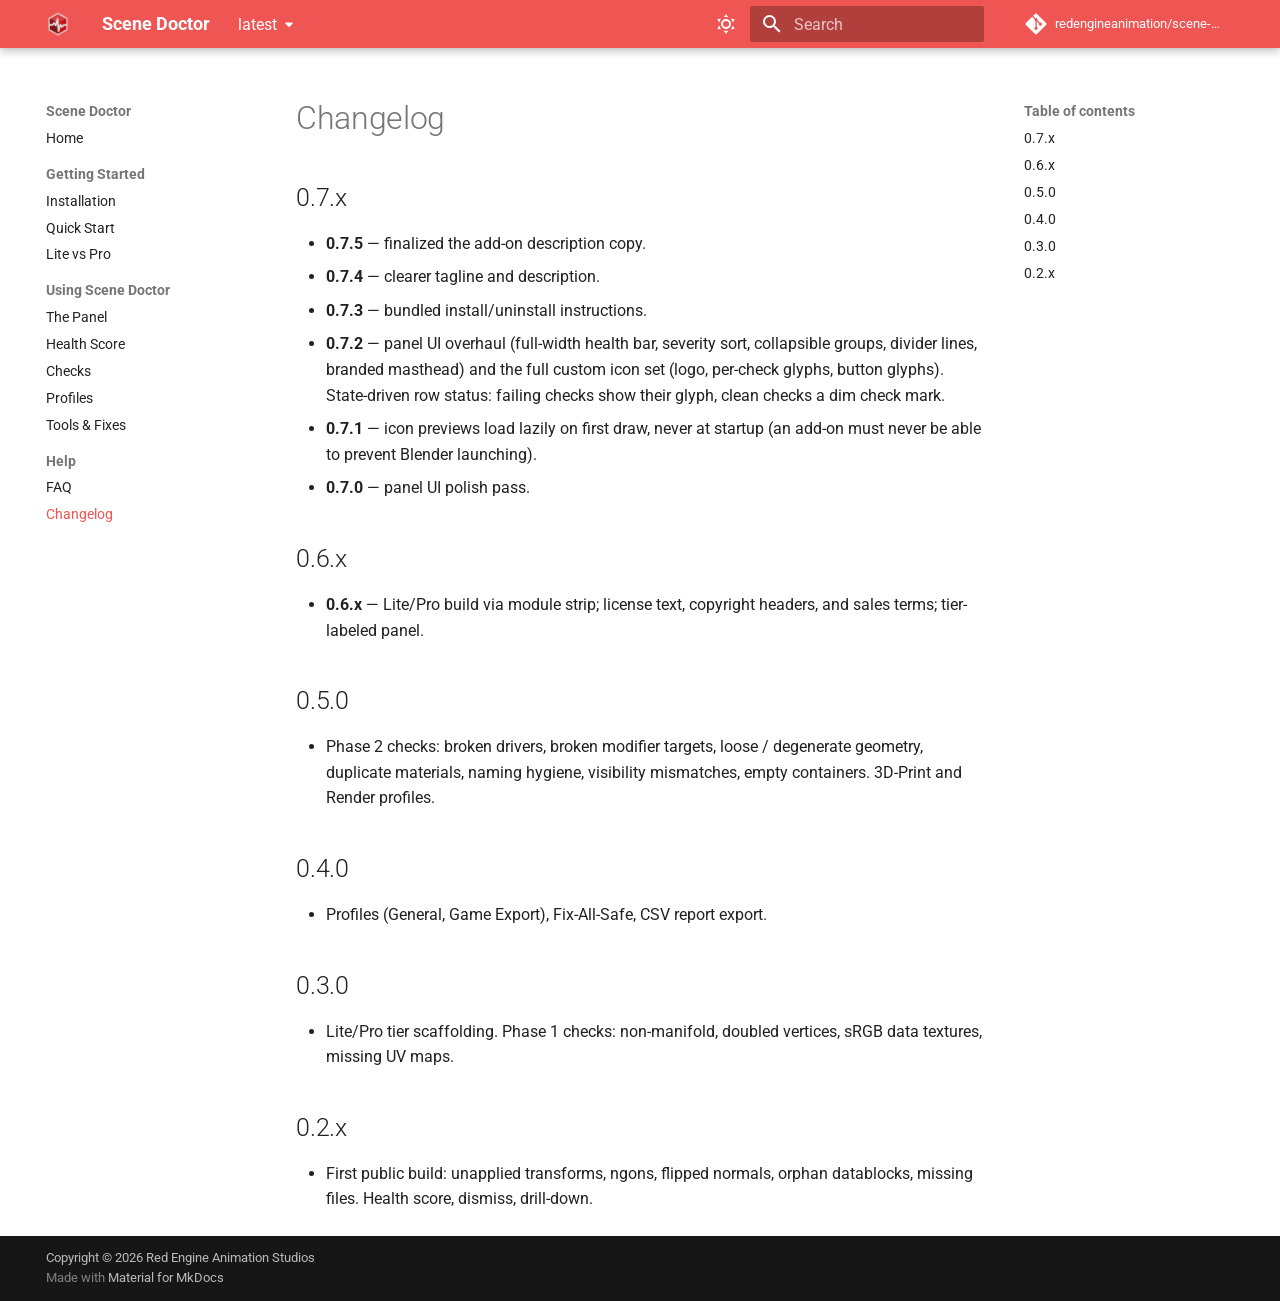
==== commit 5032d344: "Deployed 6748509 to latest with MkDocs 1.6.1 and mike 2.2.0" ====
--- a/latest/changelog/index.html
+++ b/latest/changelog/index.html
@@ -22,7 +22,7 @@
         
       
       
-      <link rel="icon" href="../assets/images/favicon.png">
+      <link rel="icon" href="../assets/logo.png">
       <meta name="generator" content="mkdocs-1.6.1, mkdocs-material-9.7.6">
     
     
@@ -100,8 +100,7 @@
   <nav class="md-header__inner md-grid" aria-label="Header">
     <a href=".." title="Scene Doctor" class="md-header__button md-logo" aria-label="Scene Doctor" data-md-component="logo">
       
-  
-  <svg xmlns="http://www.w3.org/2000/svg" viewBox="0 0 24 24"><path d="M19 8c.56 0 1 .43 1 1a1 1 0 0 1-1 1c-.57 0-1-.45-1-1 0-.57.43-1 1-1M2 2v9c0 2.96 2.19 5.5 5.14 5.91.62 3.01 3.28 5.09 6.36 5.09a6.5 6.5 0 0 0 6.5-6.5v-3.69c1.16-.42 2-1.52 2-2.81a3 3 0 0 0-3-3 3 3 0 0 0-3 3c0 1.29.84 2.4 2 2.81v3.6c0 2.5-2 4.5-4.5 4.5-2 0-3.68-1.21-4.28-3.01C12 16.3 14 13.8 14 11V2h-4v3h2v6a4 4 0 0 1-4 4 4 4 0 0 1-4-4V5h2V2z"/></svg>
+  <img src="../assets/logo.png" alt="logo">
 
     </a>
     <label class="md-header__button md-icon" for="__drawer">
@@ -238,8 +237,7 @@
   <label class="md-nav__title" for="__drawer">
     <a href=".." title="Scene Doctor" class="md-nav__button md-logo" aria-label="Scene Doctor" data-md-component="logo">
       
-  
-  <svg xmlns="http://www.w3.org/2000/svg" viewBox="0 0 24 24"><path d="M19 8c.56 0 1 .43 1 1a1 1 0 0 1-1 1c-.57 0-1-.45-1-1 0-.57.43-1 1-1M2 2v9c0 2.96 2.19 5.5 5.14 5.91.62 3.01 3.28 5.09 6.36 5.09a6.5 6.5 0 0 0 6.5-6.5v-3.69c1.16-.42 2-1.52 2-2.81a3 3 0 0 0-3-3 3 3 0 0 0-3 3c0 1.29.84 2.4 2 2.81v3.6c0 2.5-2 4.5-4.5 4.5-2 0-3.68-1.21-4.28-3.01C12 16.3 14 13.8 14 11V2h-4v3h2v6a4 4 0 0 1-4 4 4 4 0 0 1-4-4V5h2V2z"/></svg>
+  <img src="../assets/logo.png" alt="logo">
 
     </a>
     Scene Doctor
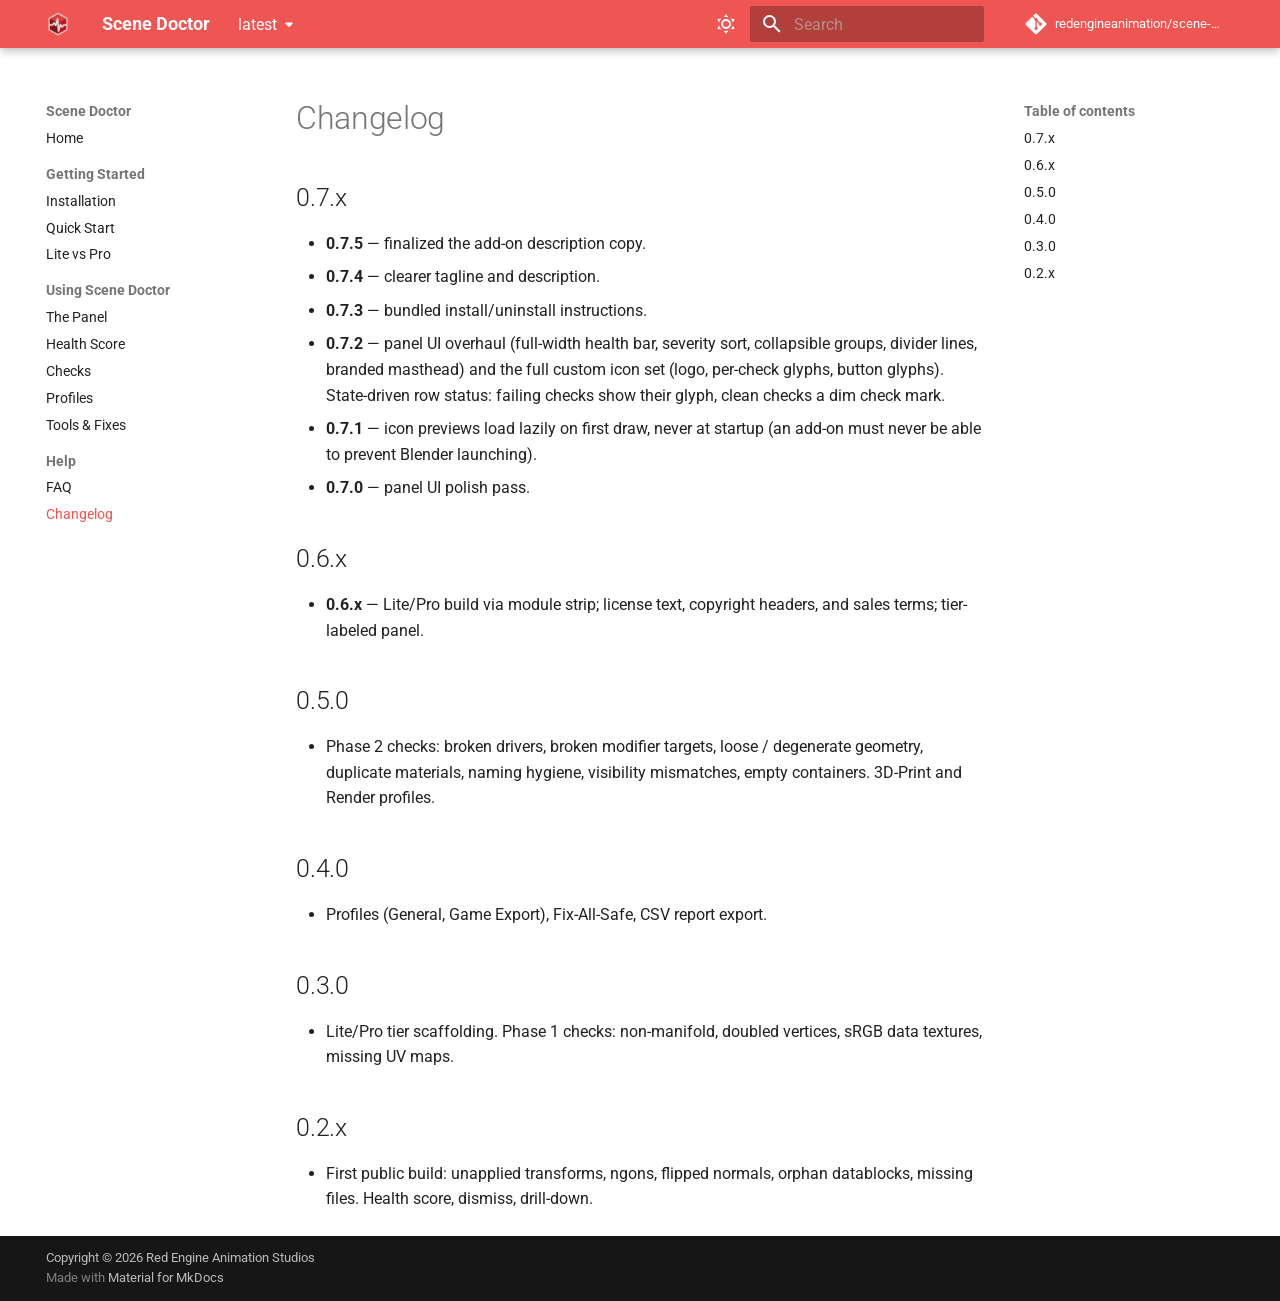
==== commit e4cde03c: "Deployed 2fdcf49 to latest with MkDocs 1.6.1 and mike 2.2.0" ====
--- a/latest/changelog/index.html
+++ b/latest/changelog/index.html
@@ -52,6 +52,8 @@
         <style>:root{--md-text-font:"Roboto";--md-code-font:"Roboto Mono"}</style>
       
     
+    
+      <link rel="stylesheet" href="../assets/extra.css">
     
     <script>__md_scope=new URL("..",location),__md_hash=e=>[...e].reduce(((e,_)=>(e<<5)-e+_.charCodeAt(0)),0),__md_get=(e,_=localStorage,t=__md_scope)=>JSON.parse(_.getItem(t.pathname+"."+e)),__md_set=(e,_,t=localStorage,a=__md_scope)=>{try{t.setItem(a.pathname+"."+e,JSON.stringify(_))}catch(e){}}</script>
     
--- a/latest/assets/extra.css
+++ b/latest/assets/extra.css
@@ -0,0 +1,6 @@
+/* Dark header, ~10% darker than the slate page background (#21222c). */
+:root {
+  --md-primary-fg-color:        #1d1e27;
+  --md-primary-fg-color--light: #1d1e27;
+  --md-primary-fg-color--dark:  #16171e;
+}
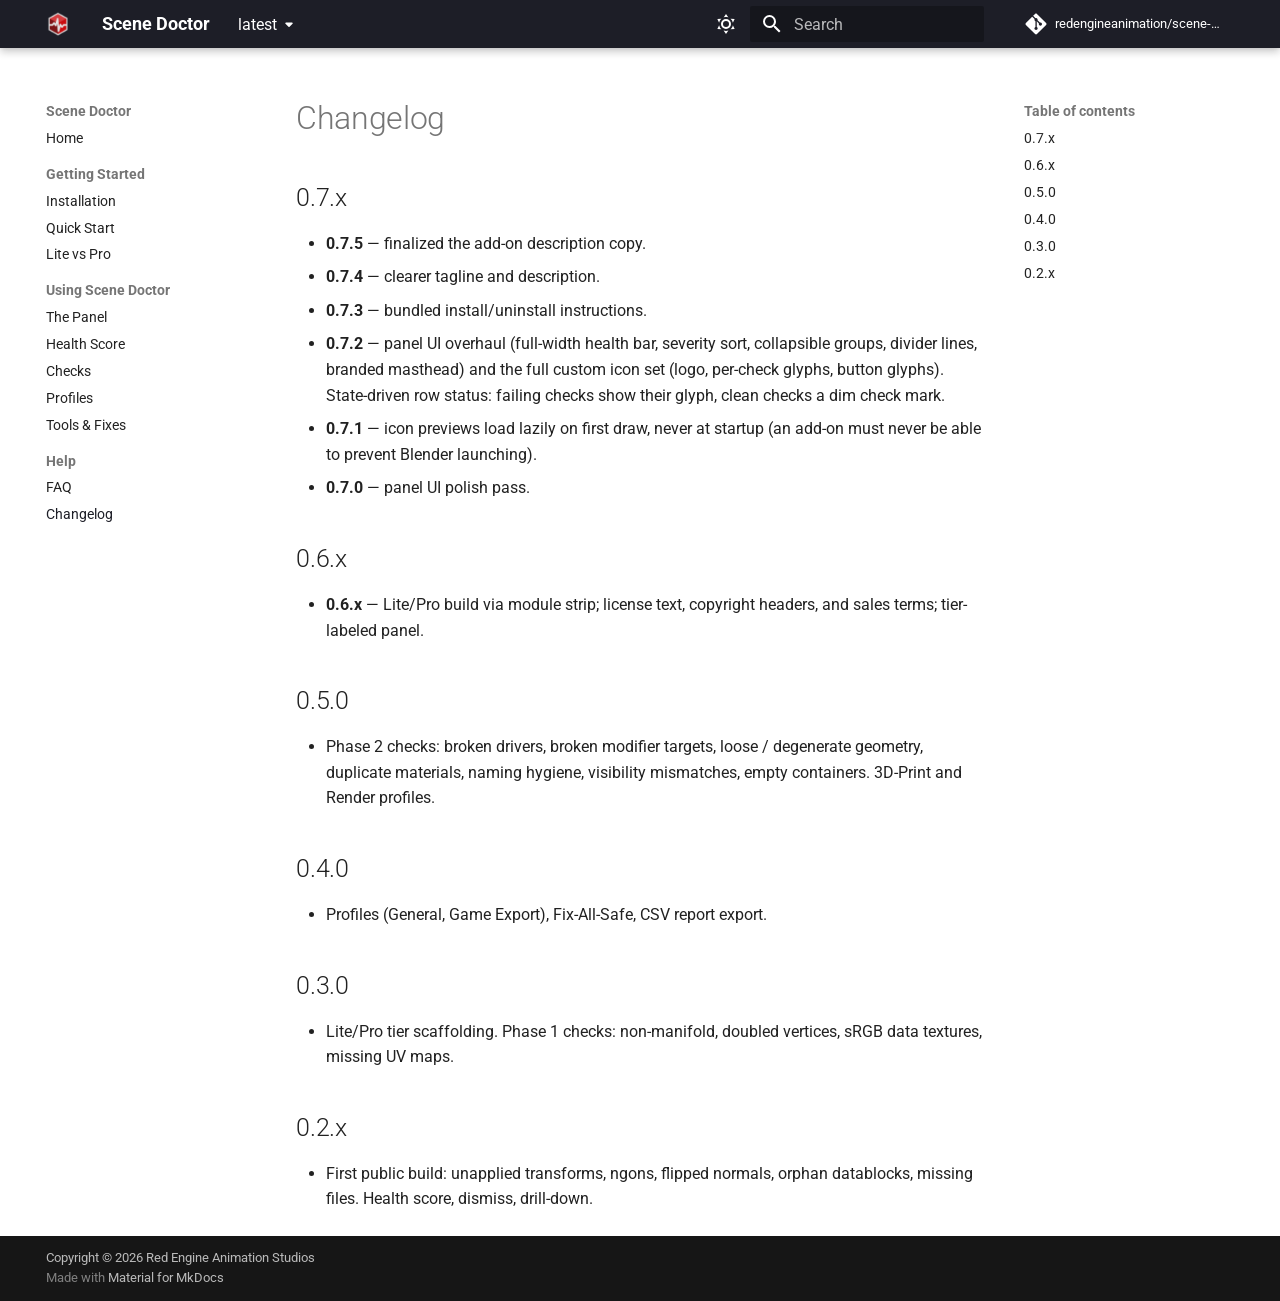
==== commit d346bb16: "Deployed b80f2f5 to latest with MkDocs 1.6.1 and mike 2.2.0" ====
--- a/latest/changelog/index.html
+++ b/latest/changelog/index.html
@@ -71,7 +71,7 @@
     
     
     
-    <body dir="ltr" data-md-color-scheme="slate" data-md-color-primary="red" data-md-color-accent="red">
+    <body dir="ltr" data-md-color-scheme="slate" data-md-color-primary="custom" data-md-color-accent="red">
   
     
     <input class="md-toggle" data-md-toggle="drawer" type="checkbox" id="__drawer" autocomplete="off">
@@ -132,7 +132,7 @@
     
     
     
-    <input class="md-option" data-md-color-media="(prefers-color-scheme: dark)" data-md-color-scheme="slate" data-md-color-primary="red" data-md-color-accent="red"  aria-label="Switch to light mode"  type="radio" name="__palette" id="__palette_0">
+    <input class="md-option" data-md-color-media="(prefers-color-scheme: dark)" data-md-color-scheme="slate" data-md-color-primary="custom" data-md-color-accent="red"  aria-label="Switch to light mode"  type="radio" name="__palette" id="__palette_0">
     
       <label class="md-header__button md-icon" title="Switch to light mode" for="__palette_1" hidden>
         <svg xmlns="http://www.w3.org/2000/svg" viewBox="0 0 24 24"><path d="m17.75 4.09-2.53 1.94.91 3.06-2.63-1.81-2.63 1.81.91-3.06-2.53-1.94L12.44 4l1.06-3 1.06 3zm3.5 6.91-1.64 1.25.59 1.98-1.7-1.17-1.7 1.17.59-1.98L15.75 11l2.06-.05L18.5 9l.69 1.95zm-2.28 4.95c.83-.08 1.72 1.1 1.19 1.85-.32.45-.66.87-1.08 1.27C15.17 23 8.84 23 4.94 19.07c-3.91-3.9-3.91-10.24 0-14.14.4-.4.82-.76 1.27-1.08.75-.53 1.93.36 1.85 1.19-.27 2.86.69 5.83 2.89 8.02a9.96 9.96 0 0 0 8.02 2.89m-1.64 2.02a12.08 12.08 0 0 1-7.8-3.47c-2.17-2.19-3.33-5-3.49-7.82-2.81 3.14-2.7 7.96.31 10.98 3.02 3.01 7.84 3.12 10.98.31"/></svg>
@@ -142,7 +142,7 @@
     
     
     
-    <input class="md-option" data-md-color-media="(prefers-color-scheme: light)" data-md-color-scheme="default" data-md-color-primary="red" data-md-color-accent="red"  aria-label="Switch to dark mode"  type="radio" name="__palette" id="__palette_1">
+    <input class="md-option" data-md-color-media="(prefers-color-scheme: light)" data-md-color-scheme="default" data-md-color-primary="custom" data-md-color-accent="red"  aria-label="Switch to dark mode"  type="radio" name="__palette" id="__palette_1">
     
       <label class="md-header__button md-icon" title="Switch to dark mode" for="__palette_0" hidden>
         <svg xmlns="http://www.w3.org/2000/svg" viewBox="0 0 24 24"><path d="M12 7a5 5 0 0 1 5 5 5 5 0 0 1-5 5 5 5 0 0 1-5-5 5 5 0 0 1 5-5m0 2a3 3 0 0 0-3 3 3 3 0 0 0 3 3 3 3 0 0 0 3-3 3 3 0 0 0-3-3m0-7 2.39 3.42C13.65 5.15 12.84 5 12 5s-1.65.15-2.39.42zM3.34 7l4.16-.35A7.2 7.2 0 0 0 5.94 8.5c-.44.74-.69 1.5-.83 2.29zm.02 10 1.76-3.77a7.131 7.131 0 0 0 2.38 4.14zM20.65 7l-1.77 3.79a7.02 7.02 0 0 0-2.38-4.15zm-.01 10-4.14.36c.59-.51 1.12-1.14 1.54-1.86.42-.73.69-1.5.83-2.29zM12 22l-2.41-3.44c.74.27 1.55.44 2.41.44.82 0 1.63-.17 2.37-.44z"/></svg>
--- a/latest/assets/extra.css
+++ b/latest/assets/extra.css
@@ -1,6 +1,10 @@
-/* Dark header, ~10% darker than the slate page background (#21222c). */
-:root {
+/* Custom primary (header) — ~10% darker than the slate page bg (#21222c).
+   palette.primary is "custom", so these win over Material's defaults. */
+:root,
+[data-md-color-primary="custom"] {
   --md-primary-fg-color:        #1d1e27;
   --md-primary-fg-color--light: #1d1e27;
   --md-primary-fg-color--dark:  #16171e;
+  --md-primary-bg-color:        #ffffff;
+  --md-primary-bg-color--light: rgba(255, 255, 255, 0.7);
 }
